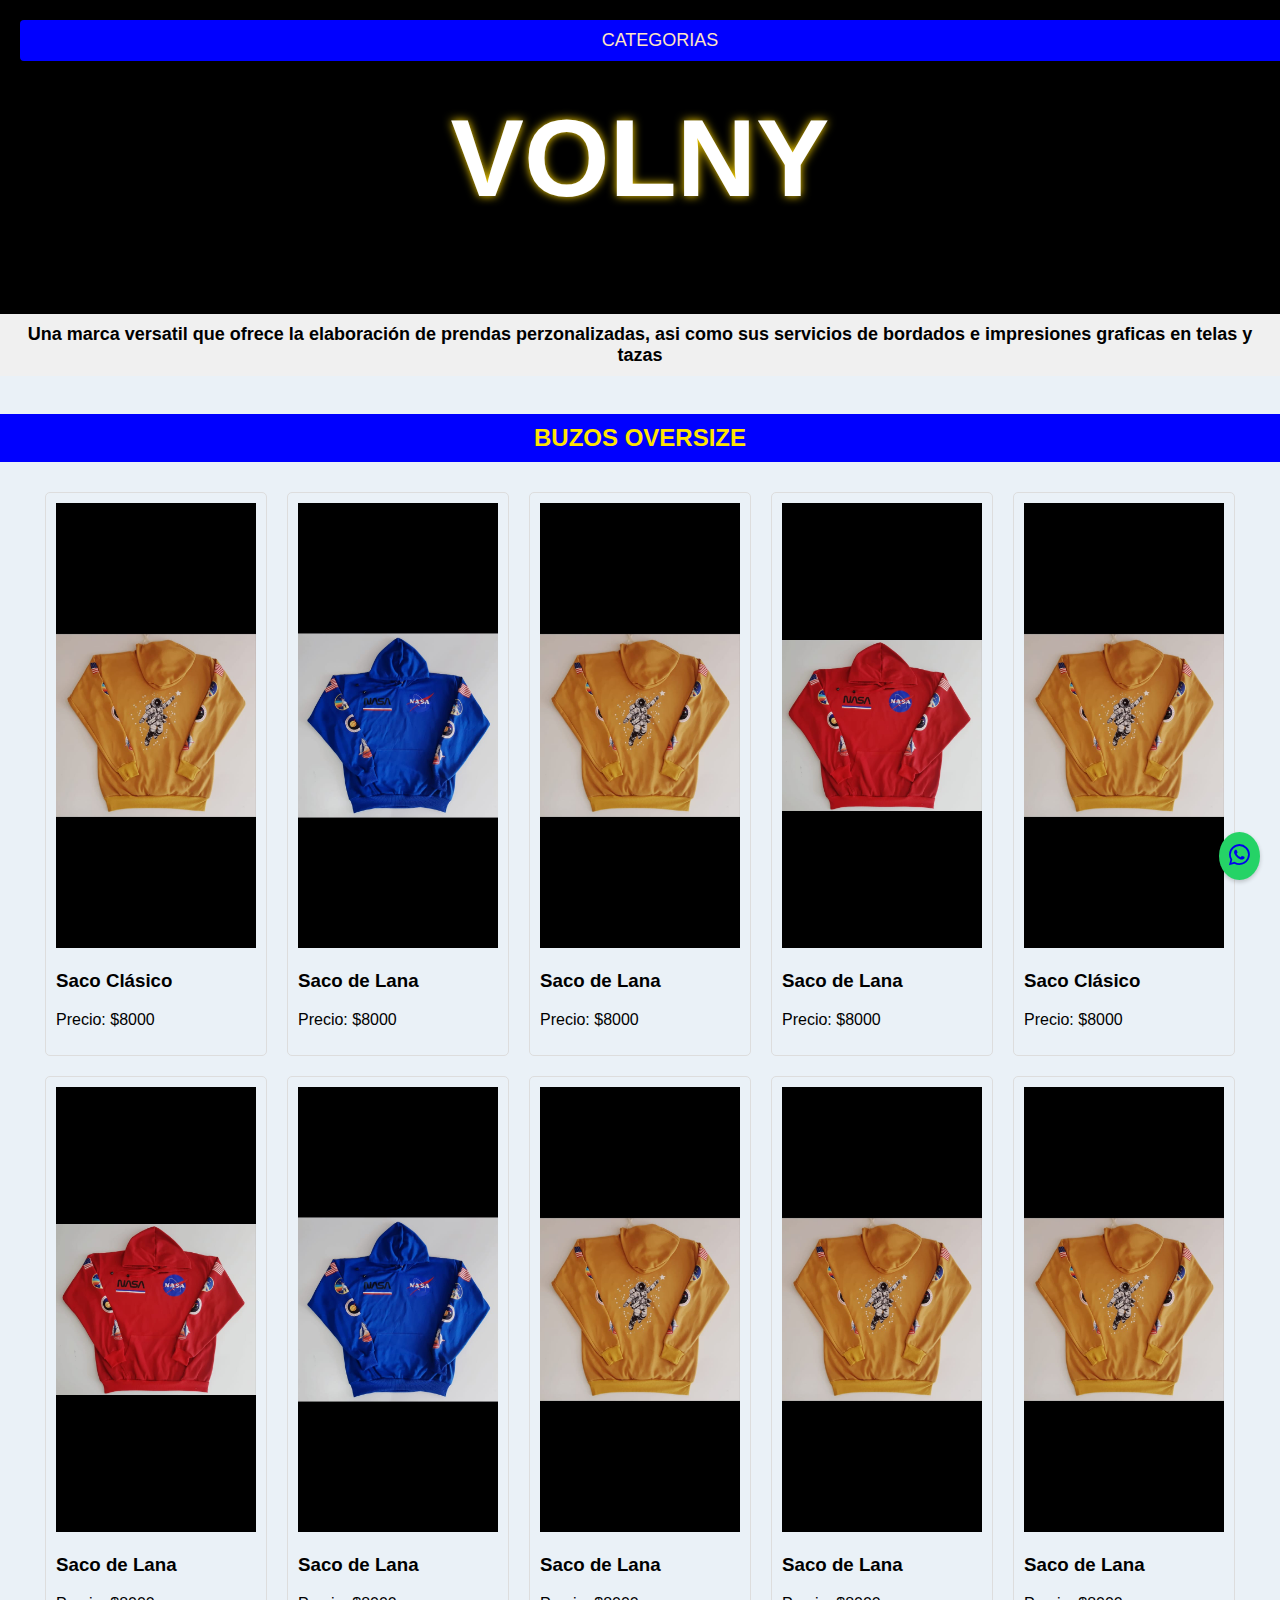
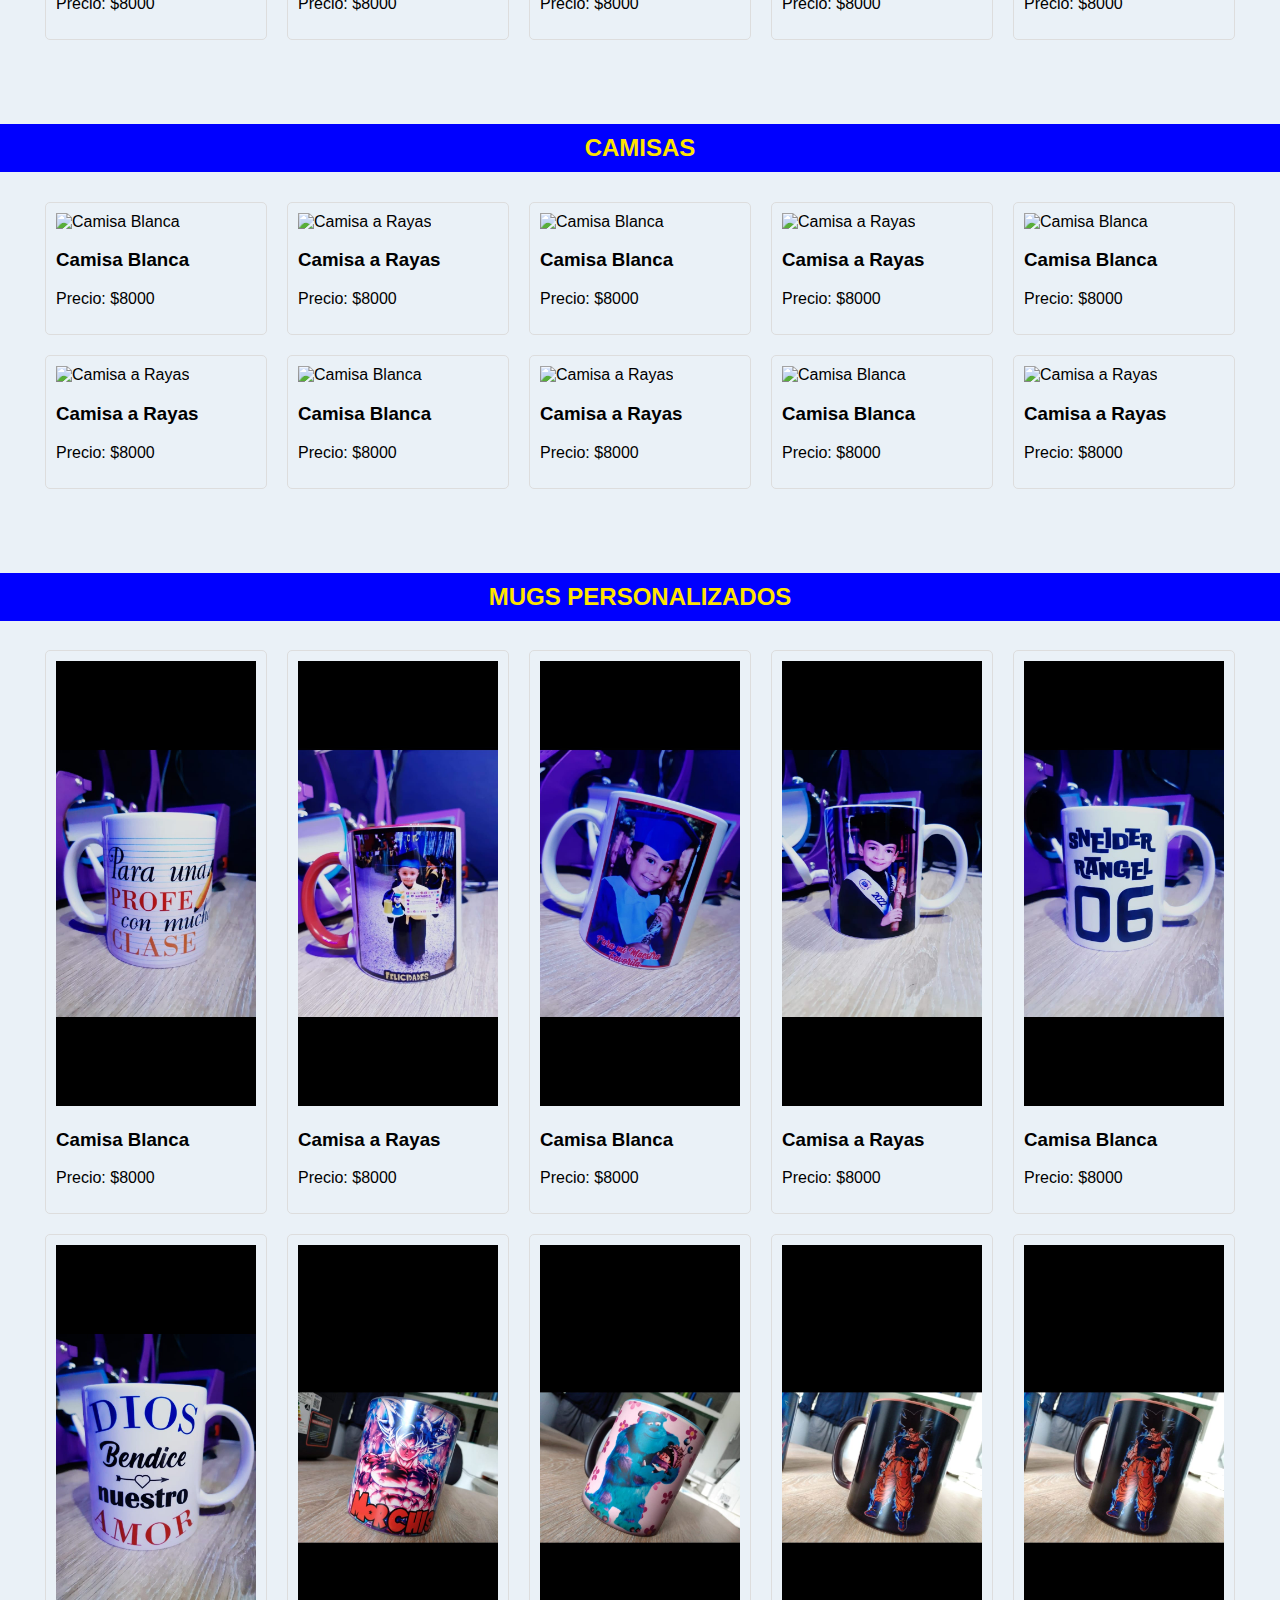
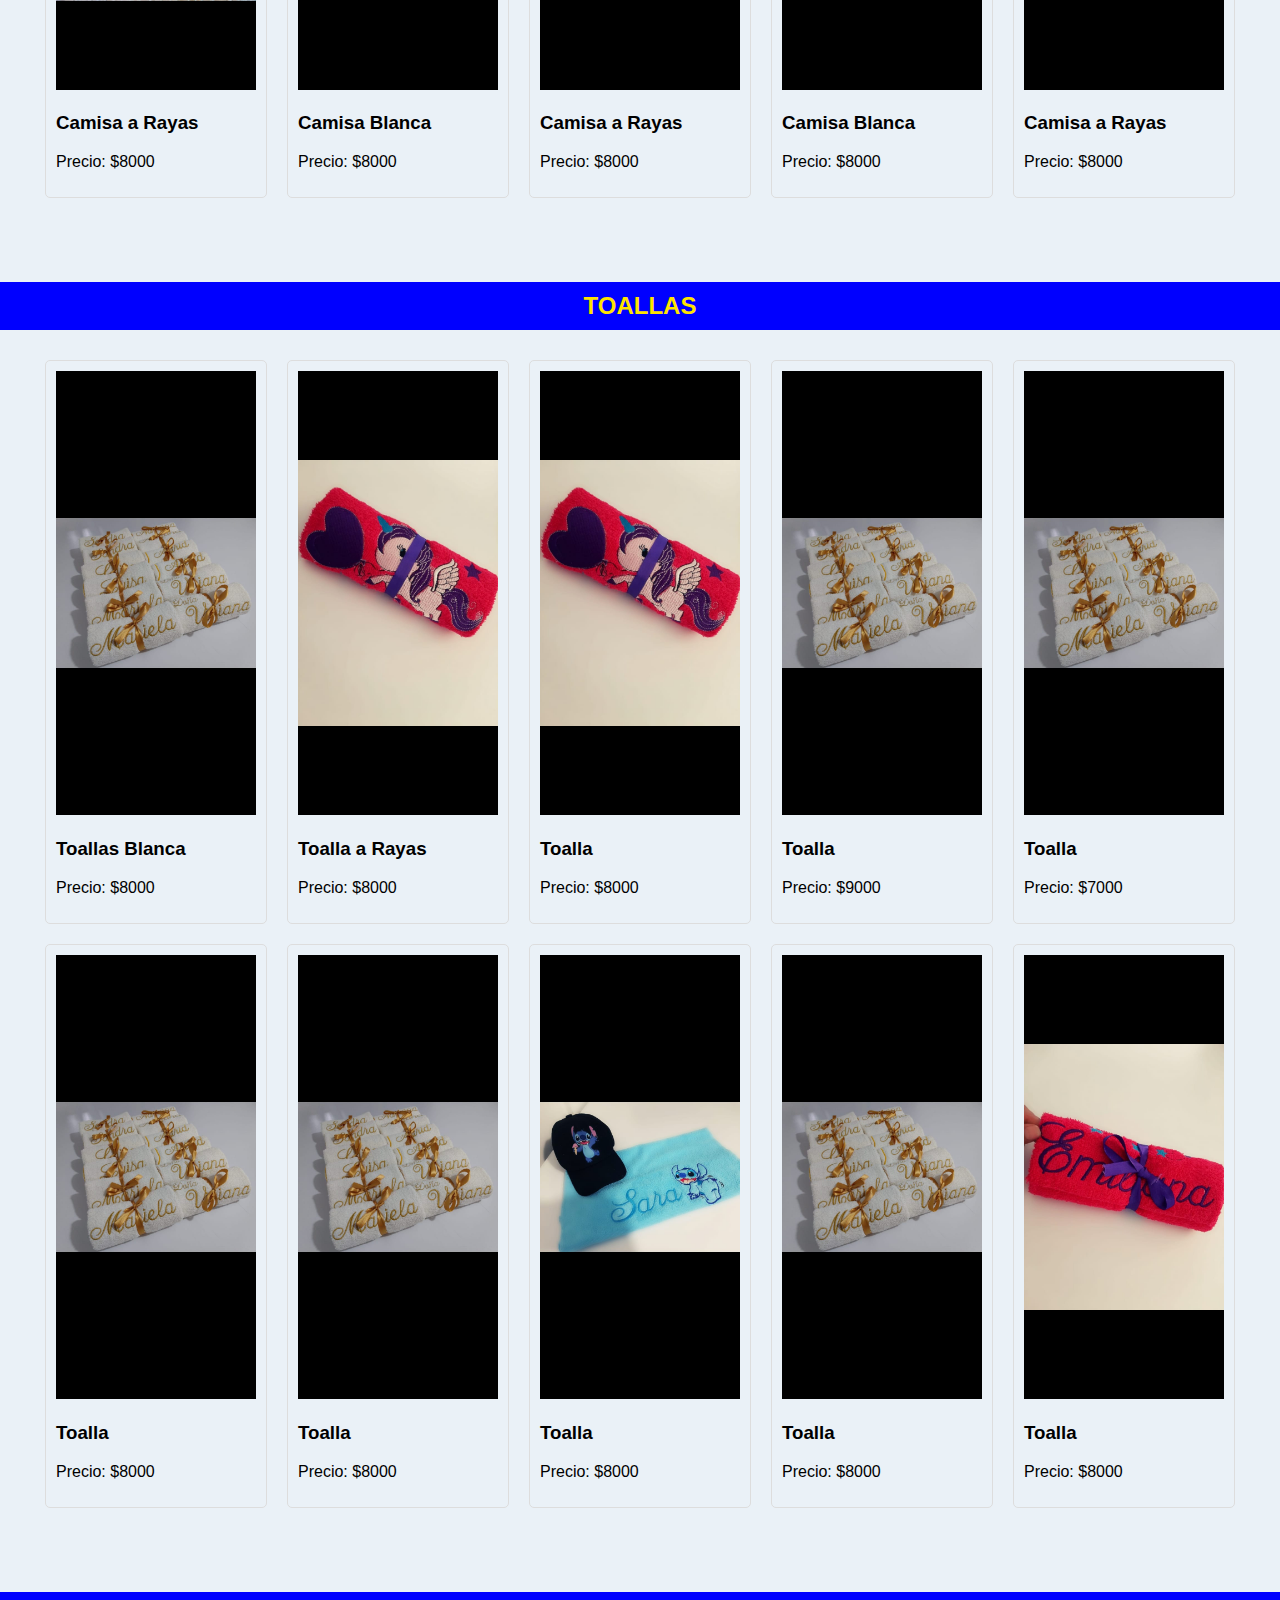
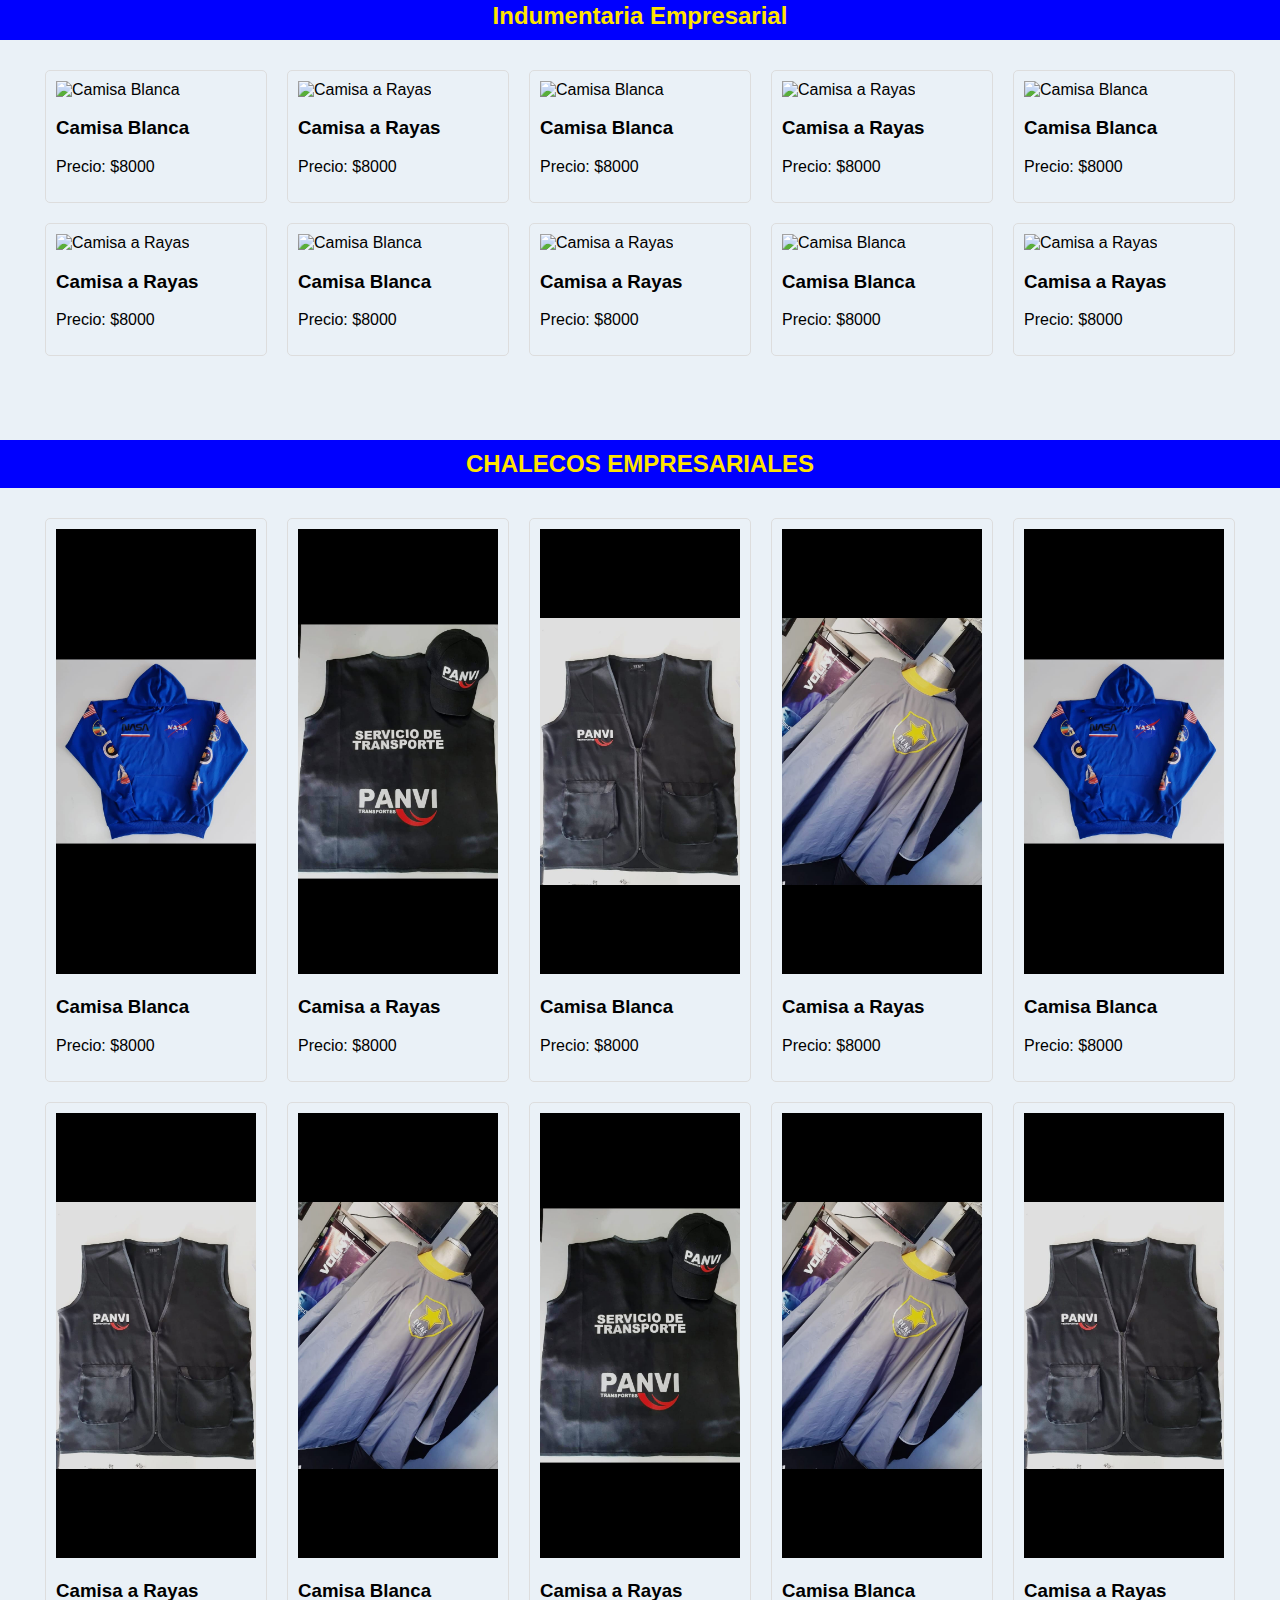
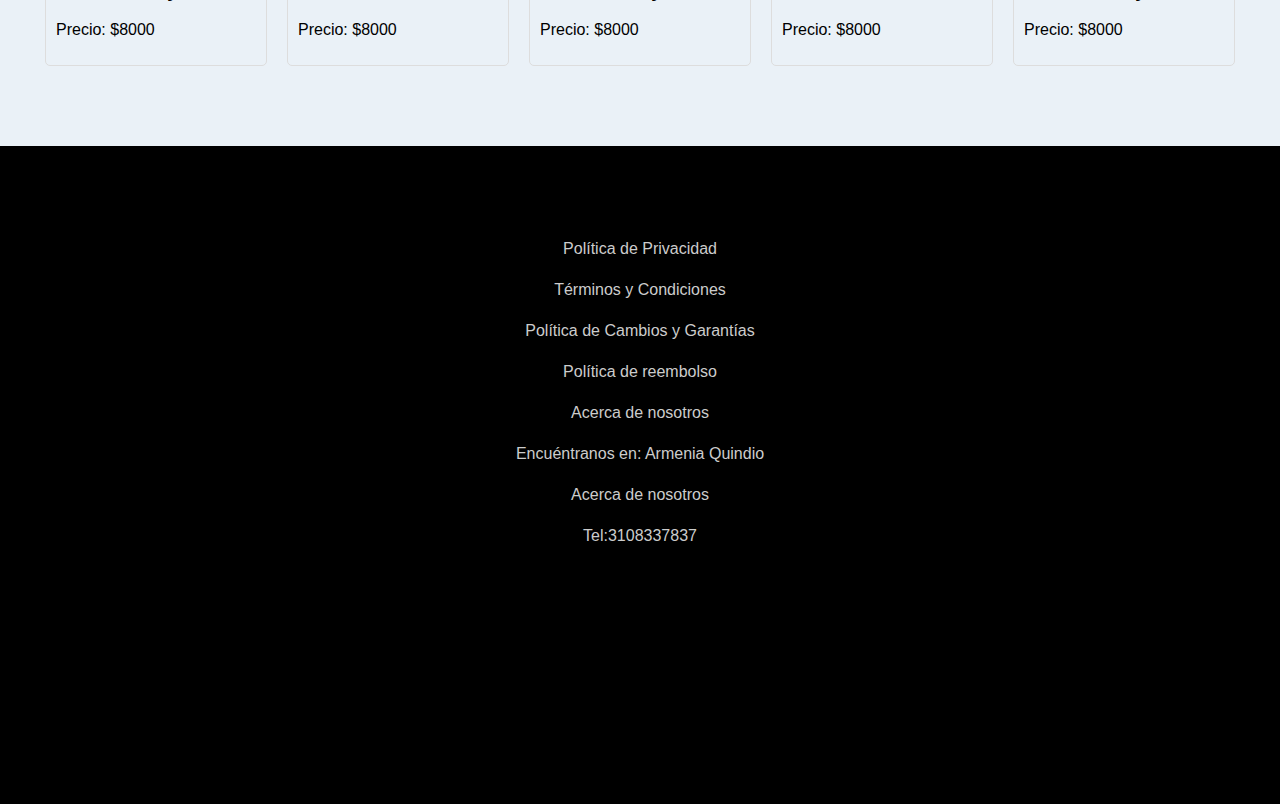
==== index.html @ 7345ee47 "first commit" ====
<!DOCTYPE html>
<html lang="en">
  <head>
    <meta charset="UTF-8" />
    <meta name="viewport" content="width=device-width, initial-scale=1.0" />
    <title>Tienda de Ropa</title>
    <link rel="stylesheet" href="styles.css" />
    <link rel="stylesheet" href="https://cdnjs.cloudflare.com/ajax/libs/font-awesome/6.0.0-beta3/css/all.min.css" />

  </head>
  <body>
    
    <header>
      <h1 class="nombre">VOLNY</h1>
    </header>



    <button id="sidebarToggleBtn" class="categorias">CATEGORIAS</button>

    
    <!-- Iconos de whaapp -->    
    <div class="whatsapp-icon">
      <a href="https://wa.me/+3108337837" target="_blank" title="Contáctame por WhatsApp">
        <i class="fab fa-whatsapp"></i>
      </a>
    </div>
    



    <!-- Barra de informacion -->
    <div class="moving-info">
      Una marca versatil que ofrece la elaboración de prendas perzonalizadas, asi como sus servicios de bordados e impresiones graficas en telas y tazas
    </div>
    <!-- Asegúrate de incluir este script en la sección <body> o al final del archivo HTML -->


  






<script>
  // Función para cambiar el mensaje en la sección
  function changeMessage() {
    let randomIndex = Math.floor(Math.random() * messages.length);
    infoMessage.textContent = messages[randomIndex];
  }

  // Cambiar el mensaje cada 3 segundos (3000 milisegundos)
  setInterval(changeMessage, 6000);
</script><br>










    <!-- Contenedor de varias secciones: camisas, toallas, etc. -->
    <h2 class="sacos">BUZOS OVERSIZE</h2>
        <div class="productSection" id="sacoProducts">
      </div>
      <br /><br /><br />




      <h2 class="camisas">CAMISAS</h2>
      <div class="categorySection">
        <div class="productSection" id="camisaProducts">
      </div>


      <br /><br /><br />

      <div class="categorySection">
        <h2 class="mugs">MUGS PERSONALIZADOS</h2>
        <div class="productSection" id="mugsProducts">
          <!-- Aquí se mostrarán los mugs personalizados -->
        </div>
      </div>
      <br /><br /><br />

      <div class="categorySection">
        <h2 class="toallas">TOALLAS</h2>
        <div class="productSection" id="toallasProducts">
          <!-- Aquí se mostrarán las toallas -->
        </div>
      </div>
      <br /><br /><br />

      <div class="categorySection">
        <h2 class="indumentaria">Indumentaria Empresarial</h2>
        <div class="productSection" id="indumentariaProducts">
          <!-- Aquí se mostrará la indumentaria empresarial -->
        </div>
      </div>
      <br /><br /><br />

      <div class="categorySection">
        <h2 class="chaleco">CHALECOS EMPRESARIALES</h2>
        <div class="productSection" id="chalecoProducts">
          <!-- Aquí se mostrarán los chalecos empresariales -->
        </div>
      </div>
    </div>

    <!-- Sección de la barra lateral -->
    <div class="sidebar" id="sidebar">
      <h2>CATEGORIAS</h2>
          
      <ol>
    
          <li>
            <a
              class="seccion"
              href="buzos.html"
              onclick="toggleCategory('sacoProducts')"
            >
              BUZOS
            </a>
          </li><br><br>
         


          <ol>
    
            <li>
              <a
                class="seccion"
                href="ca.html"
                onclick="toggleCategory('camisaProducts')"
              >
                CAMISAS
              </a>
            </li>        
      
            <!-- ESTA LINEA DE CODIGO NO SIRVE -->
          <a class="seccion2" href="camisas.html" onclick="toggleCategory('camisaProducts')">CAMISAS</a></li><li>  
         

            <a
            class="seccion"
            href="mugs.html"
            onclick="toggleCategory('mugsProducts')"
          >
            MUGS PERSONALIZADOS
          </a>
        </li>
        <li>
          <a
            class="seccion"
            href="chalecos.html"
            onclick="toggleCategory('toallasProducts')"
            >TOALLAS</a
          >
        </li>
        <li><br><br>
          <a
            class="seccion"
            href="indumentaria.html"
            onclick="toggleCategory('indumentariaProducts')"
          >
            INDUMENTARIA Empresarial
          </a>
        </li>
        <li><br><br>
          <a
            class="seccion"
            href="chalecoempresarial.html"
            onclick="toggleCategory('chalecoProducts')"
          >
            CHALECOS EMPRESARIAL
          </a>
        </li><br><br>
      </ol>
    </div>
    <div class="content">
      <!-- Aquí se mostrarán los detalles de las categorías -->
    </div>
    <script src="app.js"></script>
    <scrip src="app2.js"></scrip>
  </body>



  <!-- Informacion de Contacto -->
  <div class="info-section">
    <h2>Información</h2>
    <ul>
      <li><a href="#">Política de Privacidad</a></li><br>
      <li><a href="#">Términos y Condiciones</a></li><br>
      <li><a href="#">Política de Cambios y Garantías</a></li><br>
      <li><a href="#">Política de reembolso</a></li><br>
      <li><a href="#">Acerca de nosotros</a></li><br>
      <li><a href="#">Encuéntranos en: Armenia Quindio</a></li><br>
      <li><a href="#">Acerca de nosotros</a></li><br>
      <li><a href="#">Tel:3108337837
      </a></li><br>


    </ul>

    <h2 class="info-section">Conócenos:</h2>
    <p>Encuéntranos en: Armenia Quindio ###</p>
    <p>Tel:###############
</p>
  </div>


</html>
---- styles.css ----
/* Estilos para el diseño básico de la tienda */
body {
  margin: 0;
  padding: 0;
  font-family: Arial, sans-serif;
  margin: 0;
  padding: 0;
  background-color: #eaf1f7;
}

header {
  background-color: black;
  color: white;
  padding: 10px;
  text-align: center;
}

/* Estilos para los contenedores de productos */
#sacoProducts,
#camisaProducts,
#mugsProducts,
#toallasProducts,
#indumentariaProducts,
#chalecoProducts {
  display: flex;
  flex-wrap: wrap;
  justify-content: center;
}

/* Ajustar el estilo de los productos */
.productCard {
  border: 1px solid #ddd;
  border-radius: 5px;
  padding: 10px;
  margin: 10px;
  width: 200px;
  -webkit-border-radius: 5px;
  -moz-border-radius: 5px;
  -ms-border-radius: 5px;
  -o-border-radius: 5px;
  transition: box-shadow 0.3s ease;
}

/* Resaltar los productos al pasar el cursor sobre ellos */
.productCard:hover {
  box-shadow: 0 2px 4px rgba(0, 0, 0, 0.2);
}

.productCard img {
  width: 100%;
}

.productDetails {
  display: none;
}

/* Estilos para las secciones de categorías */
.sacos,
.camisas,
.mugs,
.toallas,
.indumentaria,
.chaleco {
  text-align: center;
  color: #ffe400;
  background-color: blue; /* Cambia el color aquí al que desees */
  padding: 10px; /* Agrega un espacio interno para que se vea mejor */
  /* Puedes agregar otros estilos según tus necesidades */
}

/* Seccion de la barra lateral */
.sidebar {
  position: fixed;
  left: 0;
  top: 0;
  background-color: #f0f0f0;
  padding: 10px;
}

.content {
  margin-left: 120px; /* Ancho de la barra lateral */
  padding: 20px;
}

/* Estilo para la barra lateral (sidebar) */
.sidebar {
  width: 8000%;
  height: auto;
  padding: 0px;
  background-color: black;
  overflow: hidden;
  transition: width 0.3s ease;
  position: fixed;
  top: 50px;
  width: 600%;
  /*Ajustaelvaloraquíparacambiarlaposiciónvertical*/
}

/* Estilo para la lista de opciones */
.sidebar ol {
  list-style: none; /* Elimina los puntos de la lista */
  padding: 0;
  margin: 0;
}

/* Estilo para los elementos de la lista */
.sidebar li {
  margin-bottom: 10px;
}

/* Estilo para los botones de categorías en la barra lateral */
.sidebar button {
  display: block;
  width: 100%;
  padding: 2px;
  background-color: blue;
  border: 1px solid green;
  text-align: left;
}

/* Agrega este estilo para ocultar la barra lateral */
.sidebar {
  width: 0;
  /*Inicialmenteocultamoslalista*/
  overflow: hidden;
  /*Evitamosquesemuestreelcontenidooculto*/
  list-style: none;
  padding: 0;
  margin-top: 10px;
  background-color: black;
  color: goldenrod;
  border-radius: 4px;
  box-shadow: 0px 2px 4px rgba(0, 0, 0, 0.2);
  transition: width 0.5s ease;
  -webkit-transition: width 0.5s ease;
  -moz-transition: width 0.5s ease;
  -ms-transition: width 0.5s ease;
  -o-transition: width 0.5s ease;
}

.sidebar li {
  padding: 10px;
  border-bottom: 1px solid #f0f0f0;
}

.sidebarli:last-child {
  border-bottom: none;
}

.sidebar li:hover {
  background-color: beige;
  cursor: pointer;
}

/* Agrega este estilo para mostrar la barra lateral cuando tenga contenido */
.sidebar.active {
  width: 200px; /* Ajusta el ancho deseado de la barra lateral aquí */
}

/* Estilo adicional para los botones en la barra lateral (opcional) */
.sidebar ol li button {
  display: block;
  width: 100%;
  padding: 10px;
  border: none;
  background-color: transparent;
  text-align: left;
}

/* styles.css */
.hidden {
  display: none;
}

/* styles.css */
.categorias {
  position: fixed;
  top: 20px;
  left: 20px;
  z-index: 1; /* Asegura que el botón esté por encima del contenido */
}

header {
  padding-top: 50px; /* Añade un espacio para evitar que el contenido se solape con el botón */
}

.sidebar {
  /* Ajusta el margen izquierdo para evitar que se solape con el botón fijo */
  margin-left: 160px;
}
.categorias {
  padding: 10px 20px;
  background-color: blue;
  color: bisque;
  font-size: 18px;
  border: none;
  border-radius: 4px;
  cursor: pointer;
  margin-bottom: 20px;
  width: 100%;
}

.categorias:hover {
  background-color: red;
}

.categorias h2 {
  font-size: 20px;
  margin: 0;
  cursor: pointer;
}

.nombre {
  color: #ccc;
}

/* Resto de tus estilos CSS... */

/* Seccion de categorias con colores */
.seccion {
  color: goldenrod;
}
.contacto {
  position: fixed;
  top: 20px;
  left: 20px;
  z-index: 1; /* Asegura que el botón esté por encima del contenido */
  color: black;
  background-color: #0066cc;
  height: 45px;
  width: 150px; /* Ajusta el ancho del botón según tus necesidades */
}

/* Ocultar el menú de contacto inicialmente */

/* ESTILOS CONTACTO */
/* Estilos para la sección de información */
.info-section {
  margin-top: 30px;
  background-color: #000; /* Fondo negro */
  color: black; /* Texto blanco */
  padding: 20px; /* Añadir un espaciado interno para mejor legibilidad */
}

.info-section h2 {
  font-size: 24px;
  margin-bottom: 10px;
}

.info-section ul {
  list-style-type: none;
  padding: 0;
  margin-bottom: 20px;
}

.info-section li {
  margin-bottom: 5px;
}

.info-section a {
  text-decoration: none;
  color: #ccc; /* Cambia el color a tu preferencia */
}

.info-section a:hover {
  text-decoration: underline;
}

.info-section p {
  margin-bottom: 10px;
}

/* Estilos para la sección "Encuéntranos en" */
.encuentranos {
  font-weight: bold;
}

/* Estilos para el bloque de redes sociales */
.social-block {
  margin-top: 20px;
}

.social-block a {
  display: inline-block;
  margin-right: 10px;
}

/* Estilos para el formulario de suscripción */
.form-section {
  margin-top: 30px;
}

.form-section h2 {
  font-size: 18px;
  margin-bottom: 10px;
}

.form-section input[type="email"] {
  width: 100%;
  padding: 10px;
  margin-bottom: 10px;
}

.form-section input[type="submit"] {
  background-color: #ccc; /* Cambia el color a tu preferencia */
  color: #000;
  border: none;
  padding: 10px 20px;
  cursor: pointer;
}

.form-section input[type="submit"]:hover {
  background-color: #0052a3; /* Cambia el color a tu preferencia */
}
/* Estilos para la sección de información */
.info-section {
  margin-top: 30px;
  background-color: #000; /* Fondo negro */
  color: black; /* Texto blanco */
  padding: 20px; /* Añadir un espaciado interno para mejor legibilidad */
  display: flex;
  flex-direction: column;
  align-items: center;
  justify-content: center;
  text-align: center;
}

.info-section h2 {
  font-size: 24px;
  margin-bottom: 10px;
}

.info-section ul {
  list-style-type: none;
  padding: 0;
  margin-bottom: 20px;
}

.info-section li {
  margin-bottom: 5px;
}

.info-section a:hover {
  text-decoration: underline;
}

.info-section p {
  margin-bottom: 10px;
}

/* Estilos para la sección "Encuéntranos en" */
.encuentranos {
  font-weight: bold;
}

/* Estilos para el bloque de redes sociales */
.social-block {
  margin-top: 20px;
}

.social-block a {
  display: inline-block;
  margin-right: 10px;
}

/* Estilos para el formulario de suscripción */
.form-section {
  margin-top: 30px;
}

.form-section h2 {
  font-size: 18px;
  margin-bottom: 10px;
}

.form-section input[type="email"] {
  width: 100%;
  padding: 10px;
  margin-bottom: 10px;
}

.form-section input[type="submit"] {
  background-color: #0066cc; /* Cambia el color a tu preferencia */
  color: black;
  border: none;
  padding: 10px 20px;
  cursor: pointer;
}

.form-section input[type="submit"]:hover {
  background-color: #0052a3; /* Cambia el color a tu preferencia */
}

/* Icono whaapp */
/* Estilos para el icono de WhatsApp */
.whatsapp-icon {
  font-size: 24px;
  position: fixed;
  bottom: 20px;
  right: 20px;
  background-color: #25d366; /* Cambia el color a tu preferencia */
  color: black;
  padding: 10px;
  border-radius: 50%;
  box-shadow: 0 2px 4px rgba(0, 0, 0, 0.2);
}

/* Estilos para la sección de información */
.moving-info {
  background-color: #f0f0f0;
  padding: 10px;
  text-align: center;
  font-size: 20px;
  font-weight: bold;
  animation: moveText 10s infinite alternate;
  -webkit-animation: moveText 10s infinite alternate;
}

/* Animación para mover el texto */
@keyframes moveText {
  0% {
    transform: translateY(0);
    -webkit-transform: translateY(0);
    -moz-transform: translateY(0);
    -ms-transform: translateY(0);
    -o-transform: translateY(0);
  }
  100% {
    transform: translateY(10px);
    -webkit-transform: translateY(10px);
    -moz-transform: translateY(10px);
    -ms-transform: translateY(10px);
    -o-transform: translateY(10px);
  }
}

#info-message {
  color: black; /* Color de letra negro */
}

/* Estilos para la sección de información */
.moving-info {
  background-color: #f0f0f0;
  padding: 10px;
  display: flex;
  align-items: center;
  justify-content: center;
  font-size: 18px;
  animation: flashBlue 3.5s infinite;
  -webkit-animation: flashBlue 3.5s infinite;
}

/* Animación para el flash de color azul */
@keyframes flashBlue {
  0% {
    background-color: #f0f0f0; /* Color inicial */
  }
  50% {
    background-color: #007bff; /* Color azul */
  }
  100% {
    background-color: #f0f0f0; /* Volver al color inicial */
  }
}

/* BOTON DE RETROCEDER */
.button-container {
  margin-top: 20px;
}

.button {
  text-align: center;
  display: inline-block;
  padding: 10px 20px;
  background-color: red; /* Cambia el color de fondo a tu preferencia */
  color: white; /* Cambia el color del texto a tu preferencia */
  border: none;
  border-radius: 5px;
  text-decoration: none;
  font-size: 16px;
  cursor: pointer;
  bottom: 30px;
  width: 20%;
  position: fixed;
}

/* Destelledo dorado del texto */

header {
  background-color: black;
  text-align: center;
  padding: 20px;
}

.nombre {
  font-size: 36px;
  color: white;
  text-shadow: 0 0 10px gold;
  font-size: 110px;
}

/* ESTA LINE DE CODIGO NO SIRVE */
.seccion2 {
  color: #000;
}
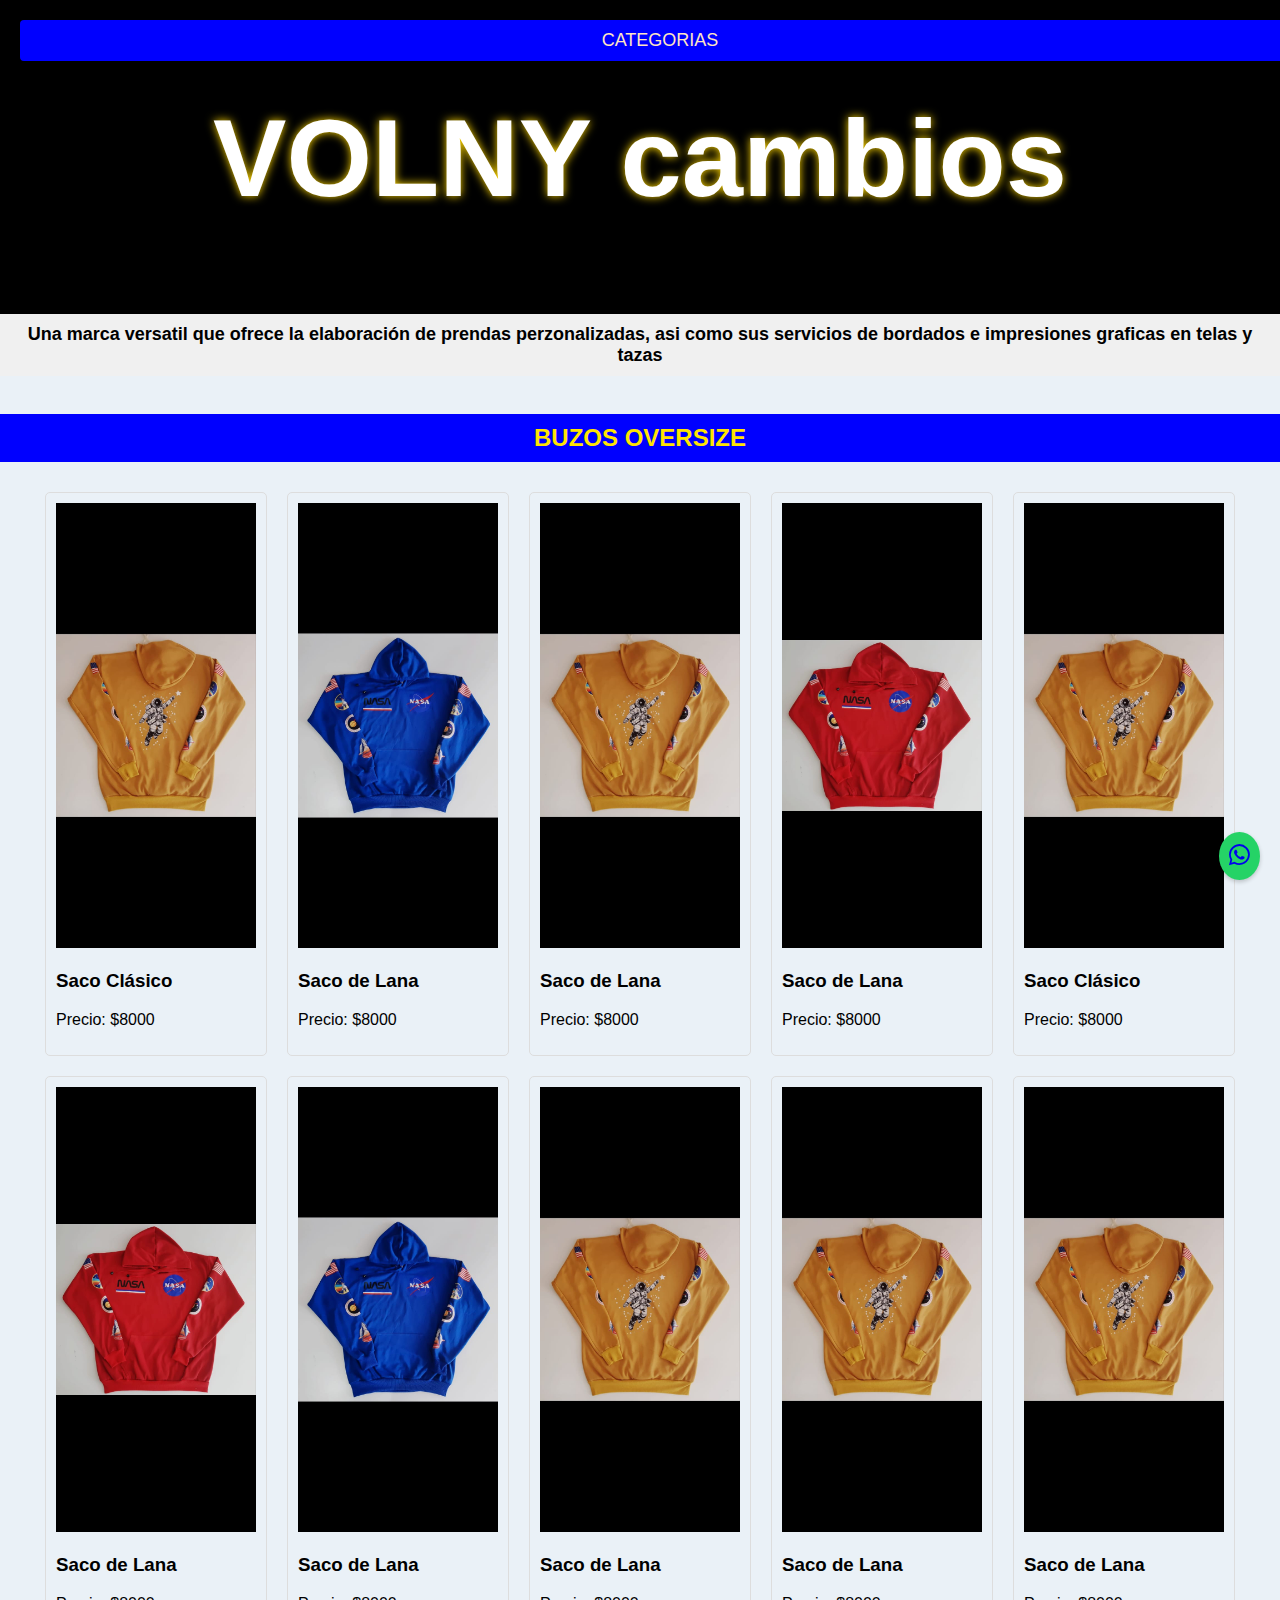
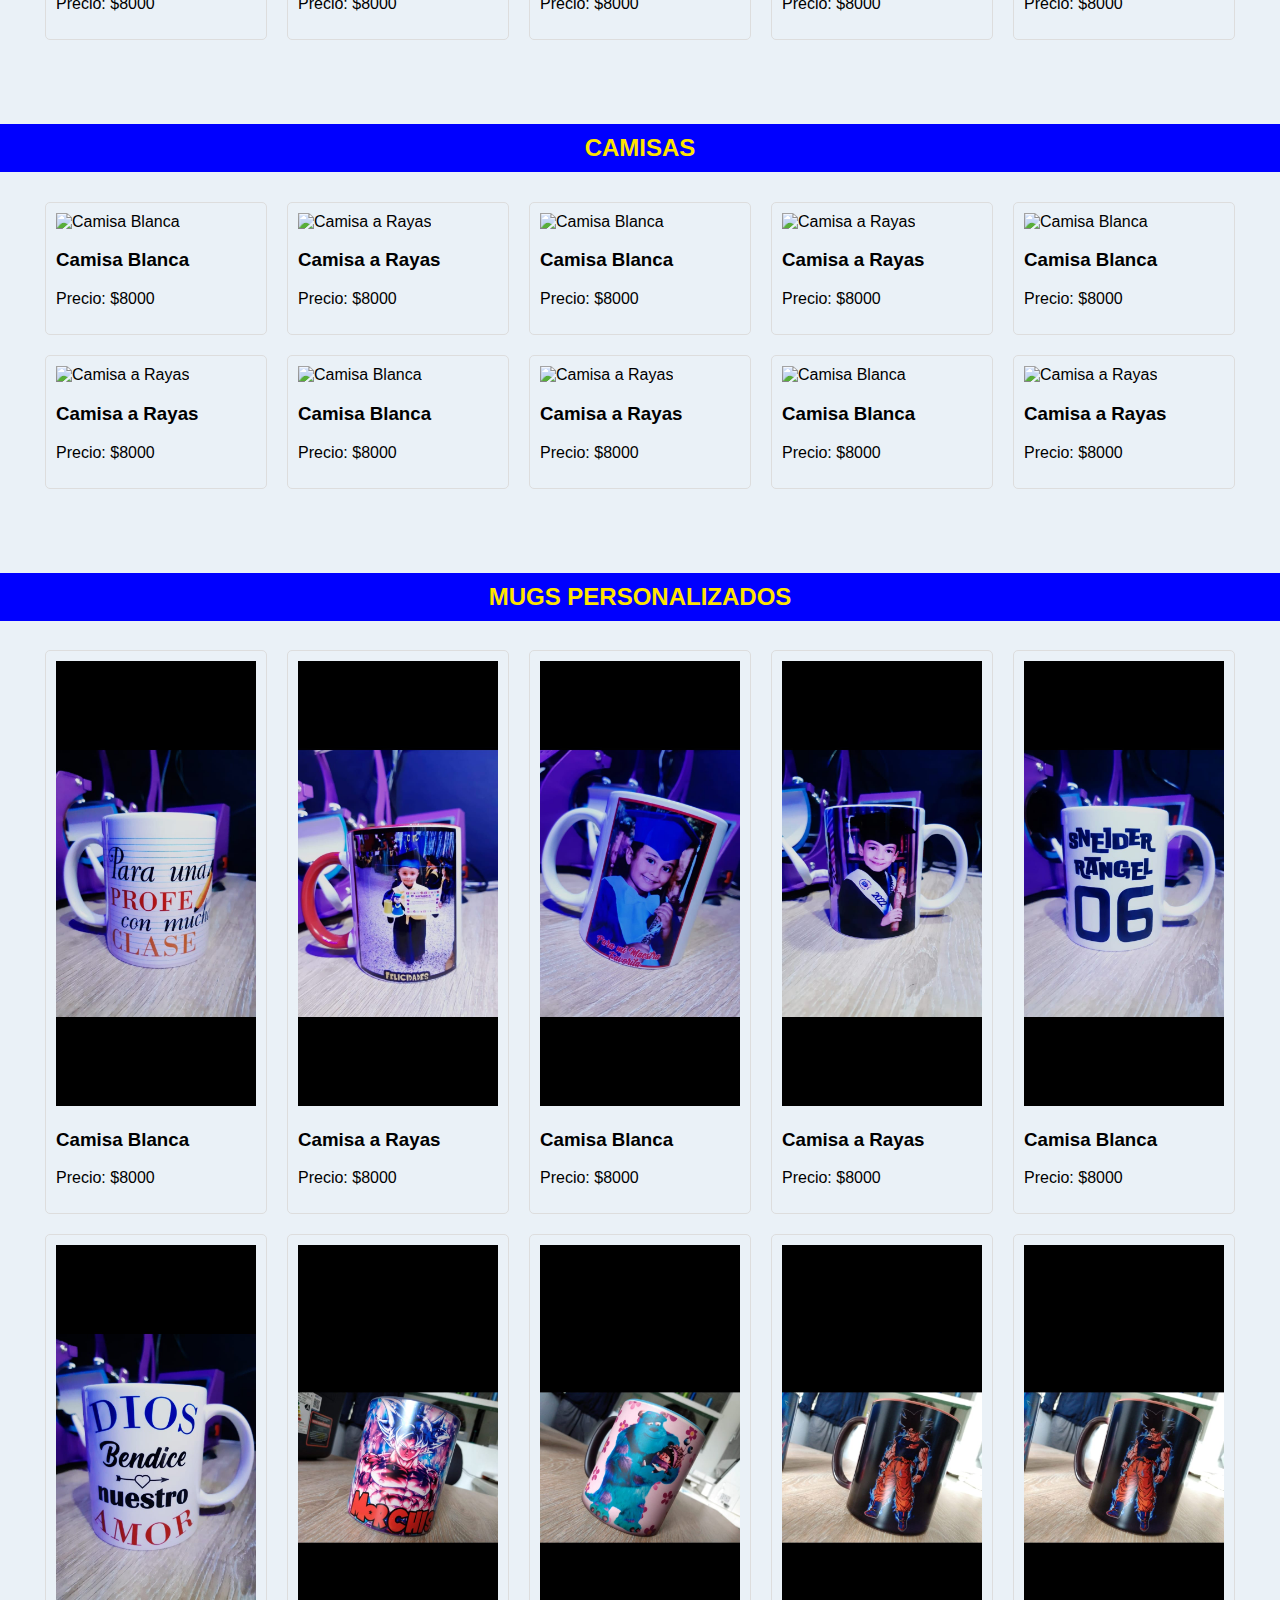
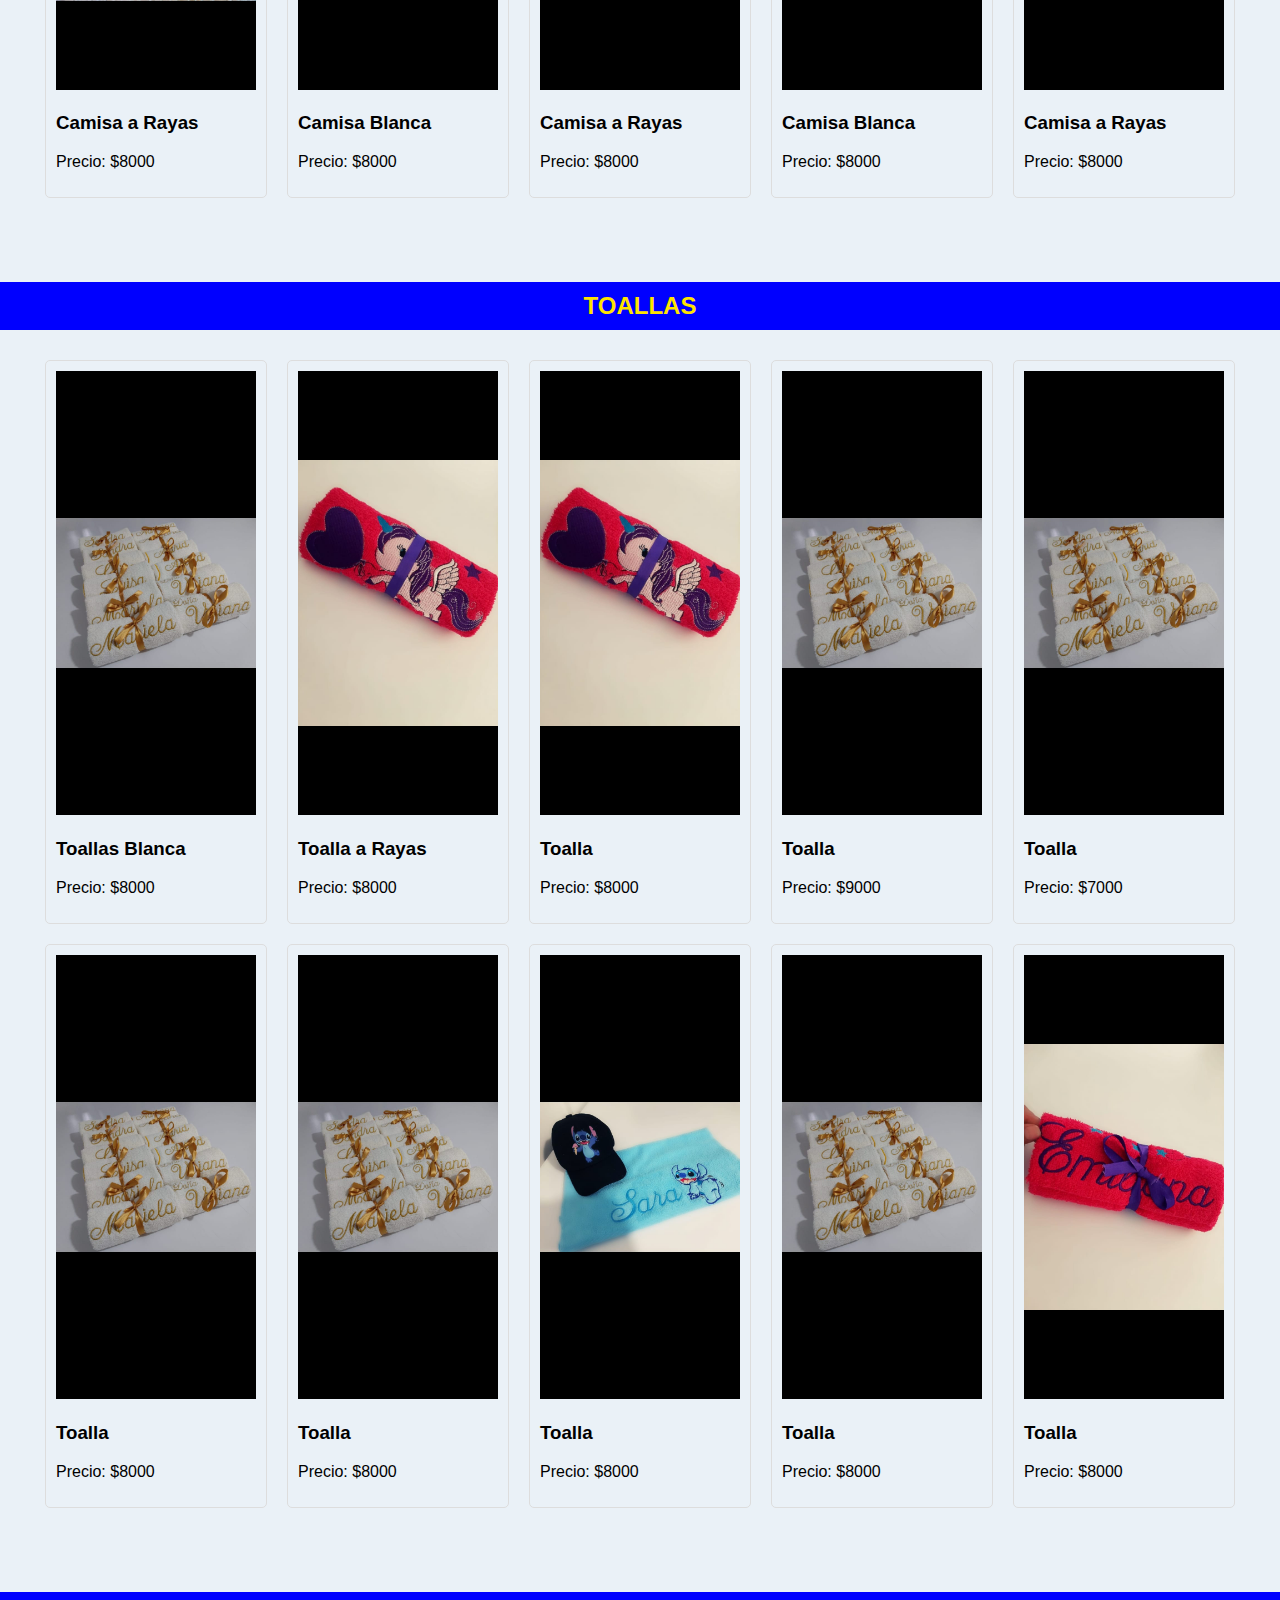
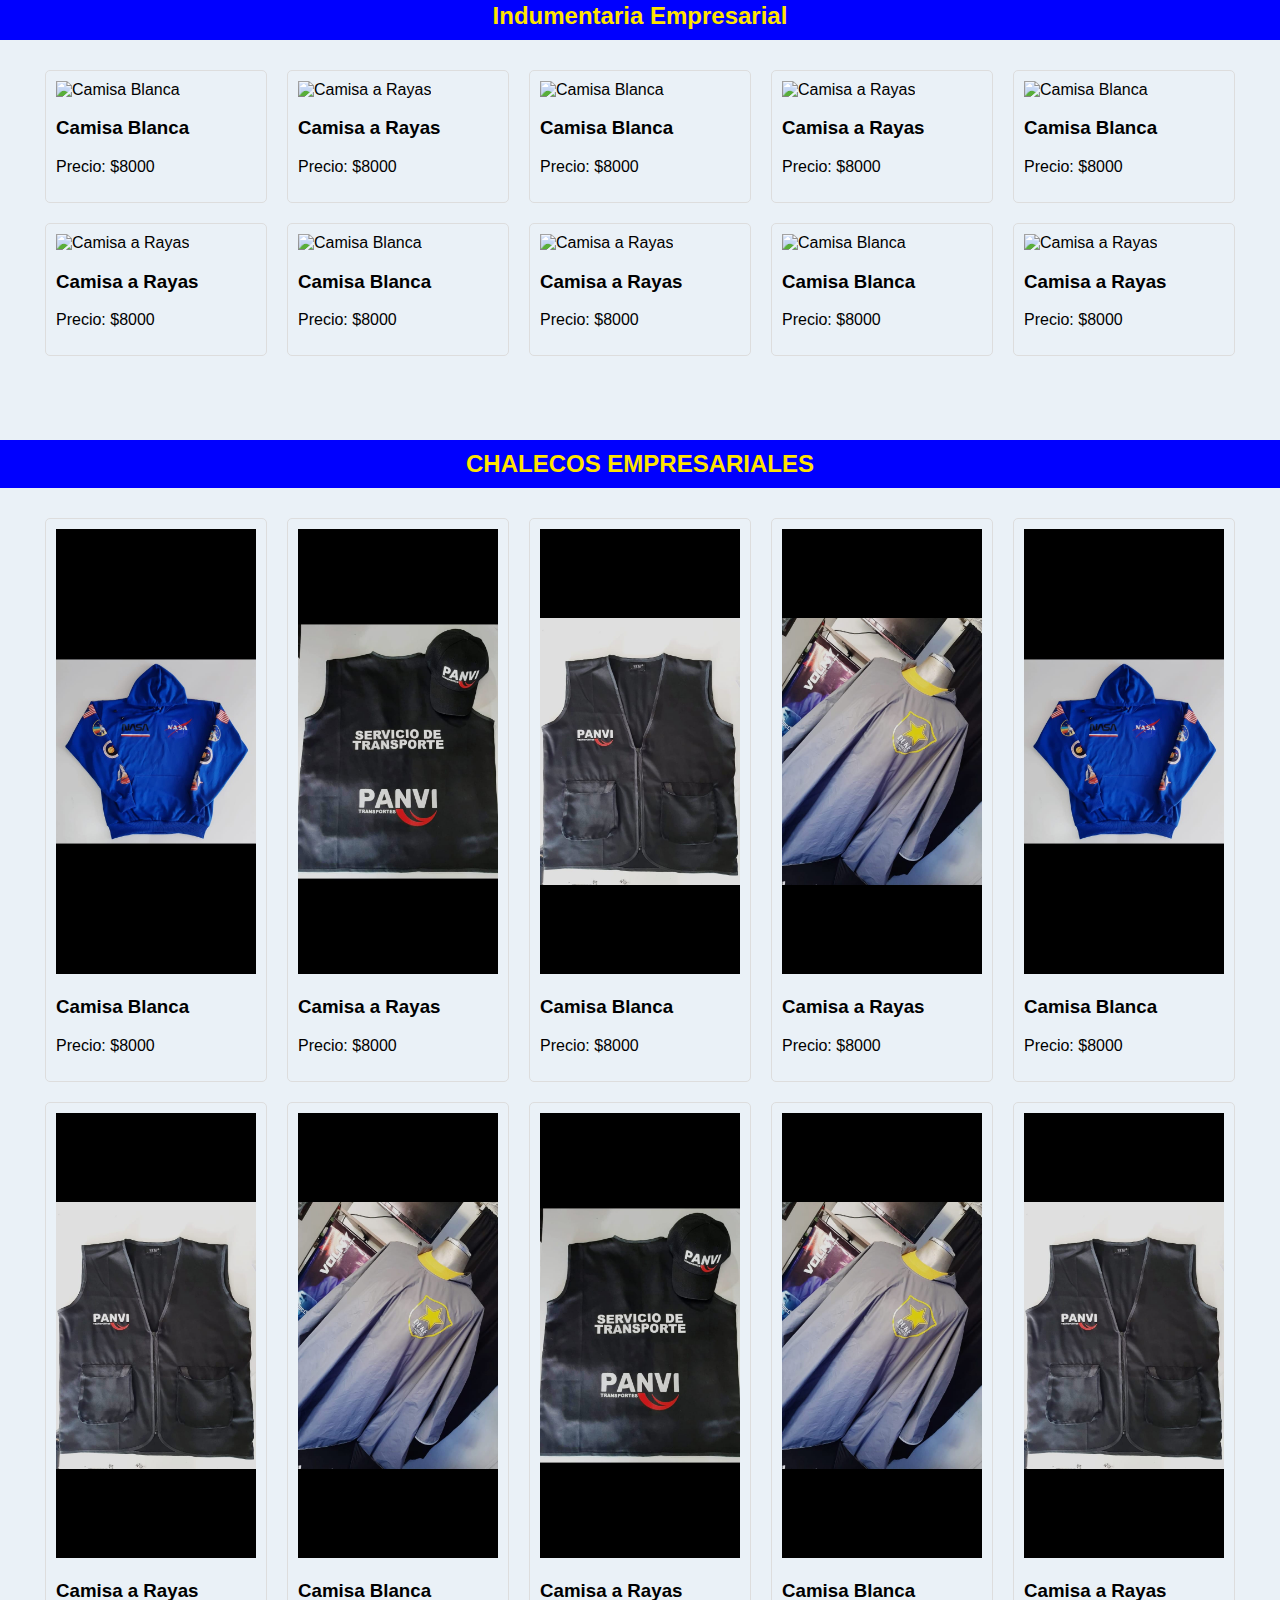
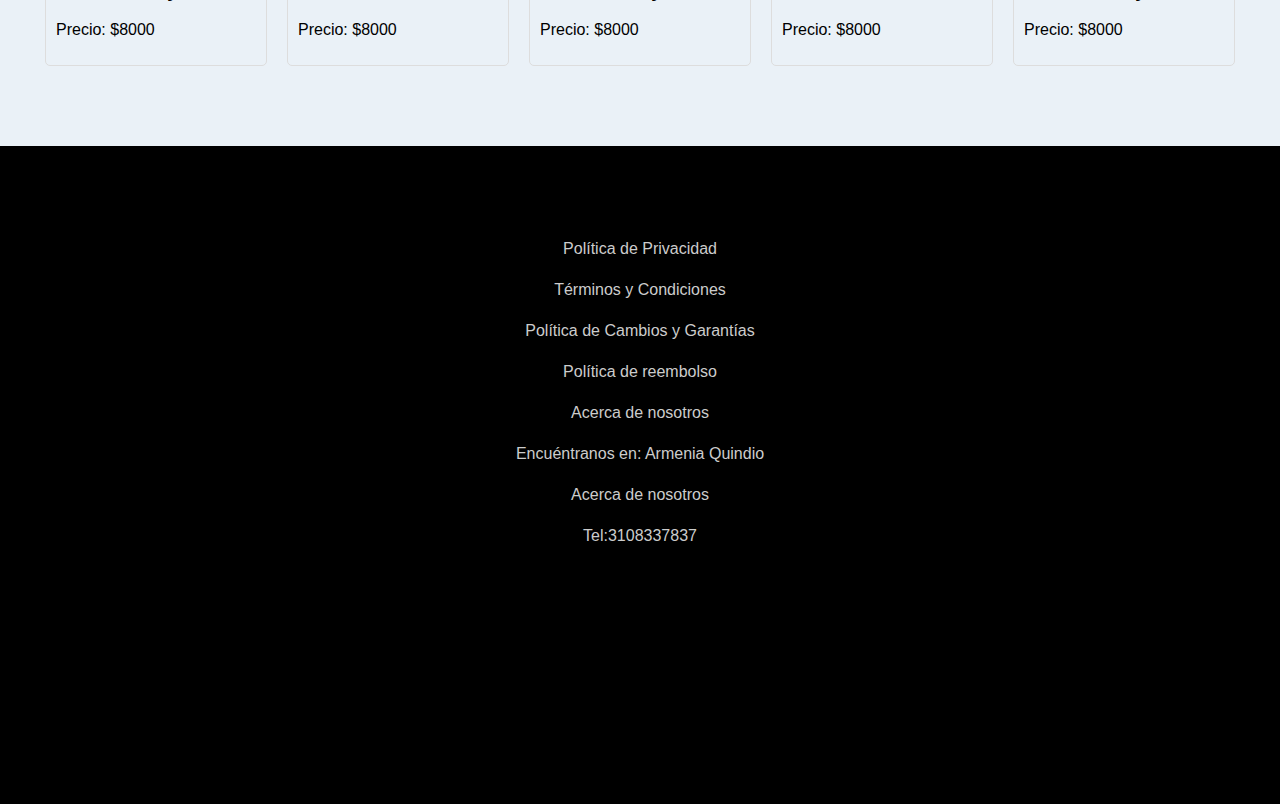
==== commit a9089e0d: "first commit" ====
--- a/index.html
+++ b/index.html
@@ -11,7 +11,7 @@
   <body>
     
     <header>
-      <h1 class="nombre">VOLNY</h1>
+      <h1 class="nombre">VOLNY cambios</h1>
     </header>
 
 
@@ -135,7 +135,7 @@
             <li>
               <a
                 class="seccion"
-                href="ca.html"
+                href="camisas.html"
                 onclick="toggleCategory('camisaProducts')"
               >
                 CAMISAS
--- a/styles.css
+++ b/styles.css
@@ -84,15 +84,6 @@
 
 /* Estilo para la barra lateral (sidebar) */
 .sidebar {
-  width: 8000%;
-  height: auto;
-  padding: 0px;
-  background-color: black;
-  overflow: hidden;
-  transition: width 0.3s ease;
-  position: fixed;
-  top: 50px;
-  width: 600%;
   /*Ajustaelvaloraquíparacambiarlaposiciónvertical*/
 }
 
@@ -132,10 +123,14 @@
   border-radius: 4px;
   box-shadow: 0px 2px 4px rgba(0, 0, 0, 0.2);
   transition: width 0.5s ease;
-  -webkit-transition: width 0.5s ease;
-  -moz-transition: width 0.5s ease;
-  -ms-transition: width 0.5s ease;
-  -o-transition: width 0.5s ease;
+  -webkit-transition: width 0.3s cubic-bezier(0.68, -0.55, 0.265, 1.55);
+  -moz-transition: width 0.3s cubic-bezier(0.68, -0.55, 0.265, 1.55);
+  -ms-transition: width 0.3s cubic-bezier(0.68, -0.55, 0.265, 1.55);
+  -o-transition: width 0.3s cubic-bezier(0.68, -0.55, 0.265, 1.55);
+  -webkit-border-radius: 4px;
+  -moz-border-radius: 4px;
+  -ms-border-radius: 4px;
+  -o-border-radius: 4px;
 }
 
 .sidebar li {
@@ -204,6 +199,11 @@
   background-color: red;
 }
 
+/* Ocultar categorias */
+.categorias.ocultar {
+  opacity: 0; /* Ocultamos la barra cambiando la opacidad a 0 */
+}
+
 .categorias h2 {
   font-size: 20px;
   margin: 0;
@@ -218,7 +218,7 @@
 
 /* Seccion de categorias con colores */
 .seccion {
-  color: goldenrod;
+  color: red;
 }
 .contacto {
   position: fixed;
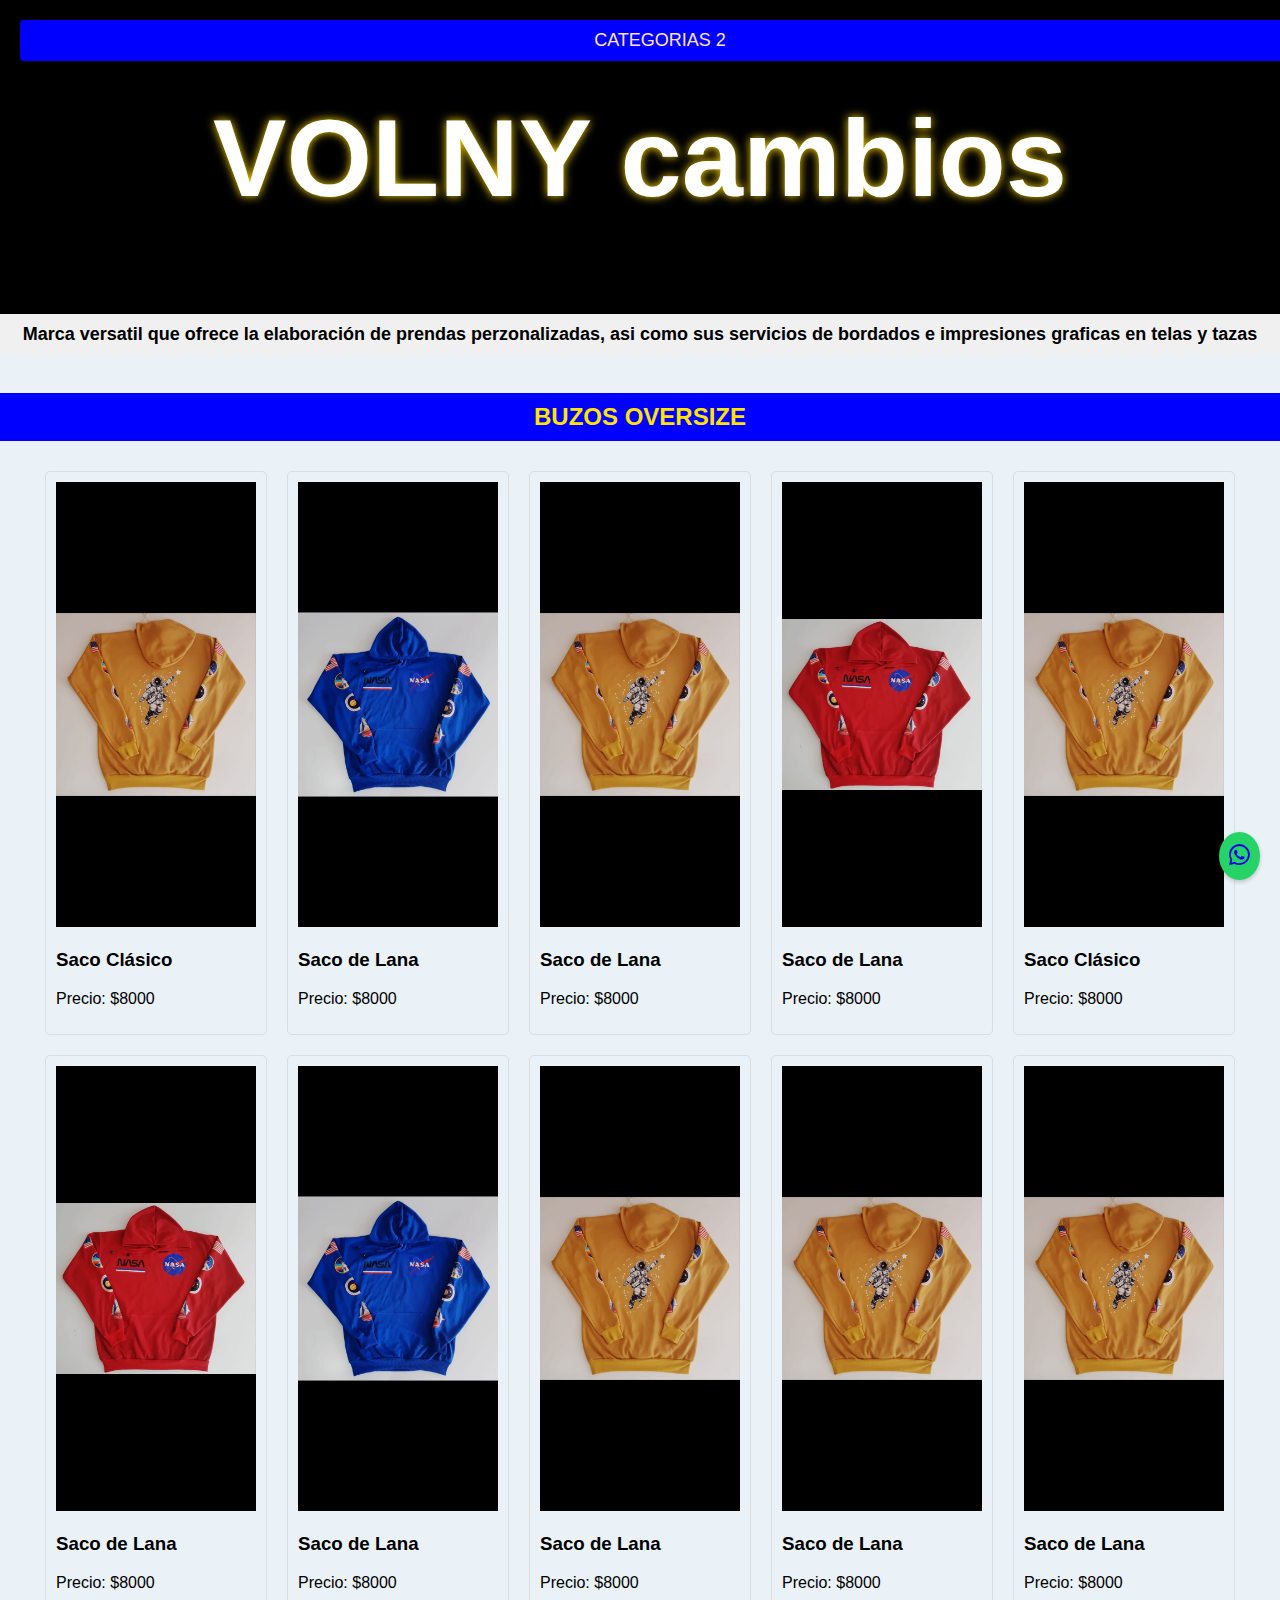
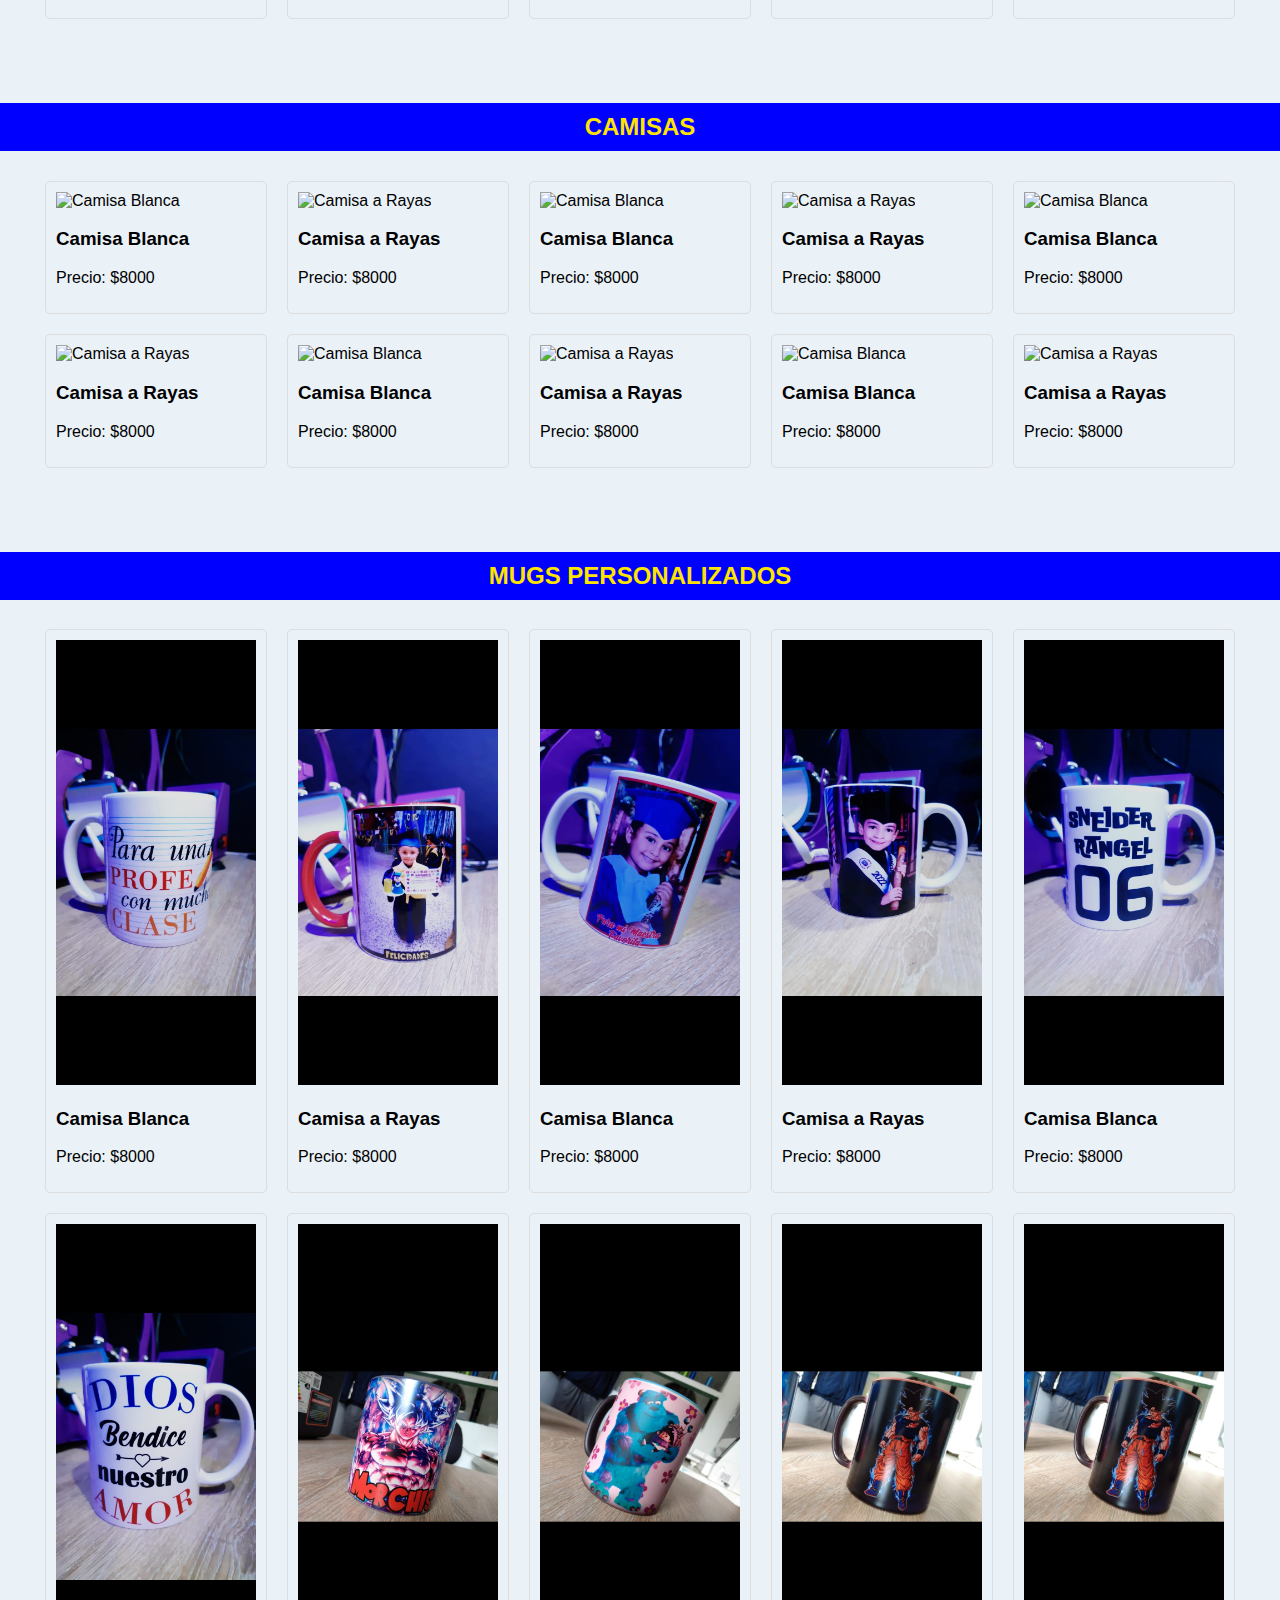
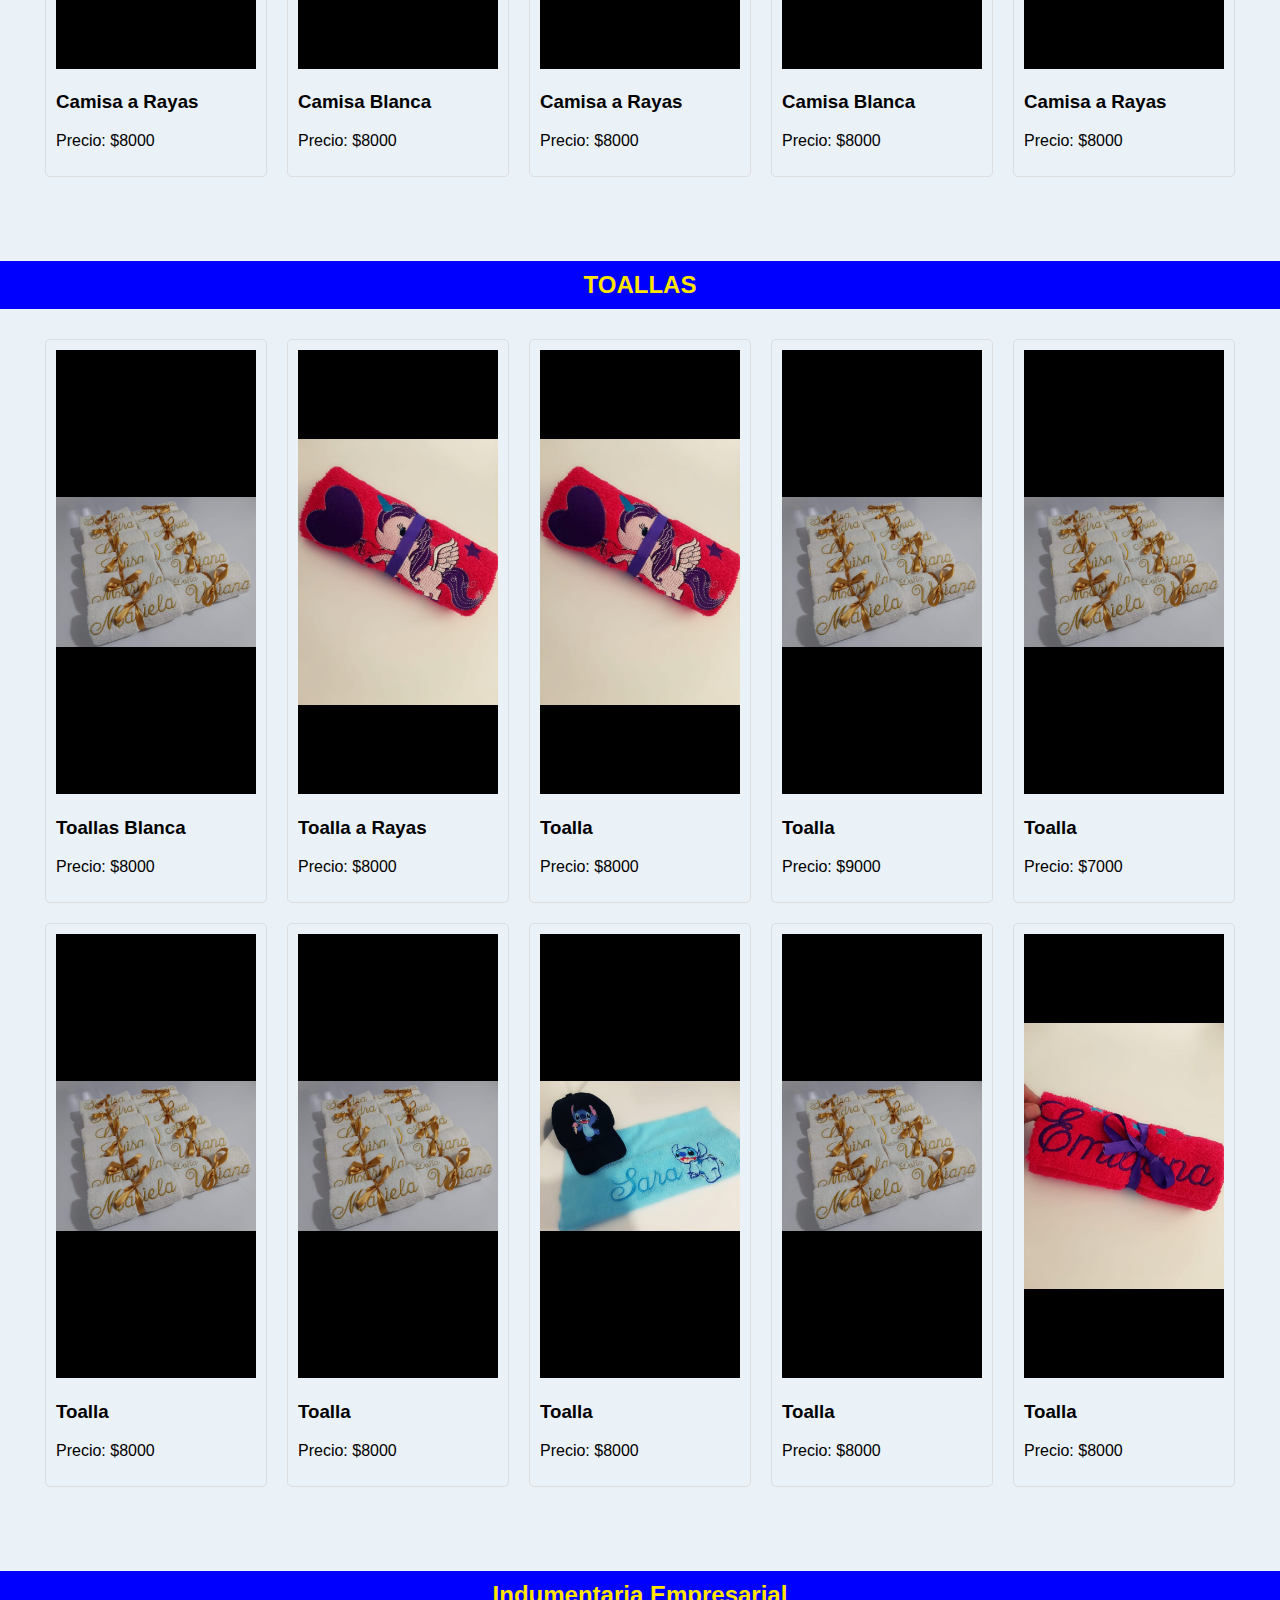
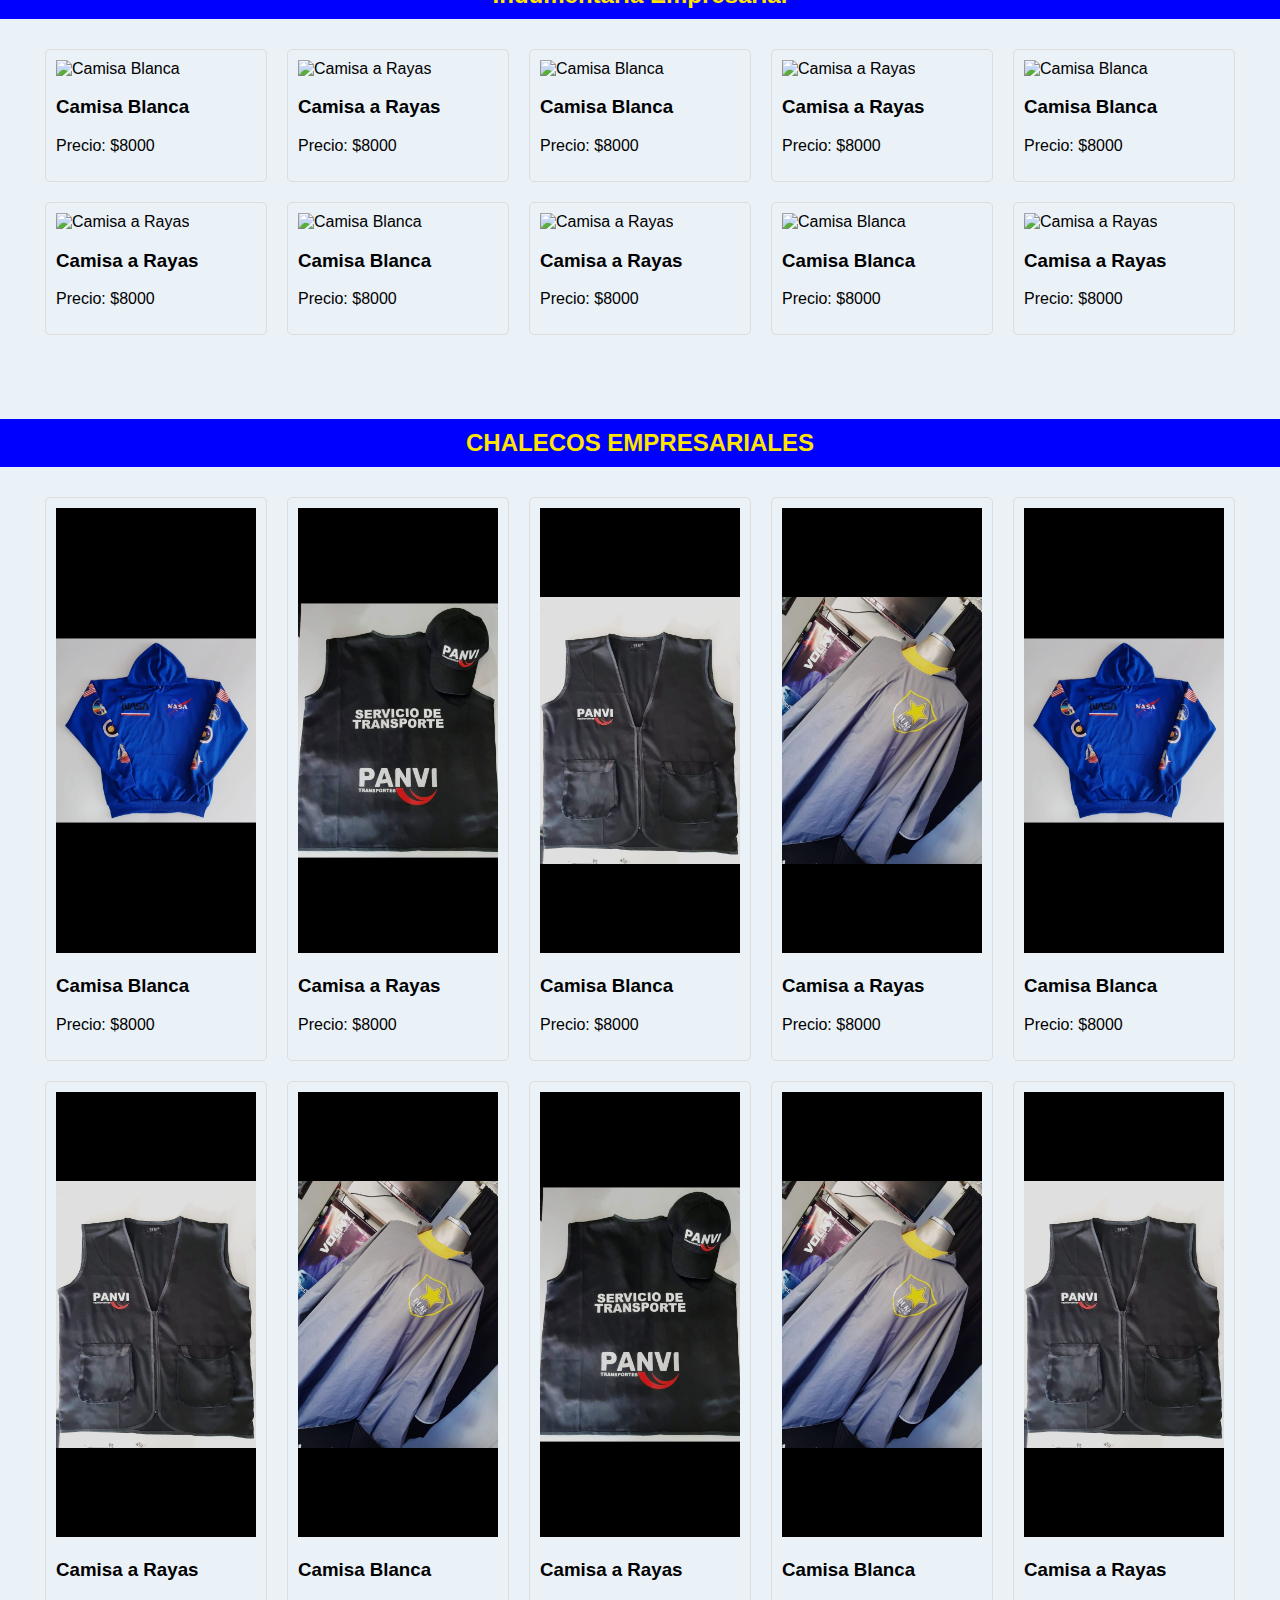
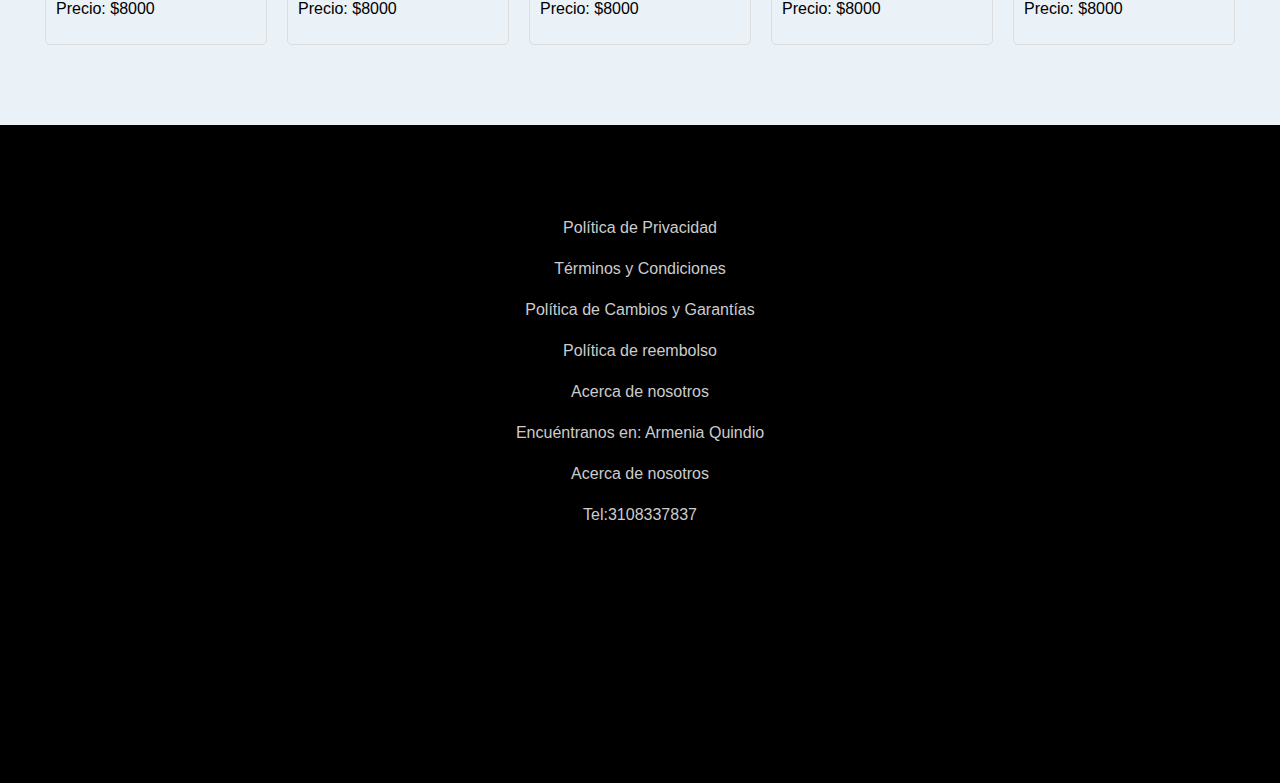
==== commit facf31e6: "first commit" ====
--- a/index.html
+++ b/index.html
@@ -3,7 +3,7 @@
   <head>
     <meta charset="UTF-8" />
     <meta name="viewport" content="width=device-width, initial-scale=1.0" />
-    <title>Tienda de Ropa</title>
+    <title>Tienda de Ropa ff</title>
     <link rel="stylesheet" href="styles.css" />
     <link rel="stylesheet" href="https://cdnjs.cloudflare.com/ajax/libs/font-awesome/6.0.0-beta3/css/all.min.css" />
 
@@ -16,7 +16,7 @@
 
 
 
-    <button id="sidebarToggleBtn" class="categorias">CATEGORIAS</button>
+    <button id="sidebarToggleBtn" class="categorias">CATEGORIAS 2</button>
 
     
     <!-- Iconos de whaapp -->    
@@ -31,7 +31,7 @@
 
     <!-- Barra de informacion -->
     <div class="moving-info">
-      Una marca versatil que ofrece la elaboración de prendas perzonalizadas, asi como sus servicios de bordados e impresiones graficas en telas y tazas
+     Marca versatil que ofrece la elaboración de prendas perzonalizadas, asi como sus servicios de bordados e impresiones graficas en telas y tazas
     </div>
     <!-- Asegúrate de incluir este script en la sección <body> o al final del archivo HTML -->
 
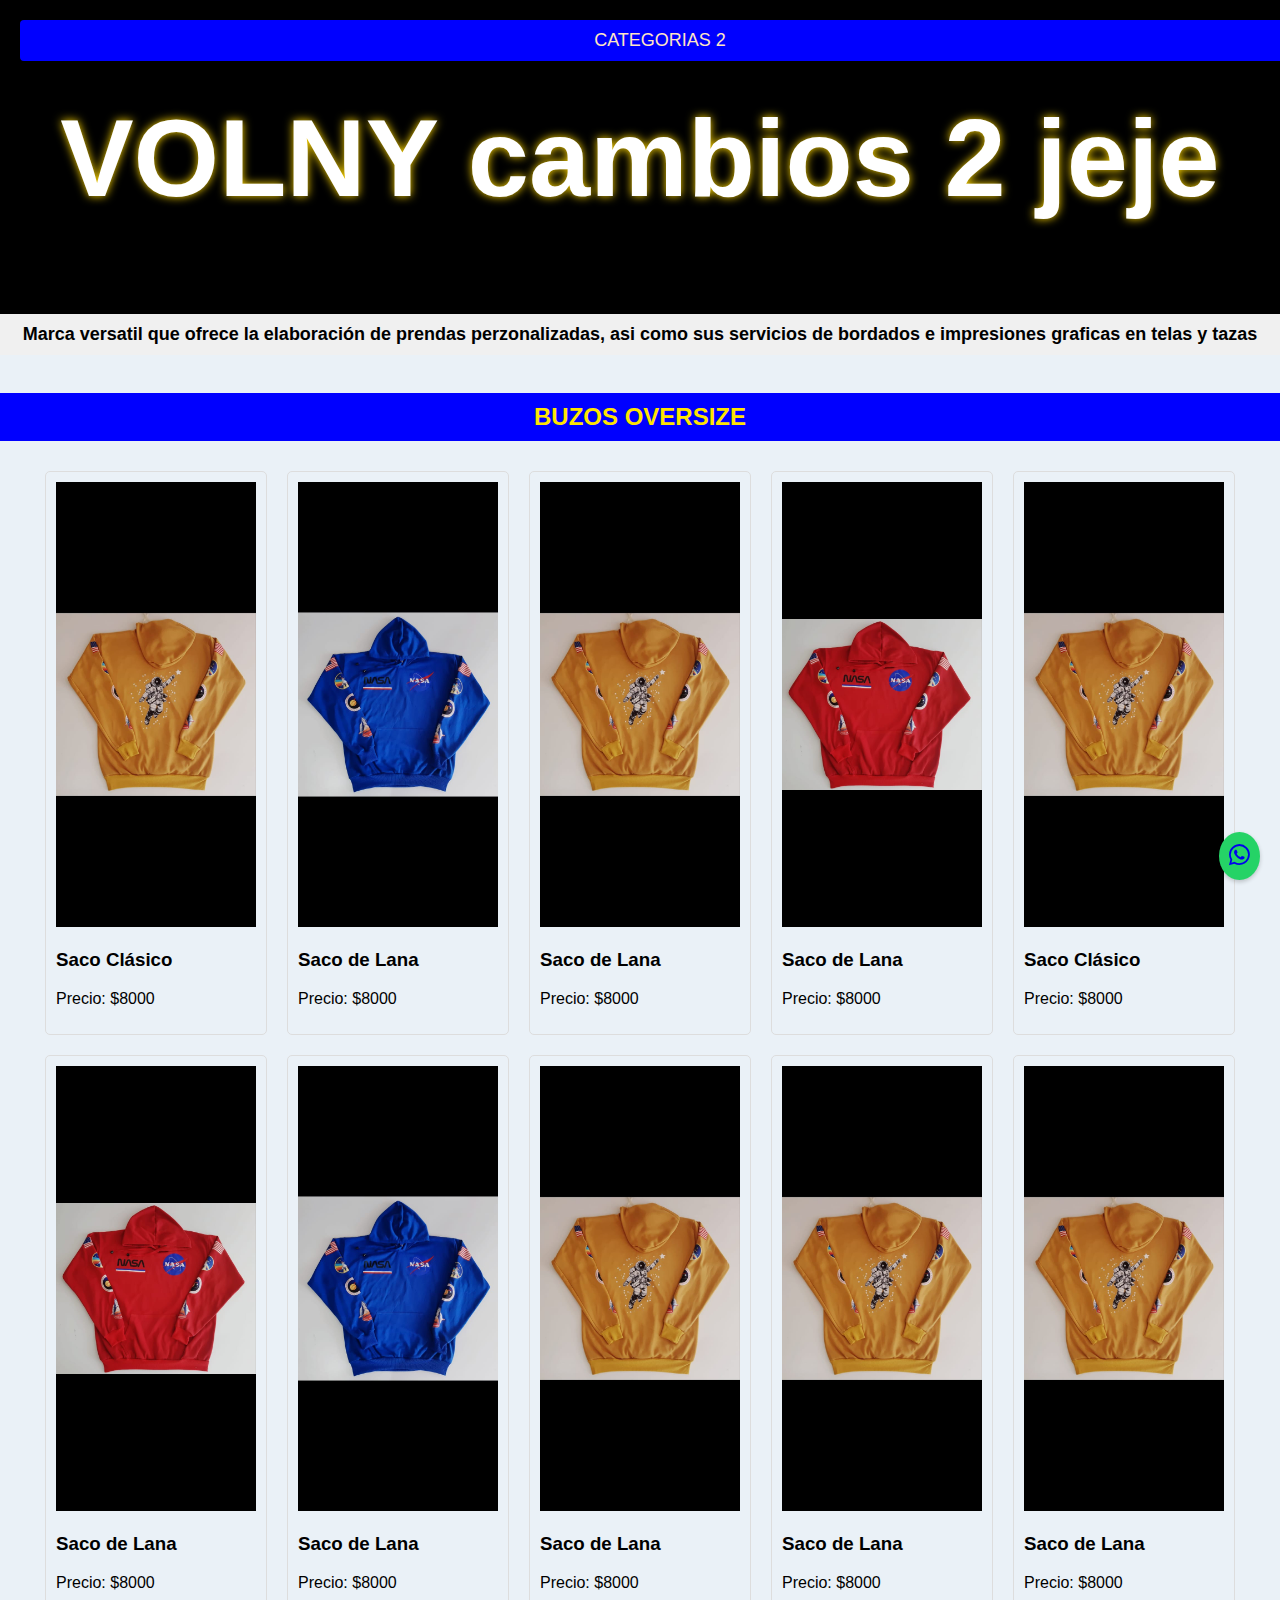
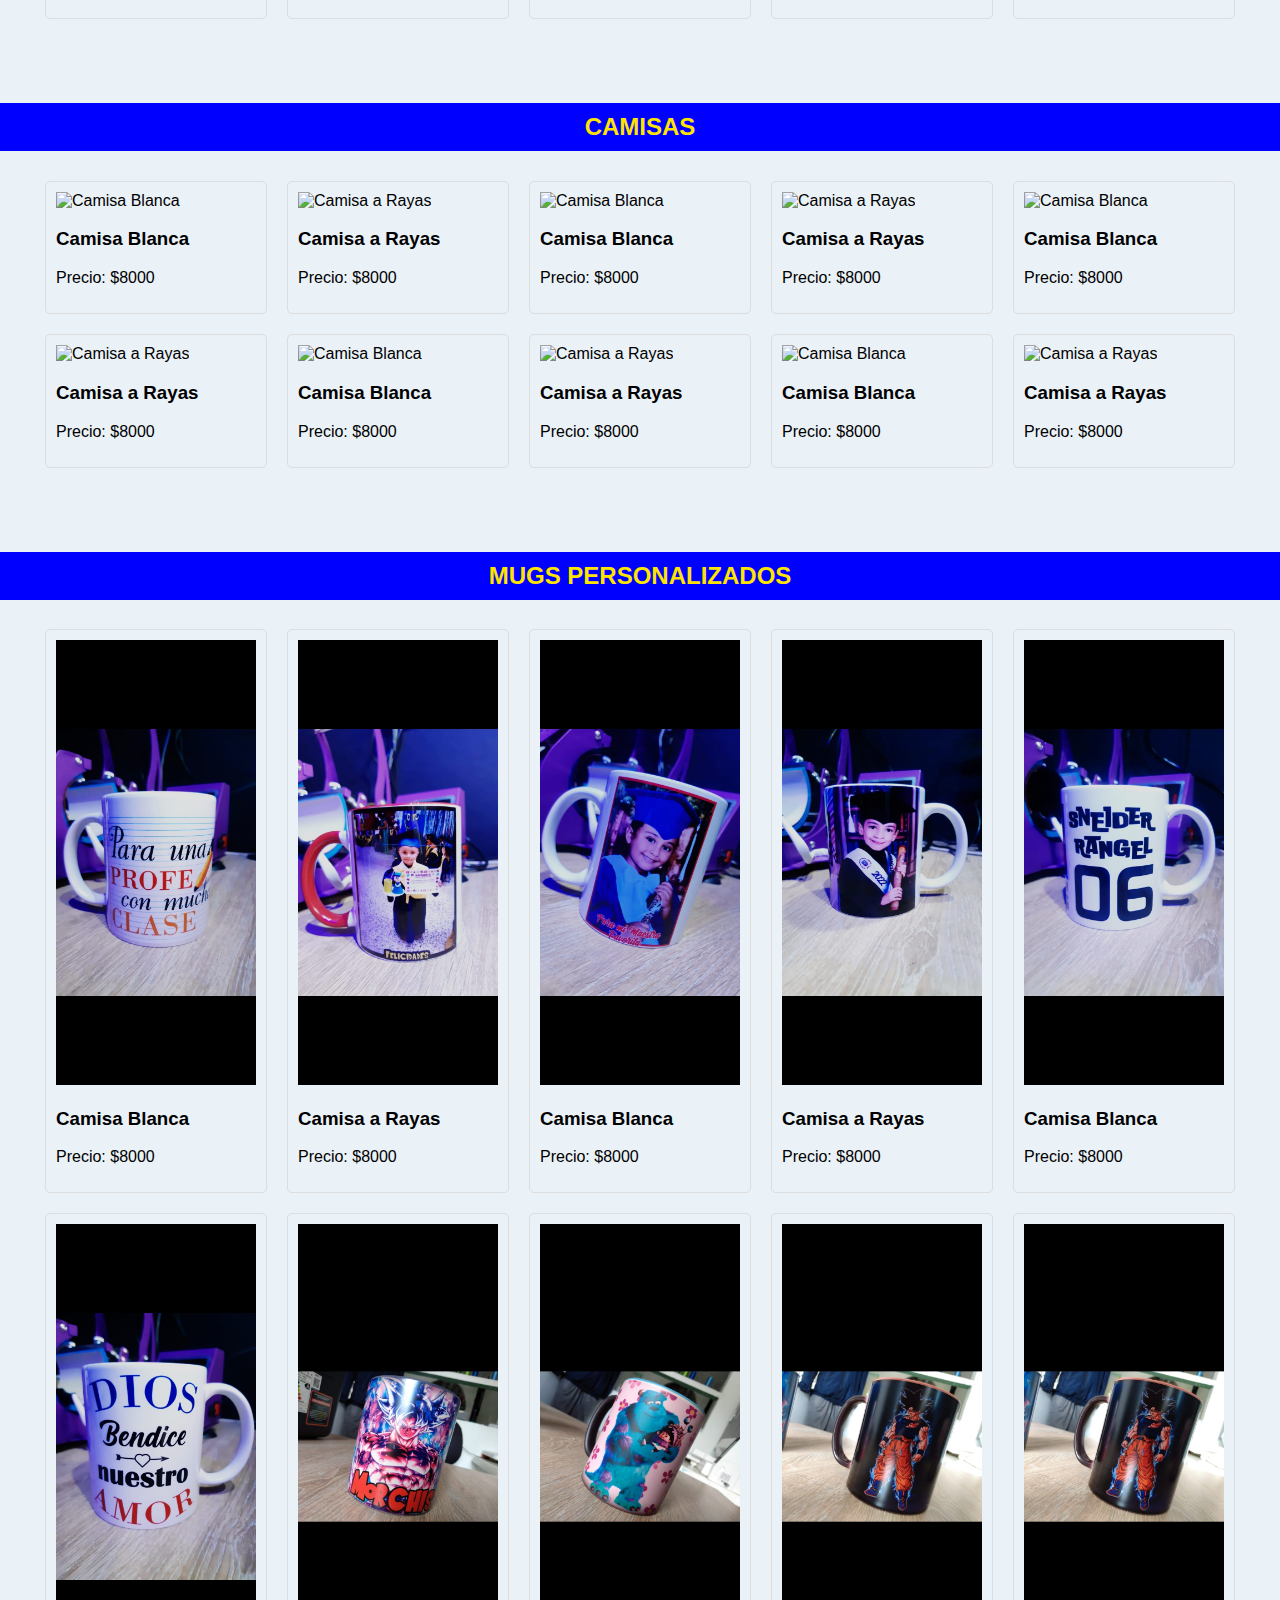
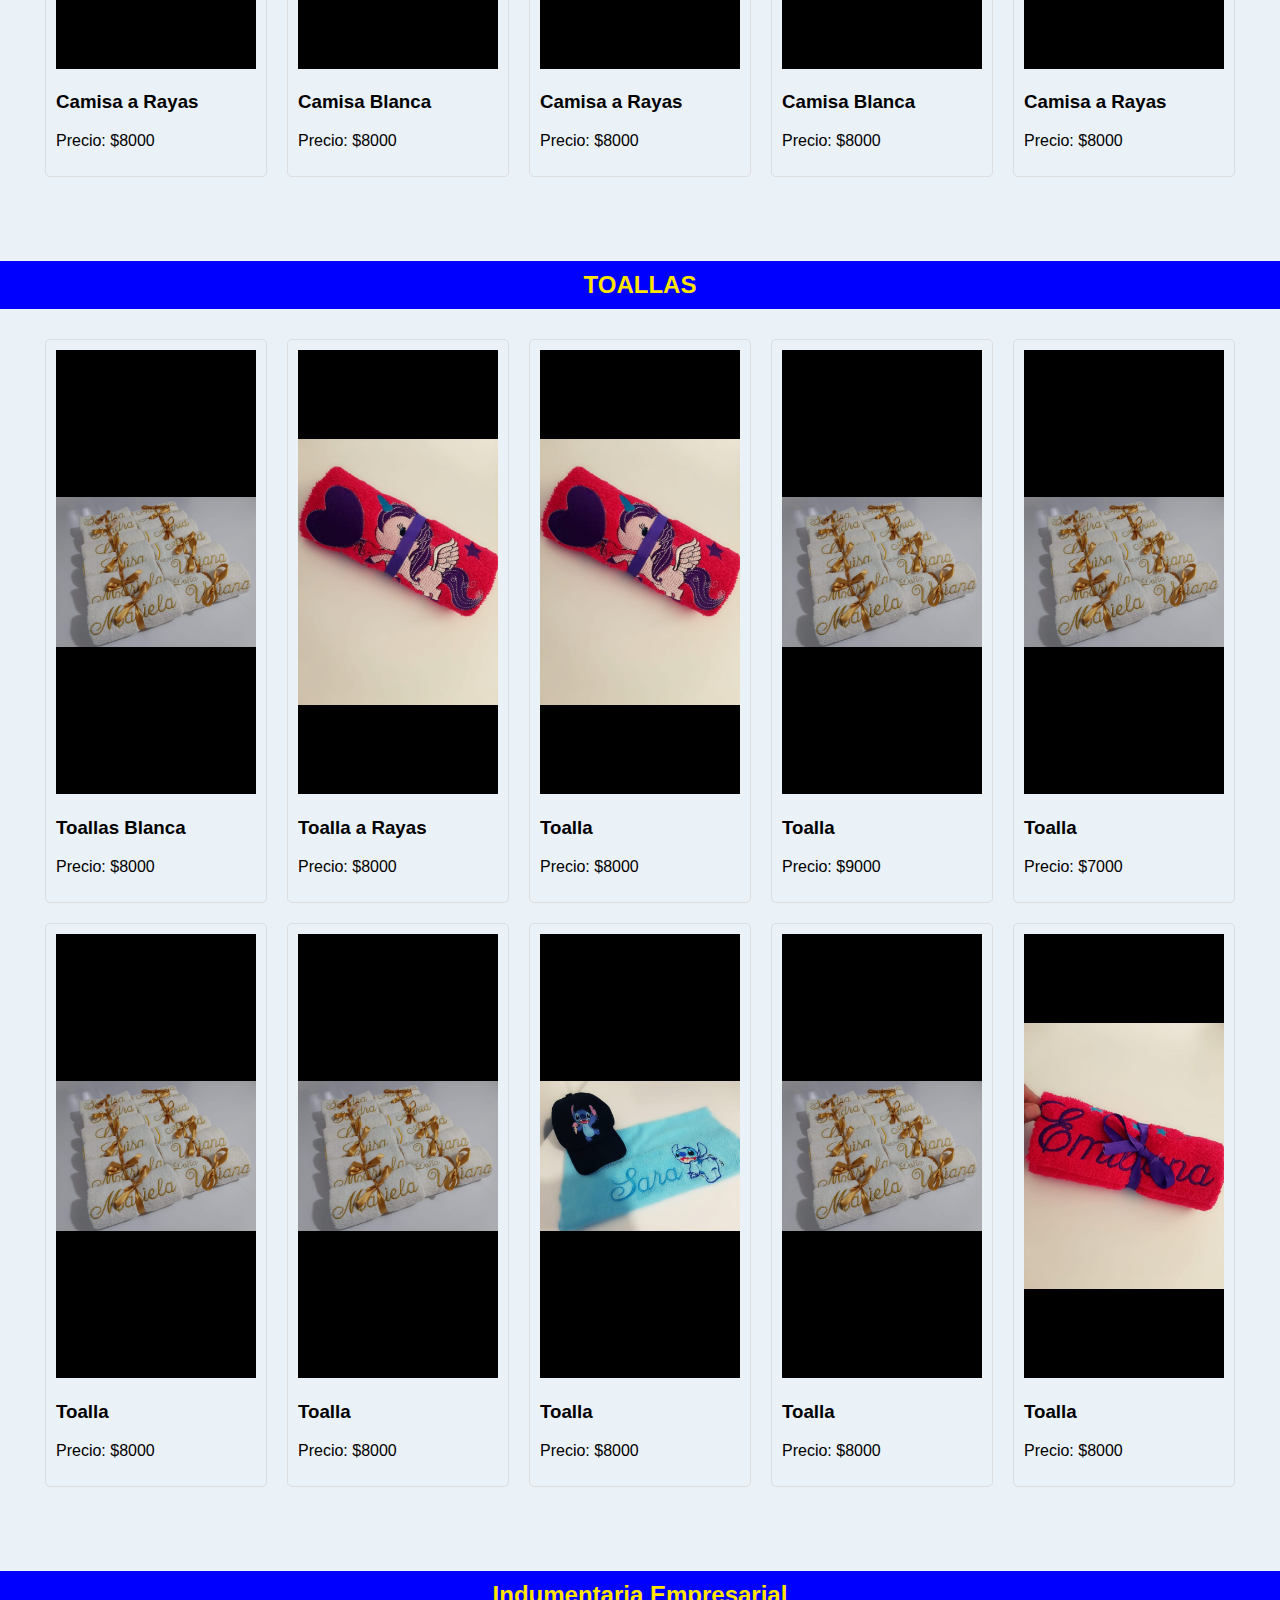
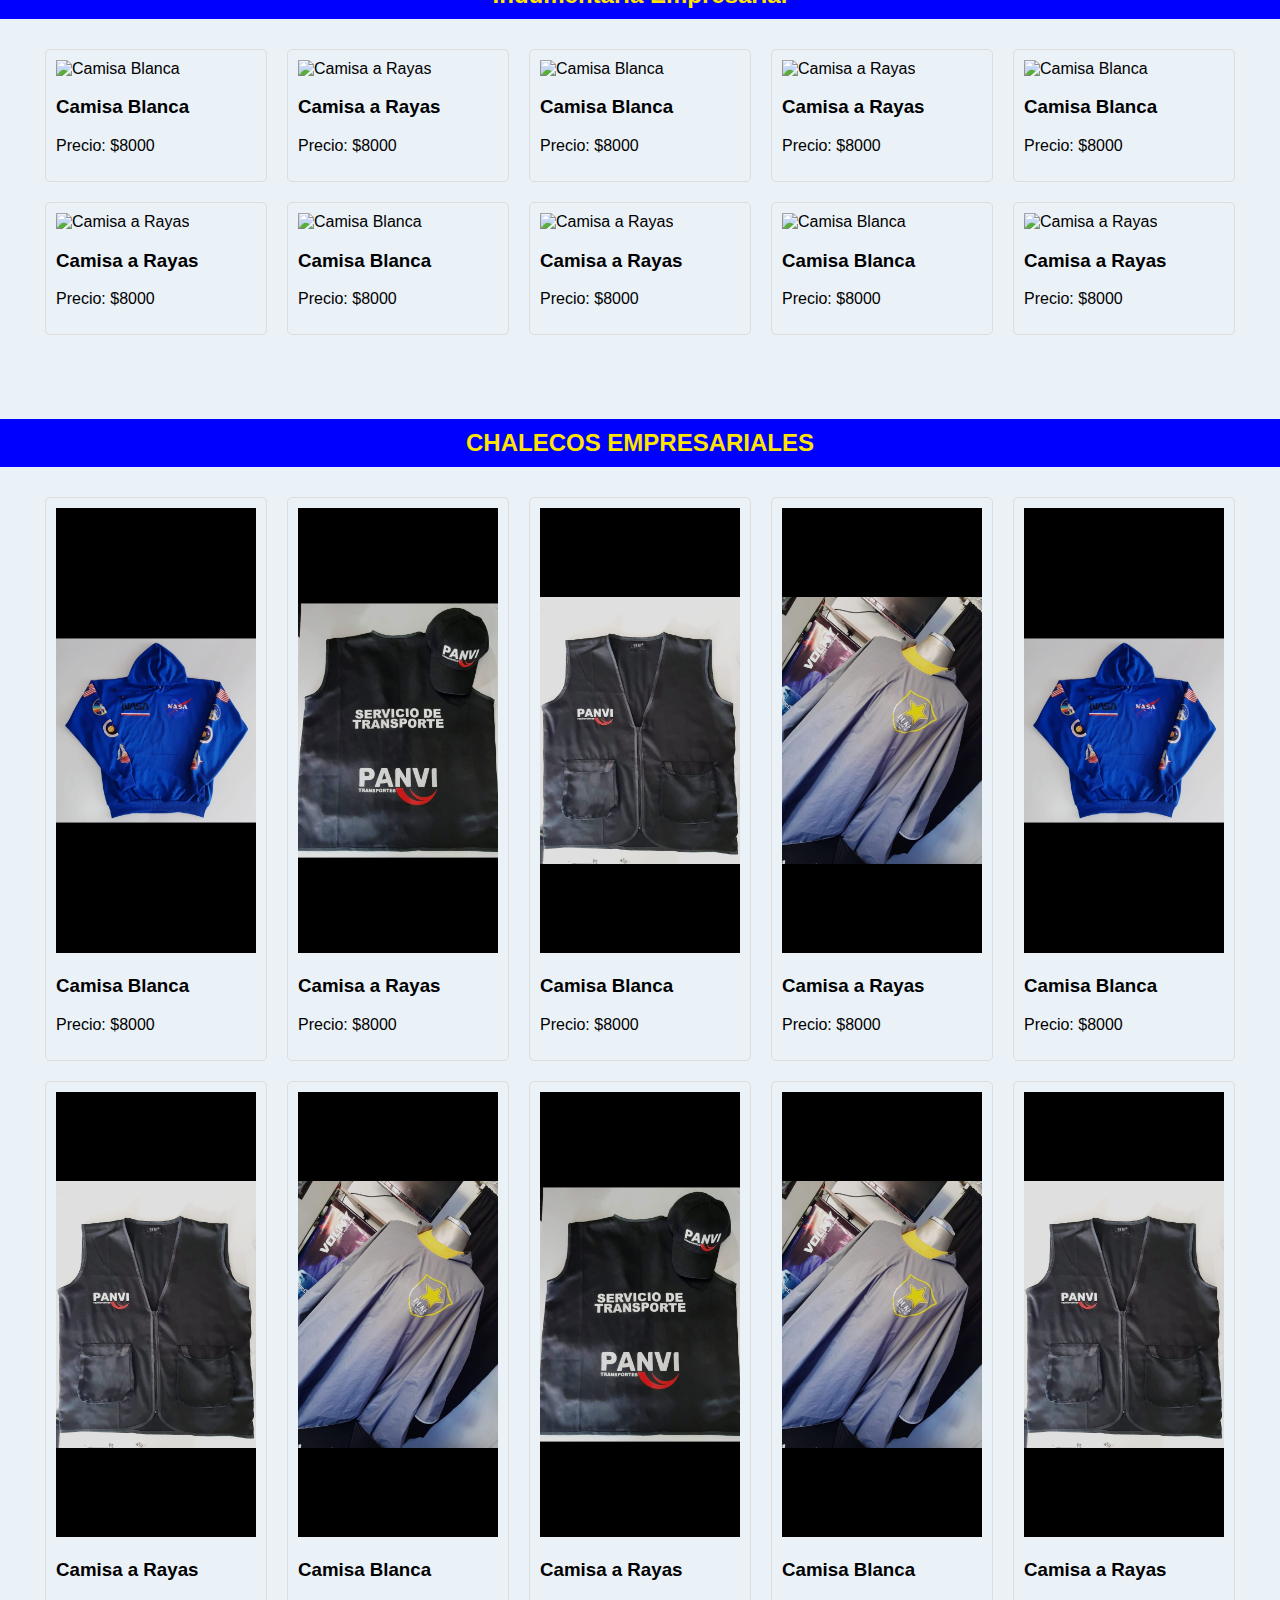
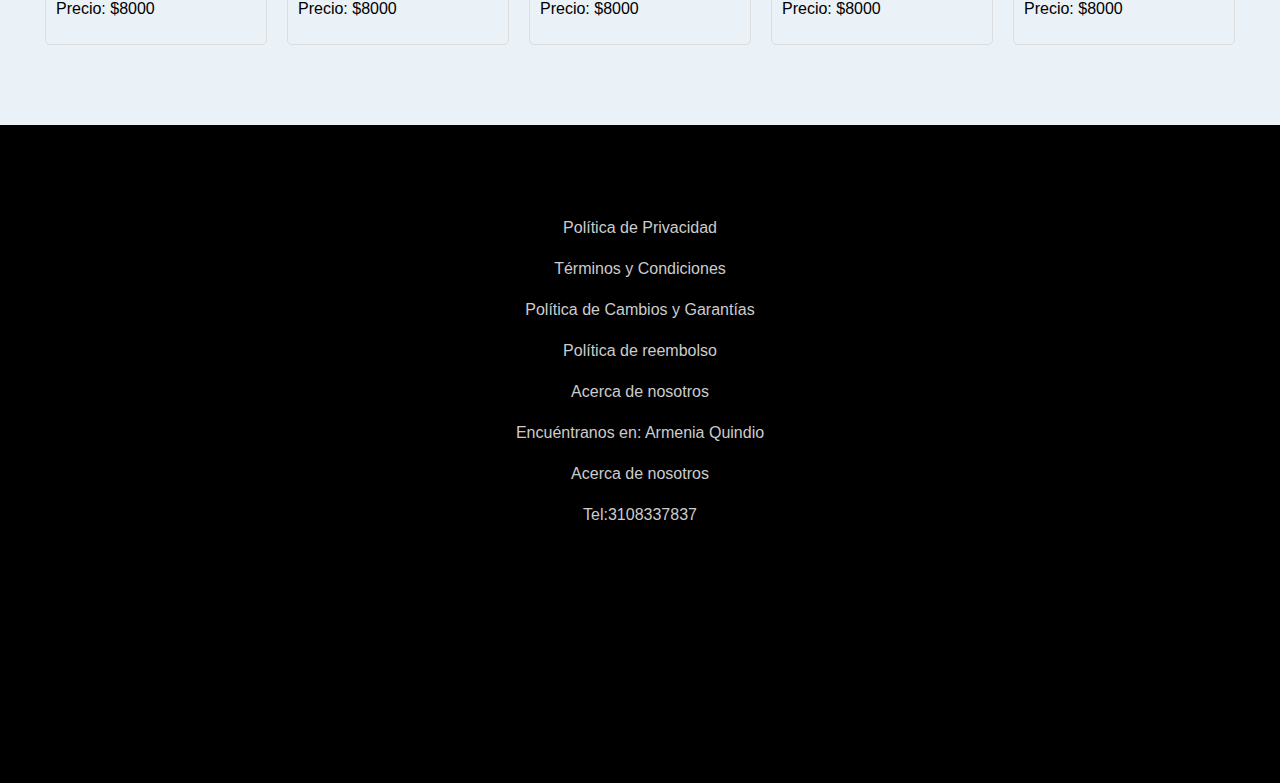
==== commit a4a26272: "first commit" ====
--- a/index.html
+++ b/index.html
@@ -11,7 +11,7 @@
   <body>
     
     <header>
-      <h1 class="nombre">VOLNY cambios</h1>
+      <h1 class="nombre">VOLNY cambios 2 jeje</h1>
     </header>
 
 
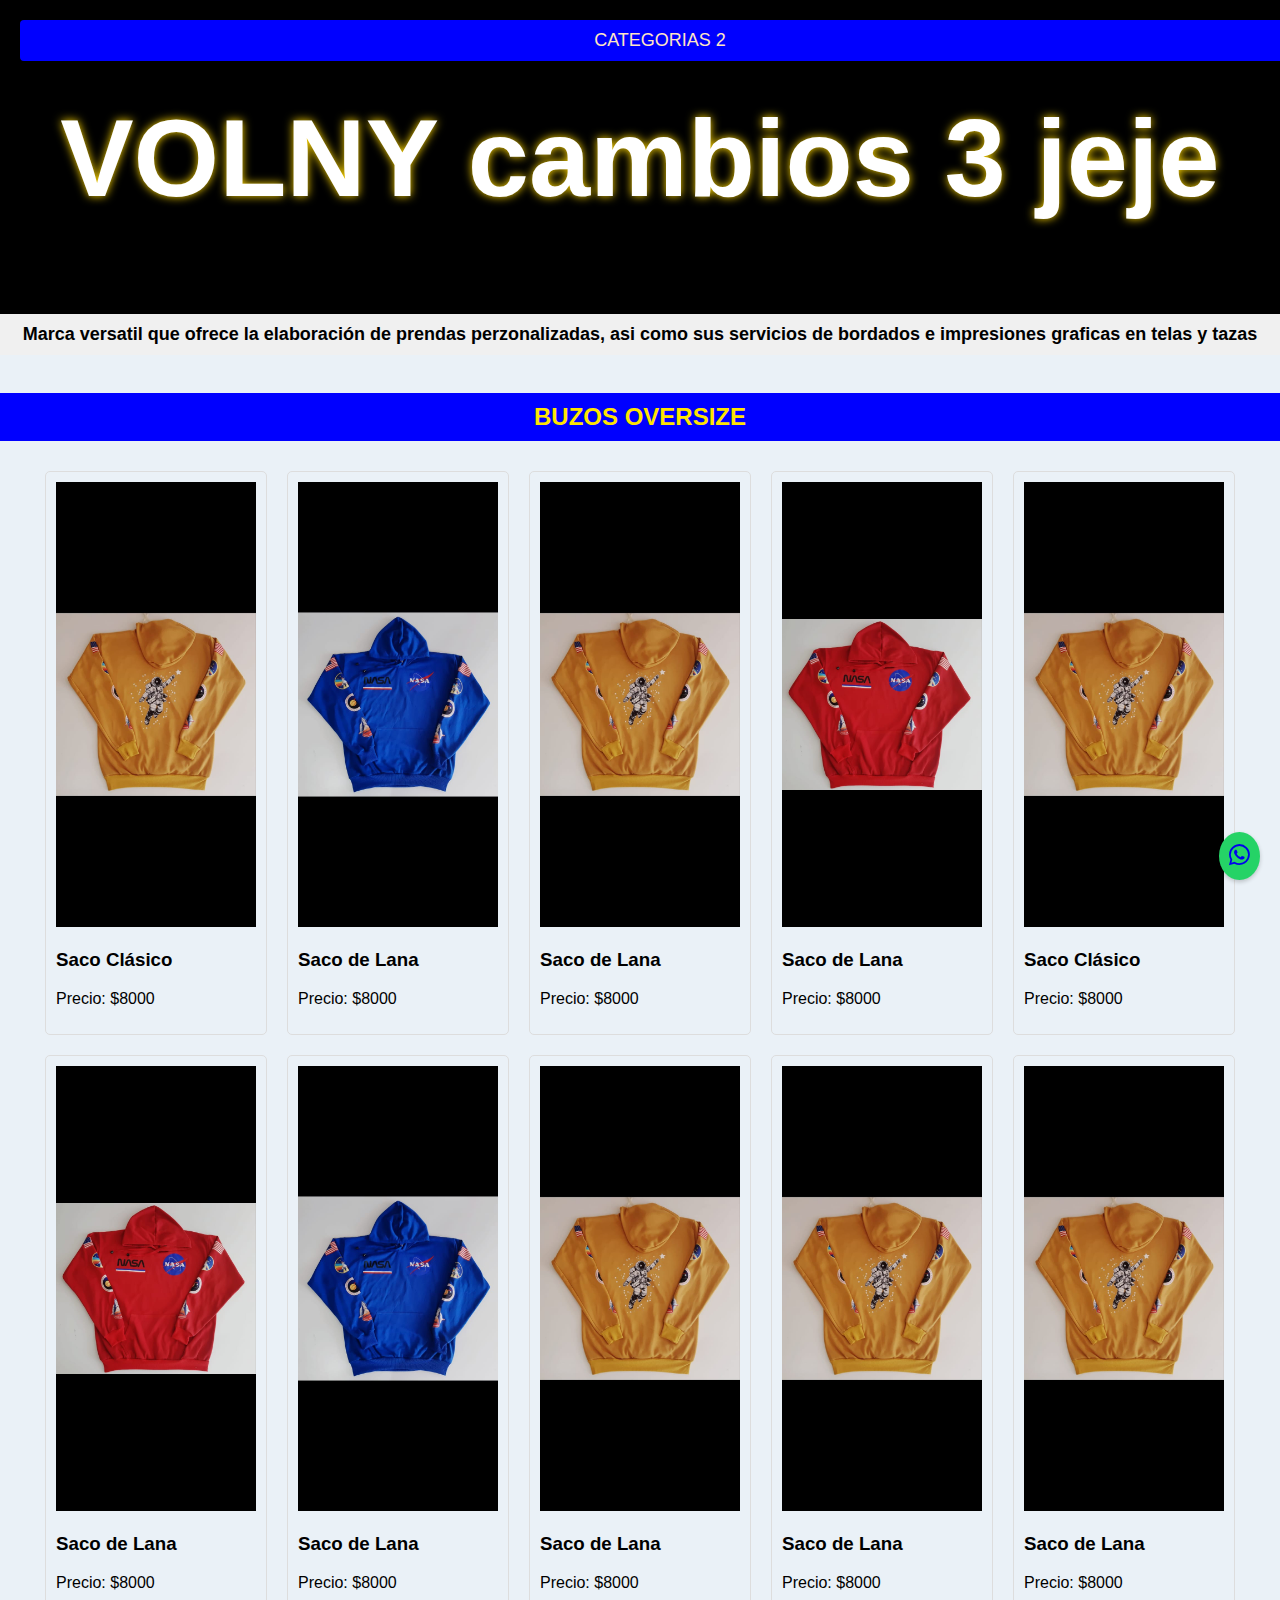
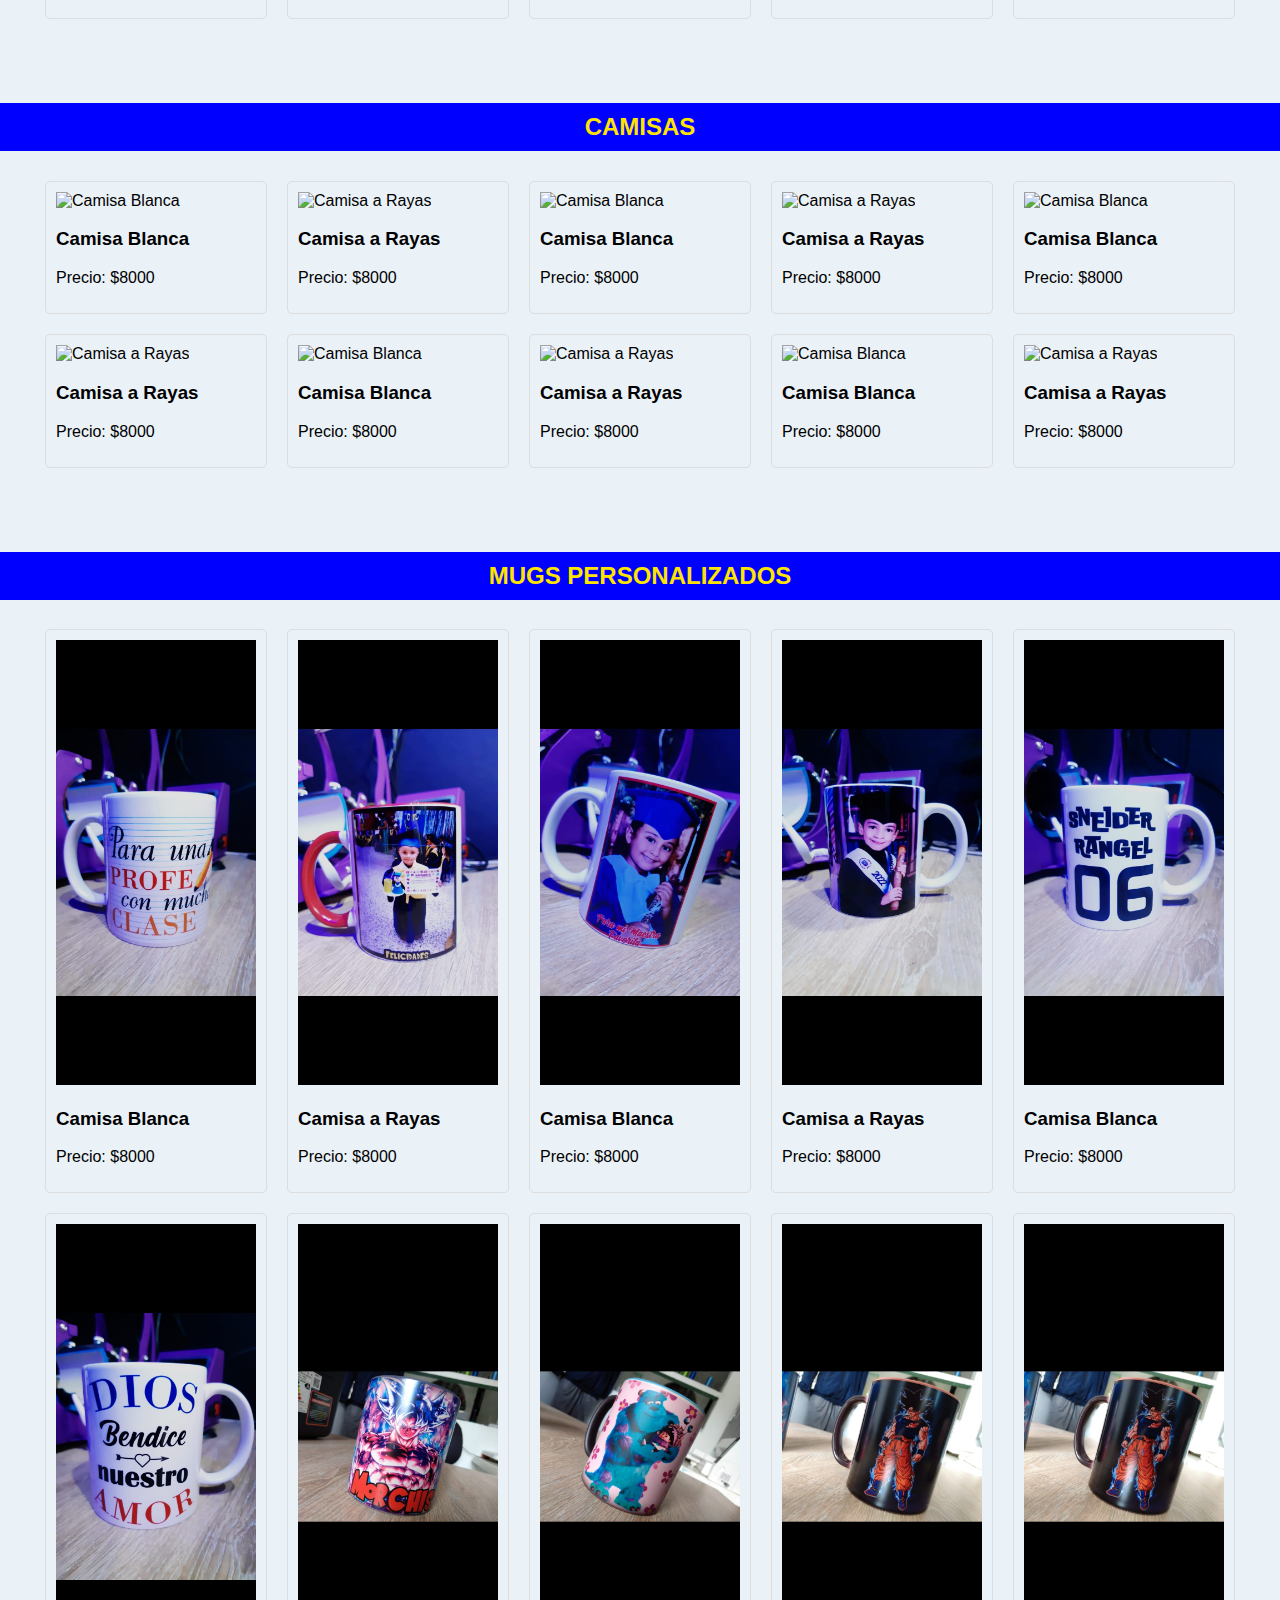
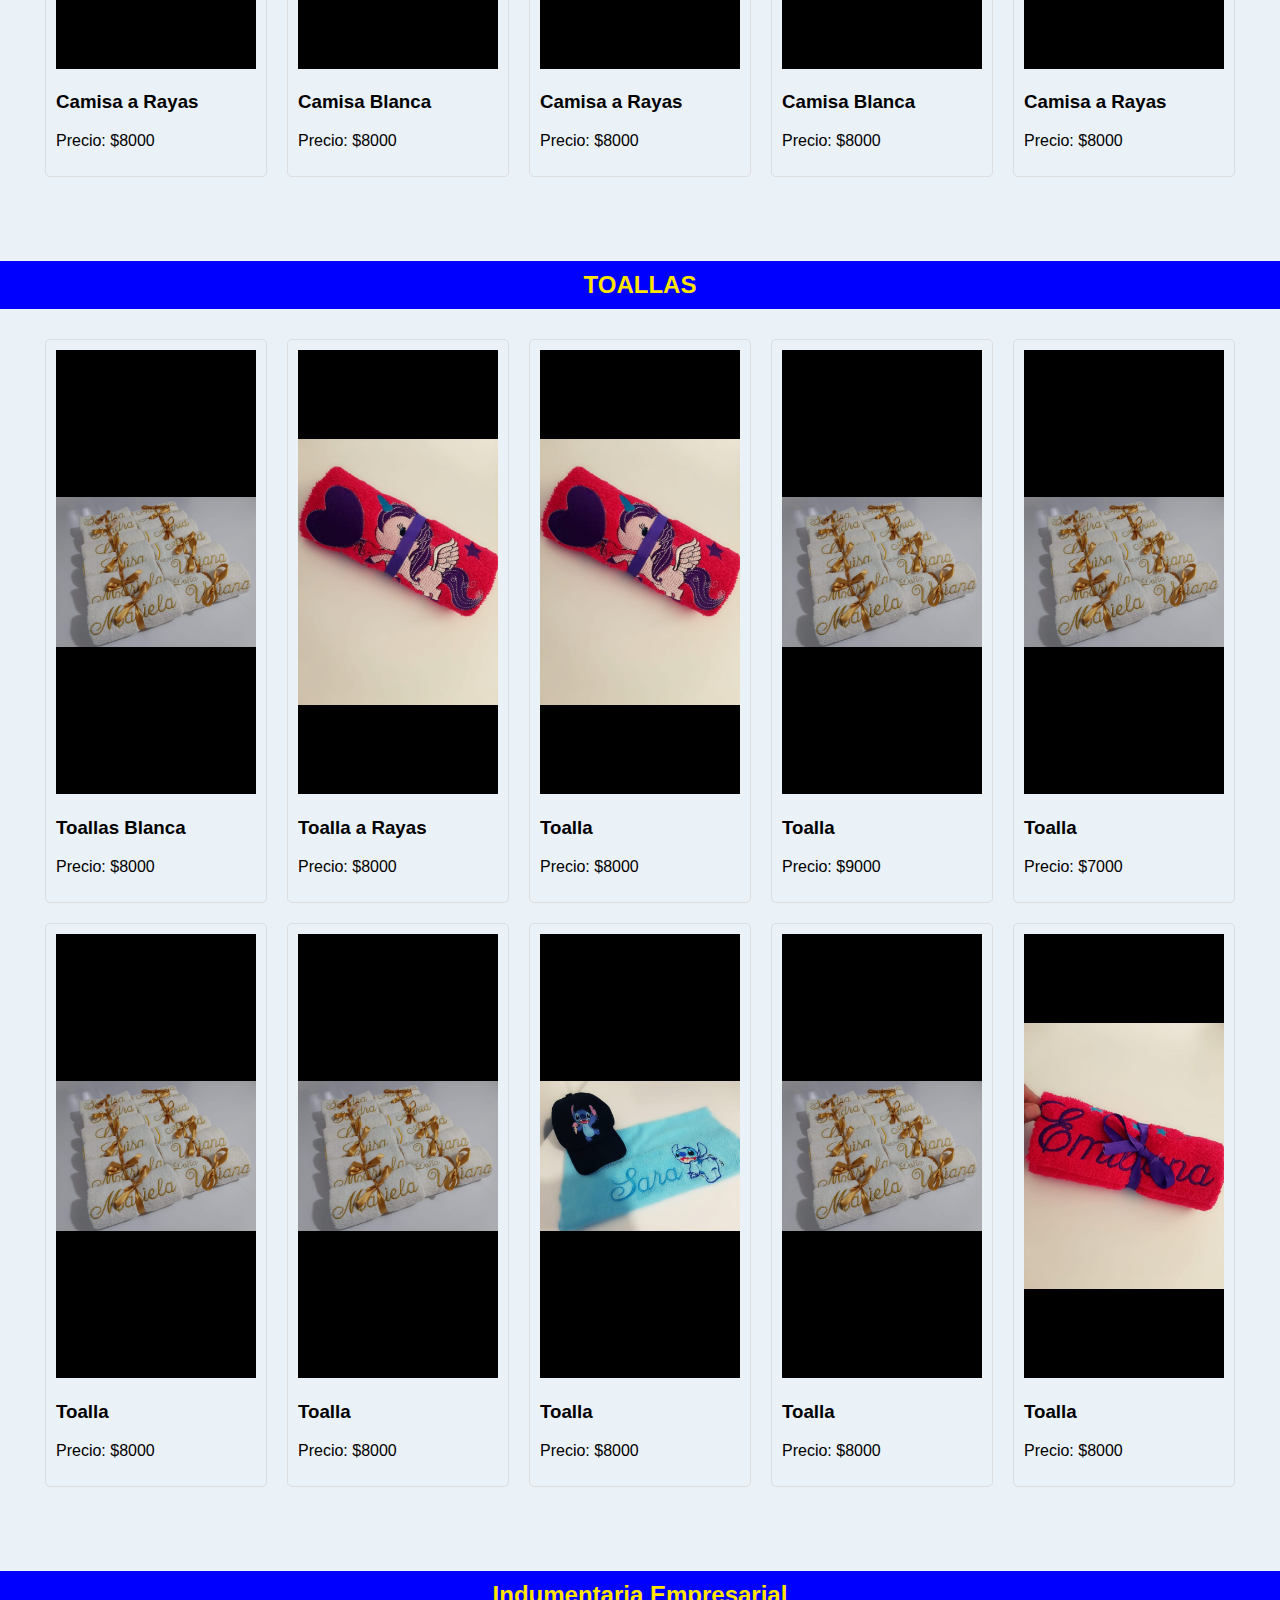
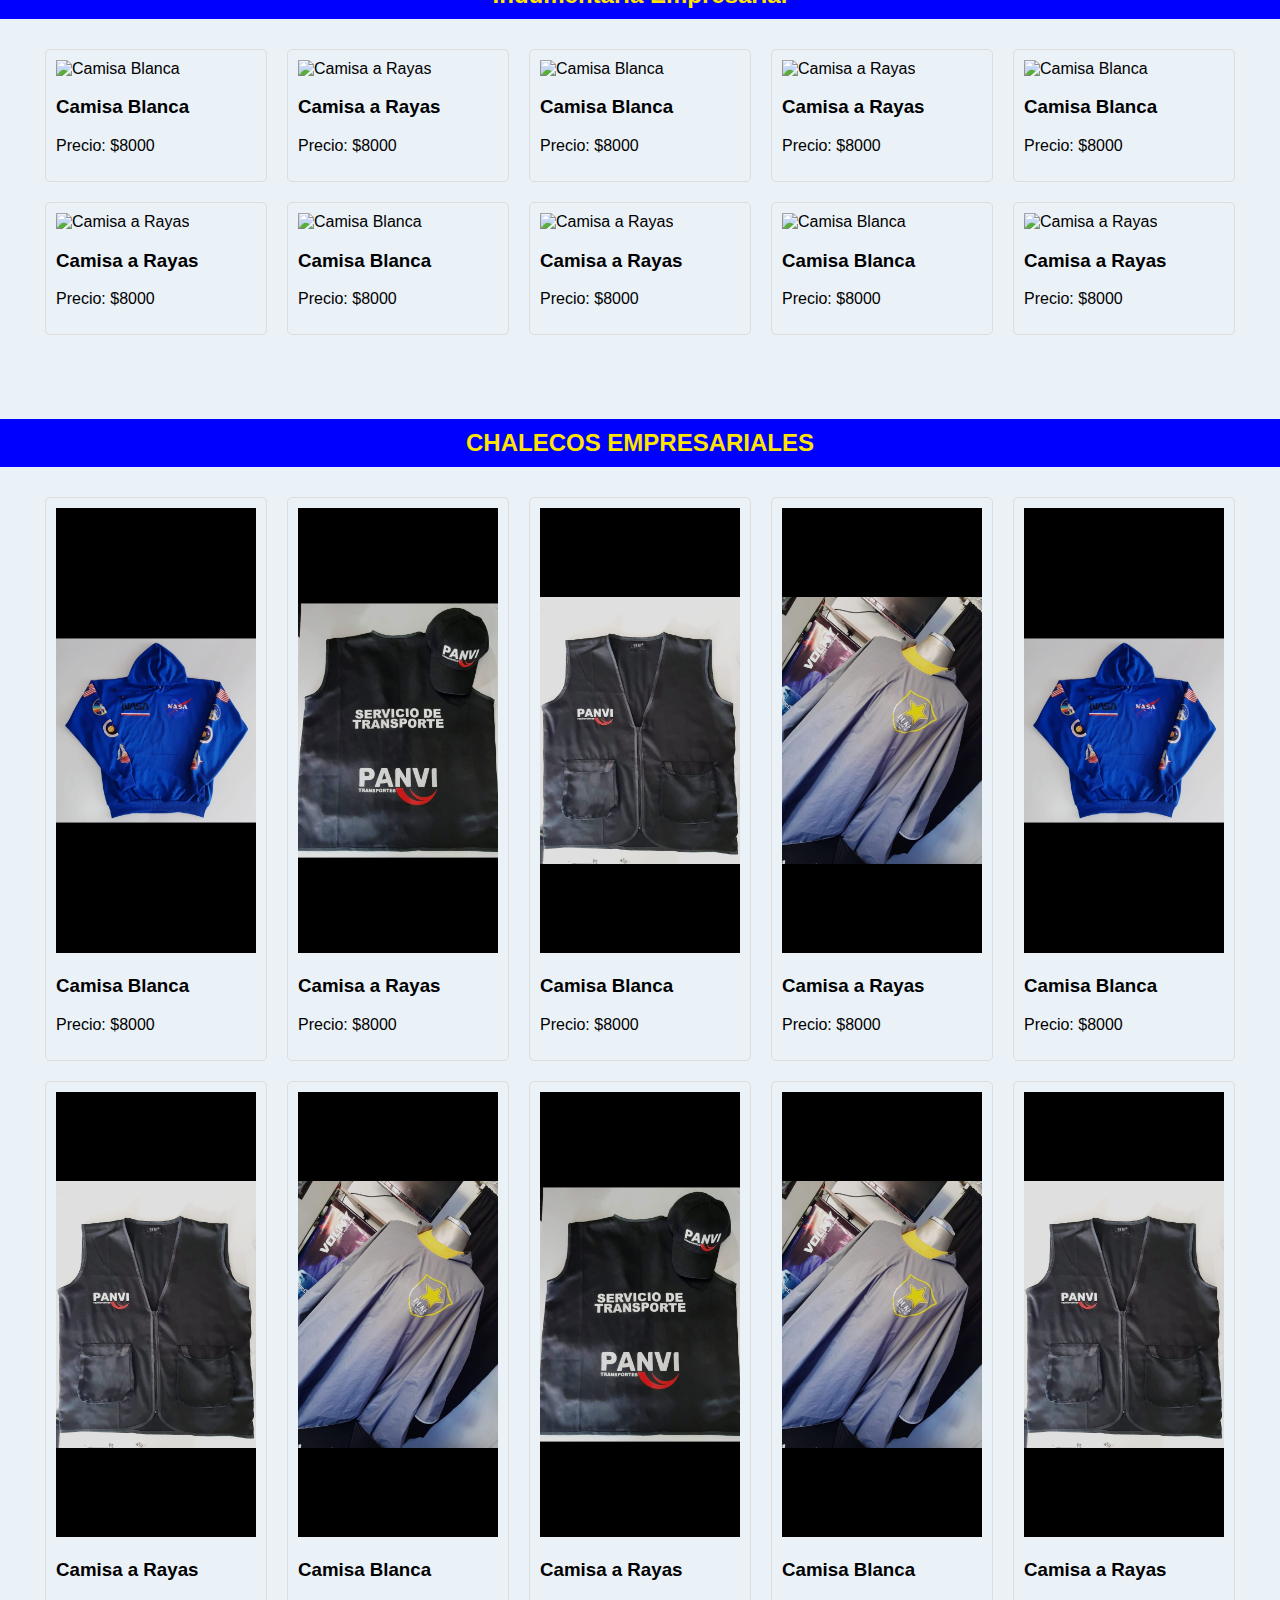
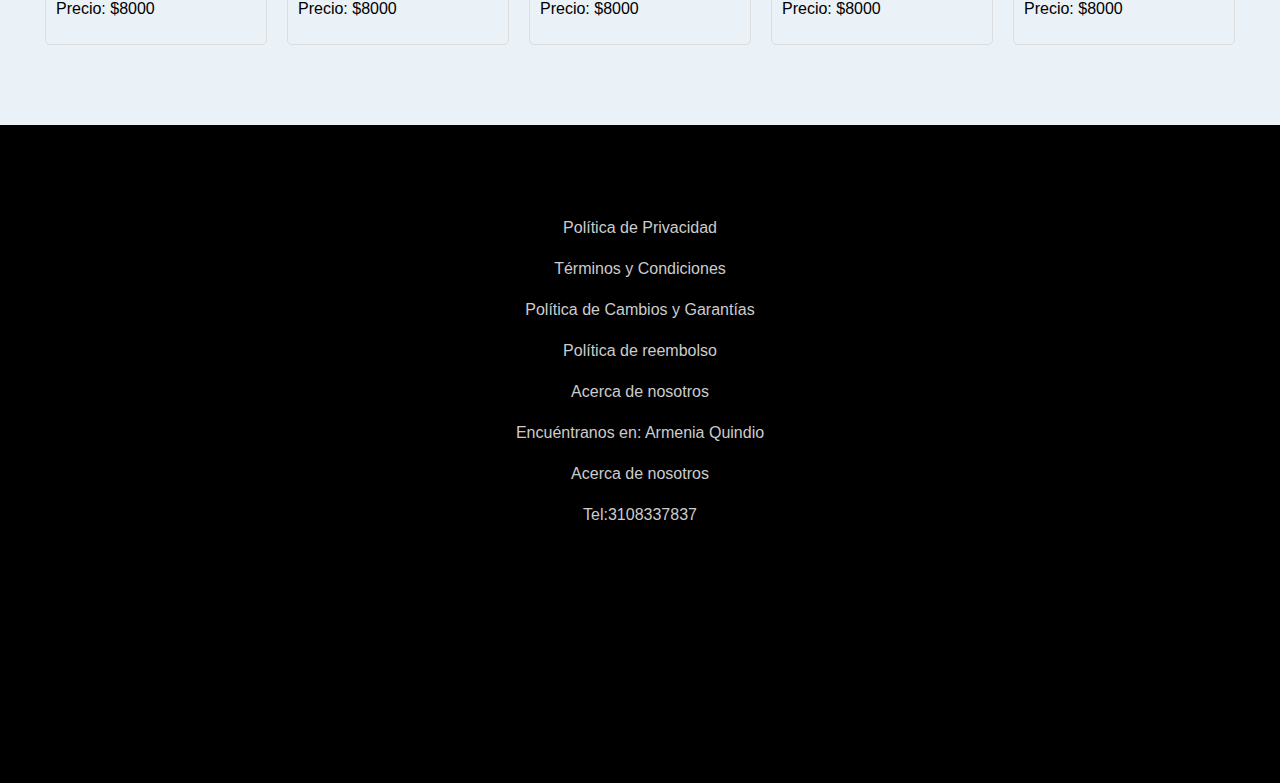
==== commit 86df96e6: "first commit" ====
--- a/index.html
+++ b/index.html
@@ -11,7 +11,7 @@
   <body>
     
     <header>
-      <h1 class="nombre">VOLNY cambios 2 jeje</h1>
+      <h1 class="nombre">VOLNY cambios 3 jeje</h1>
     </header>
 
 
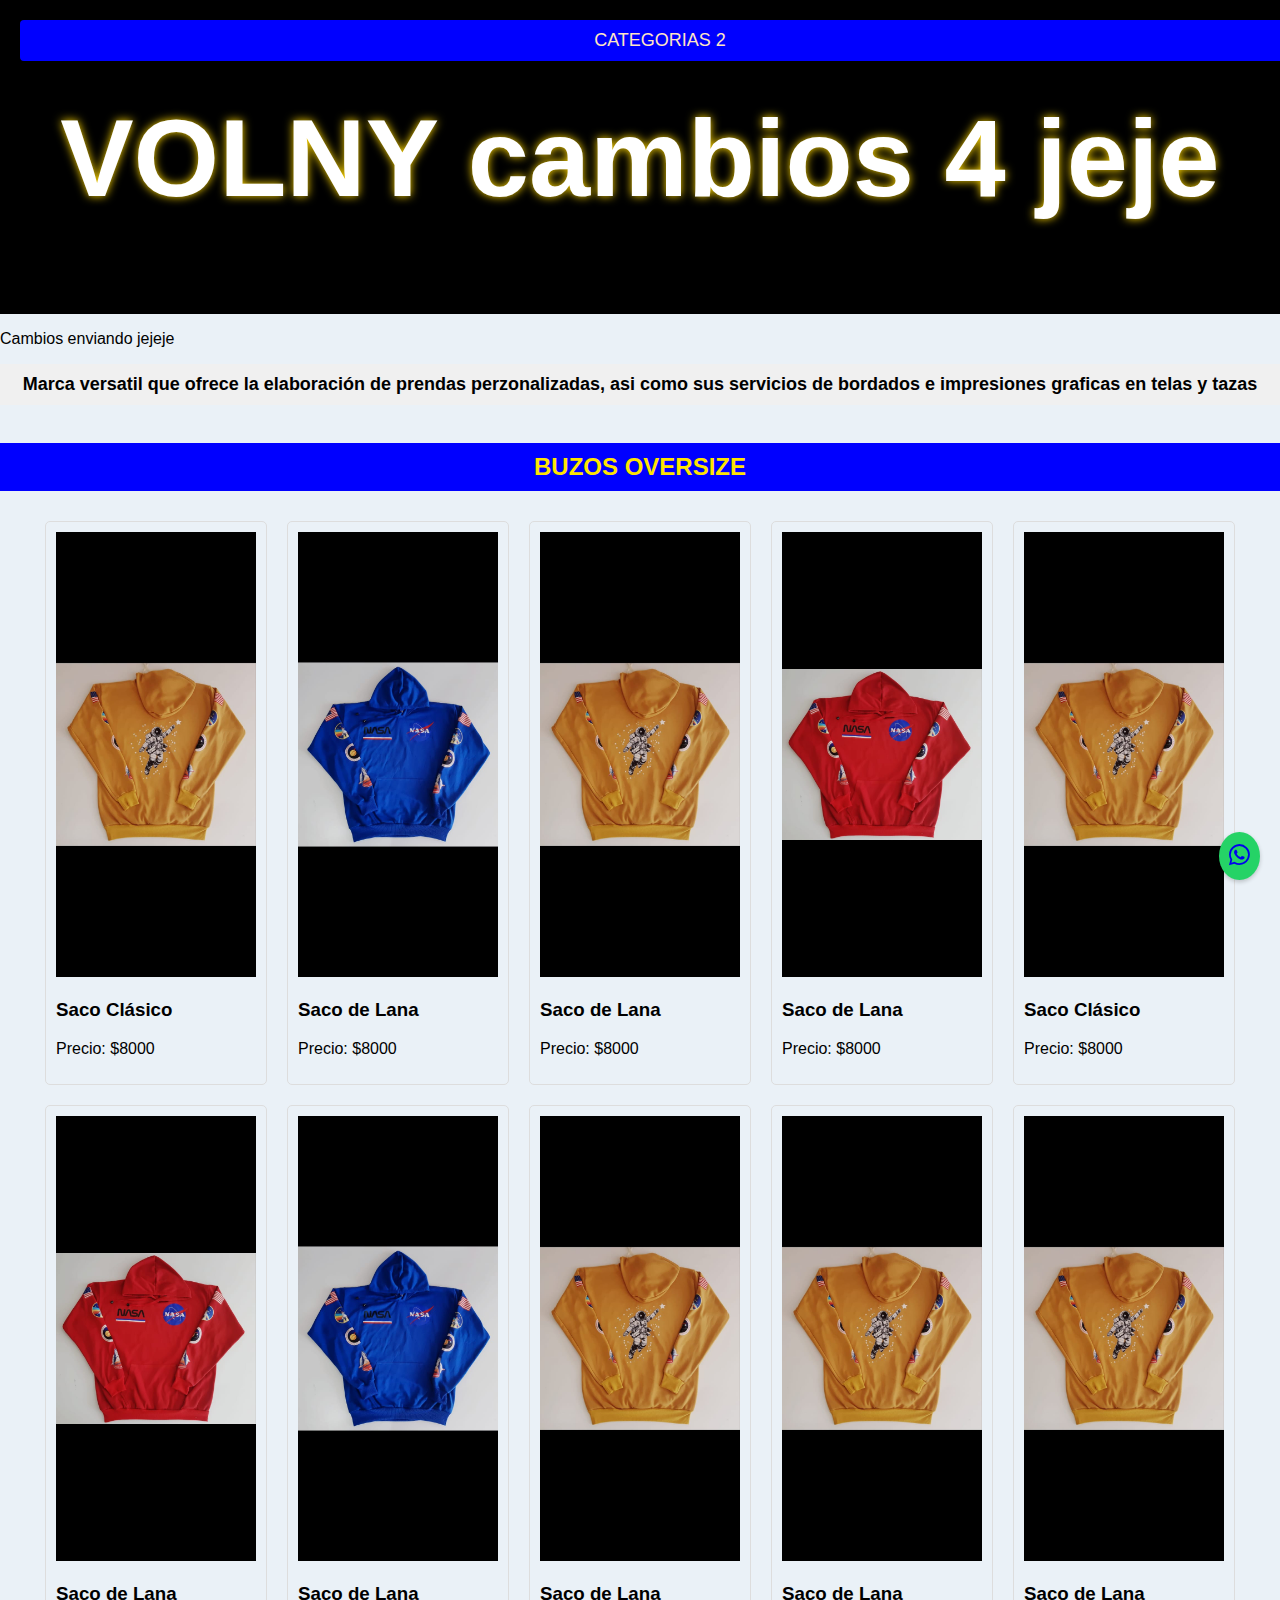
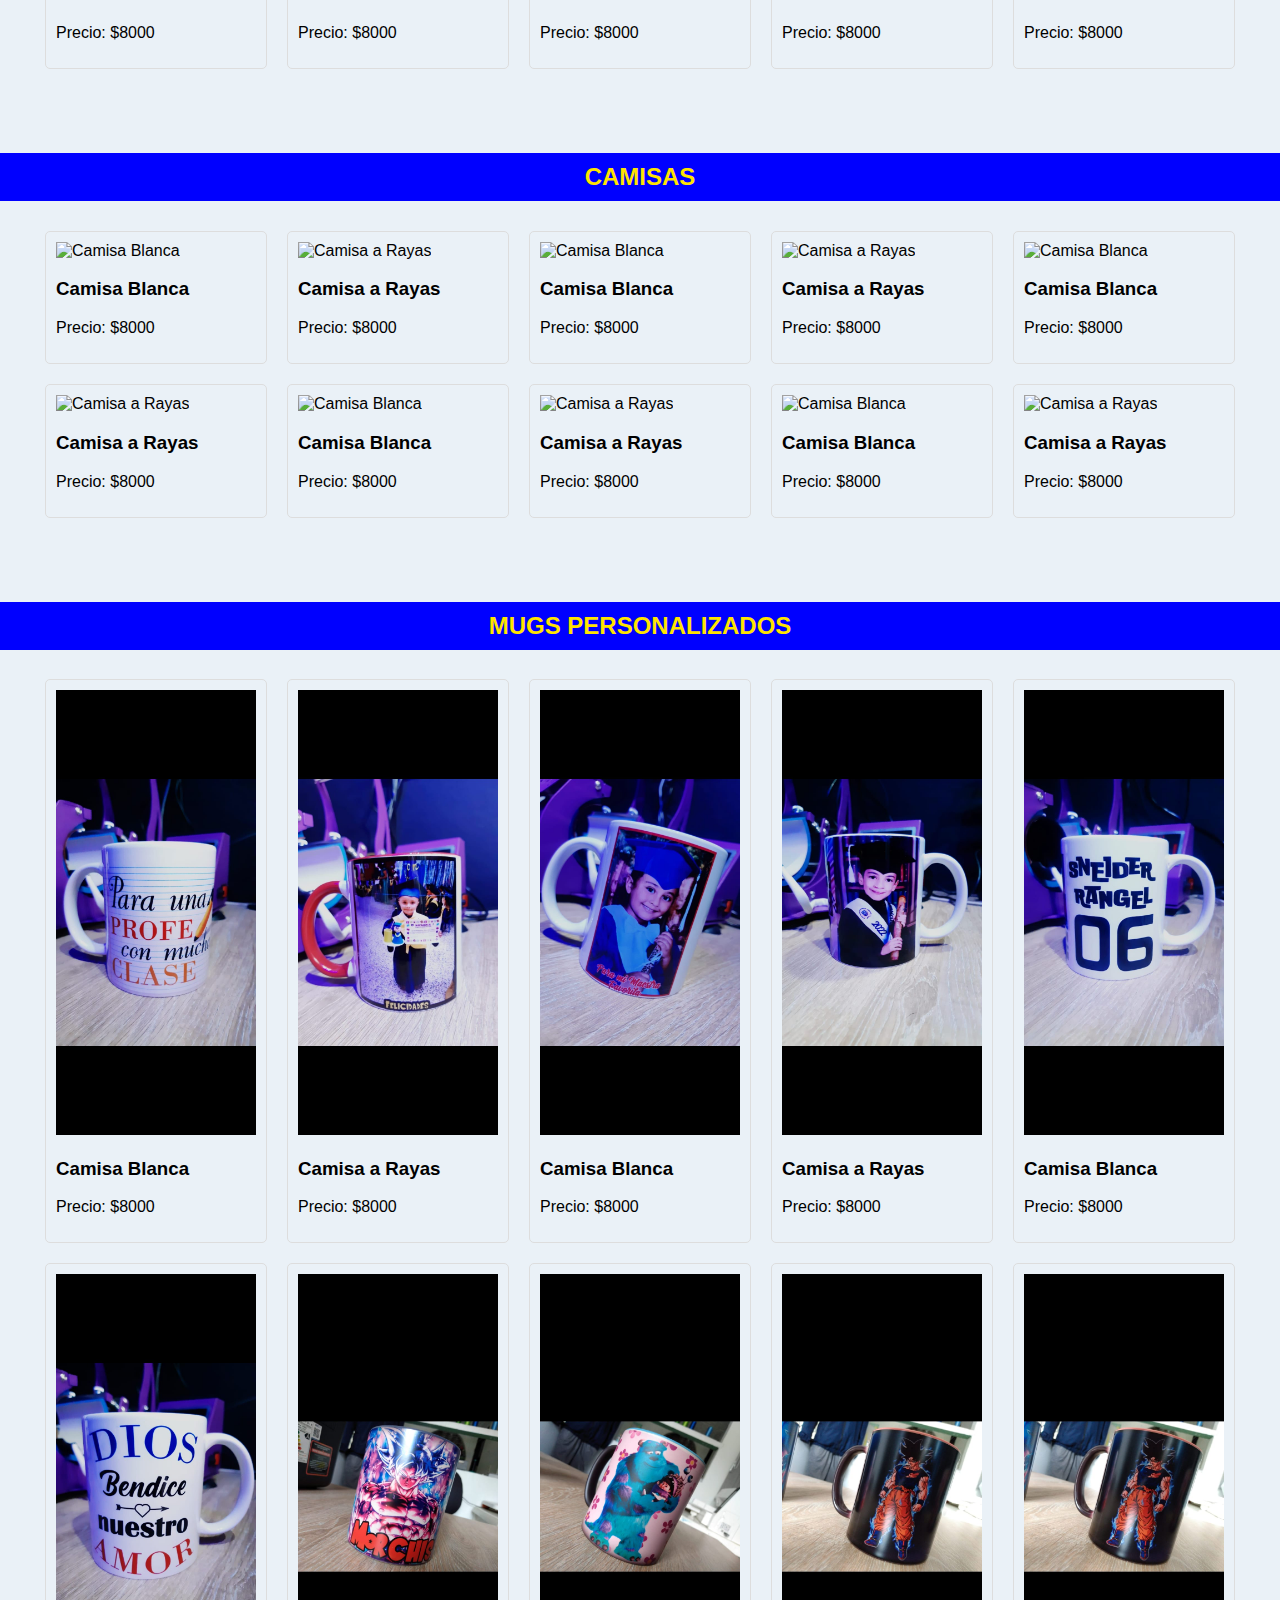
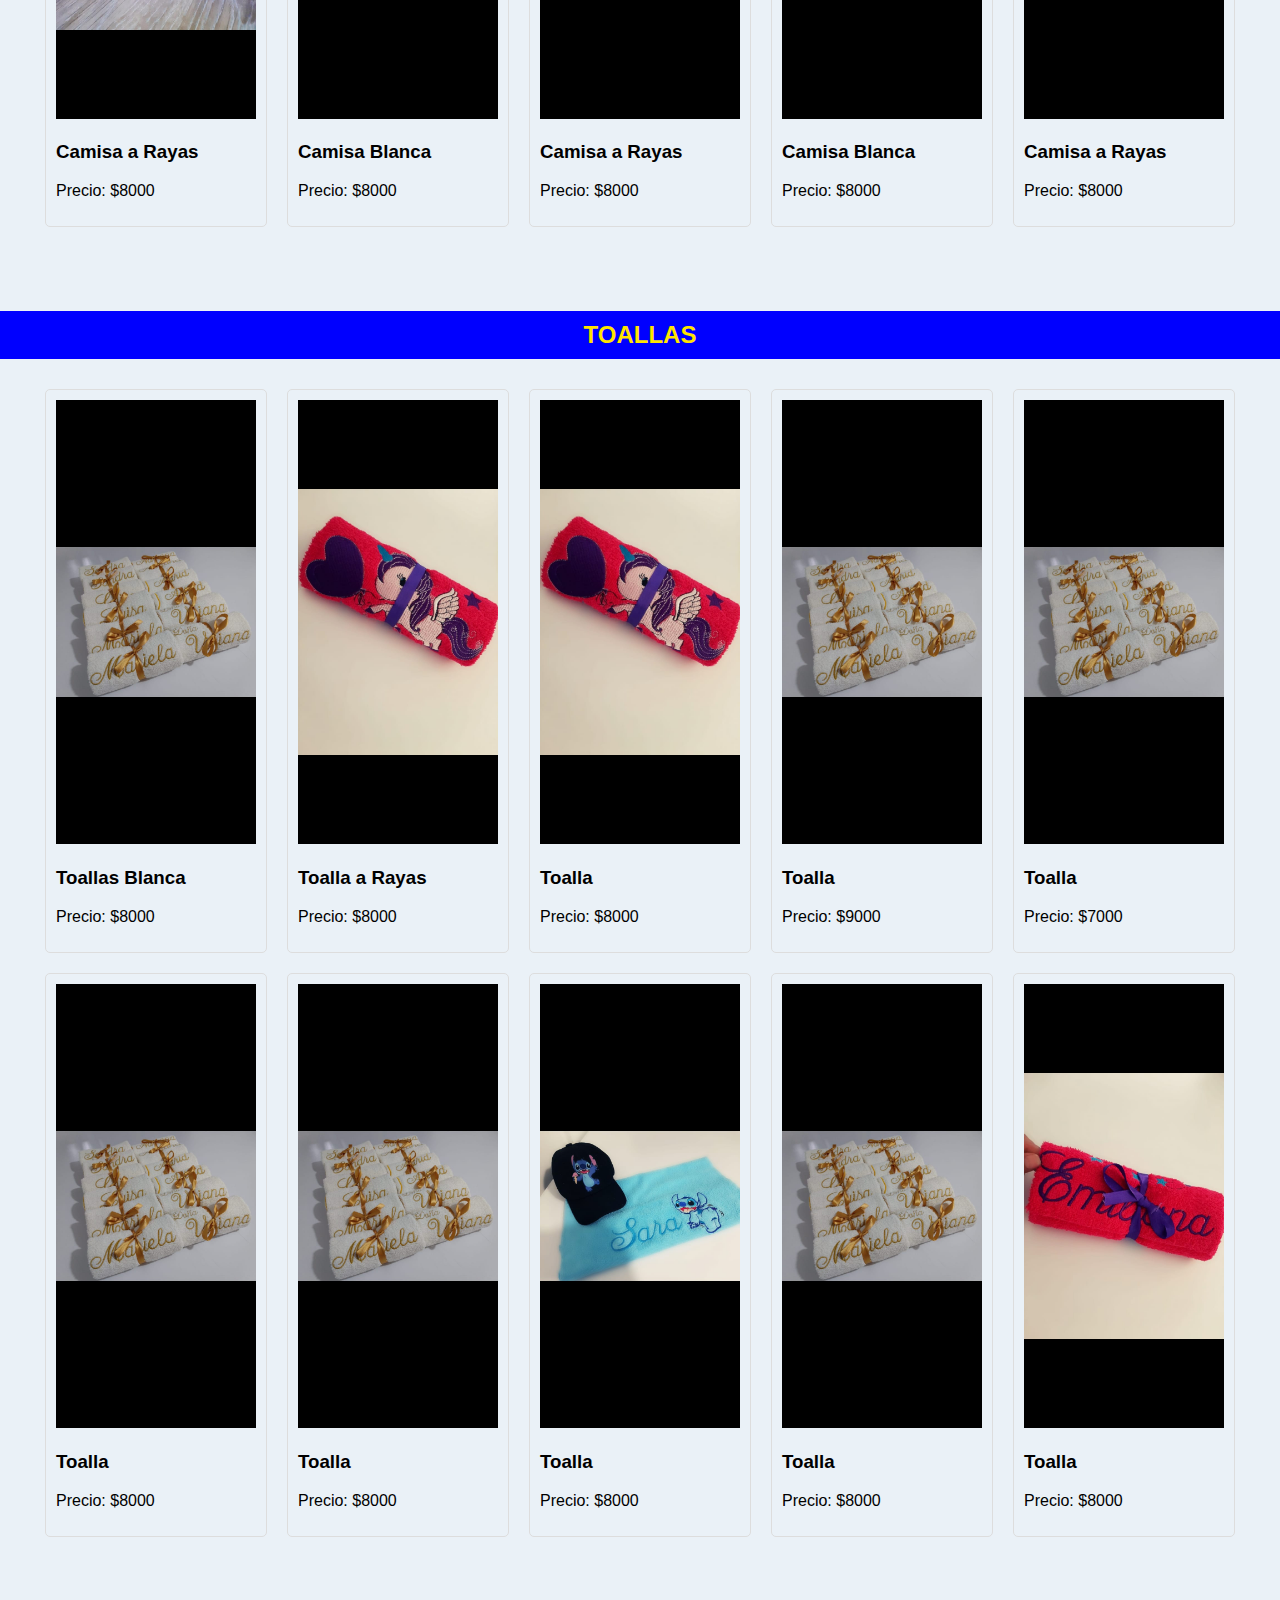
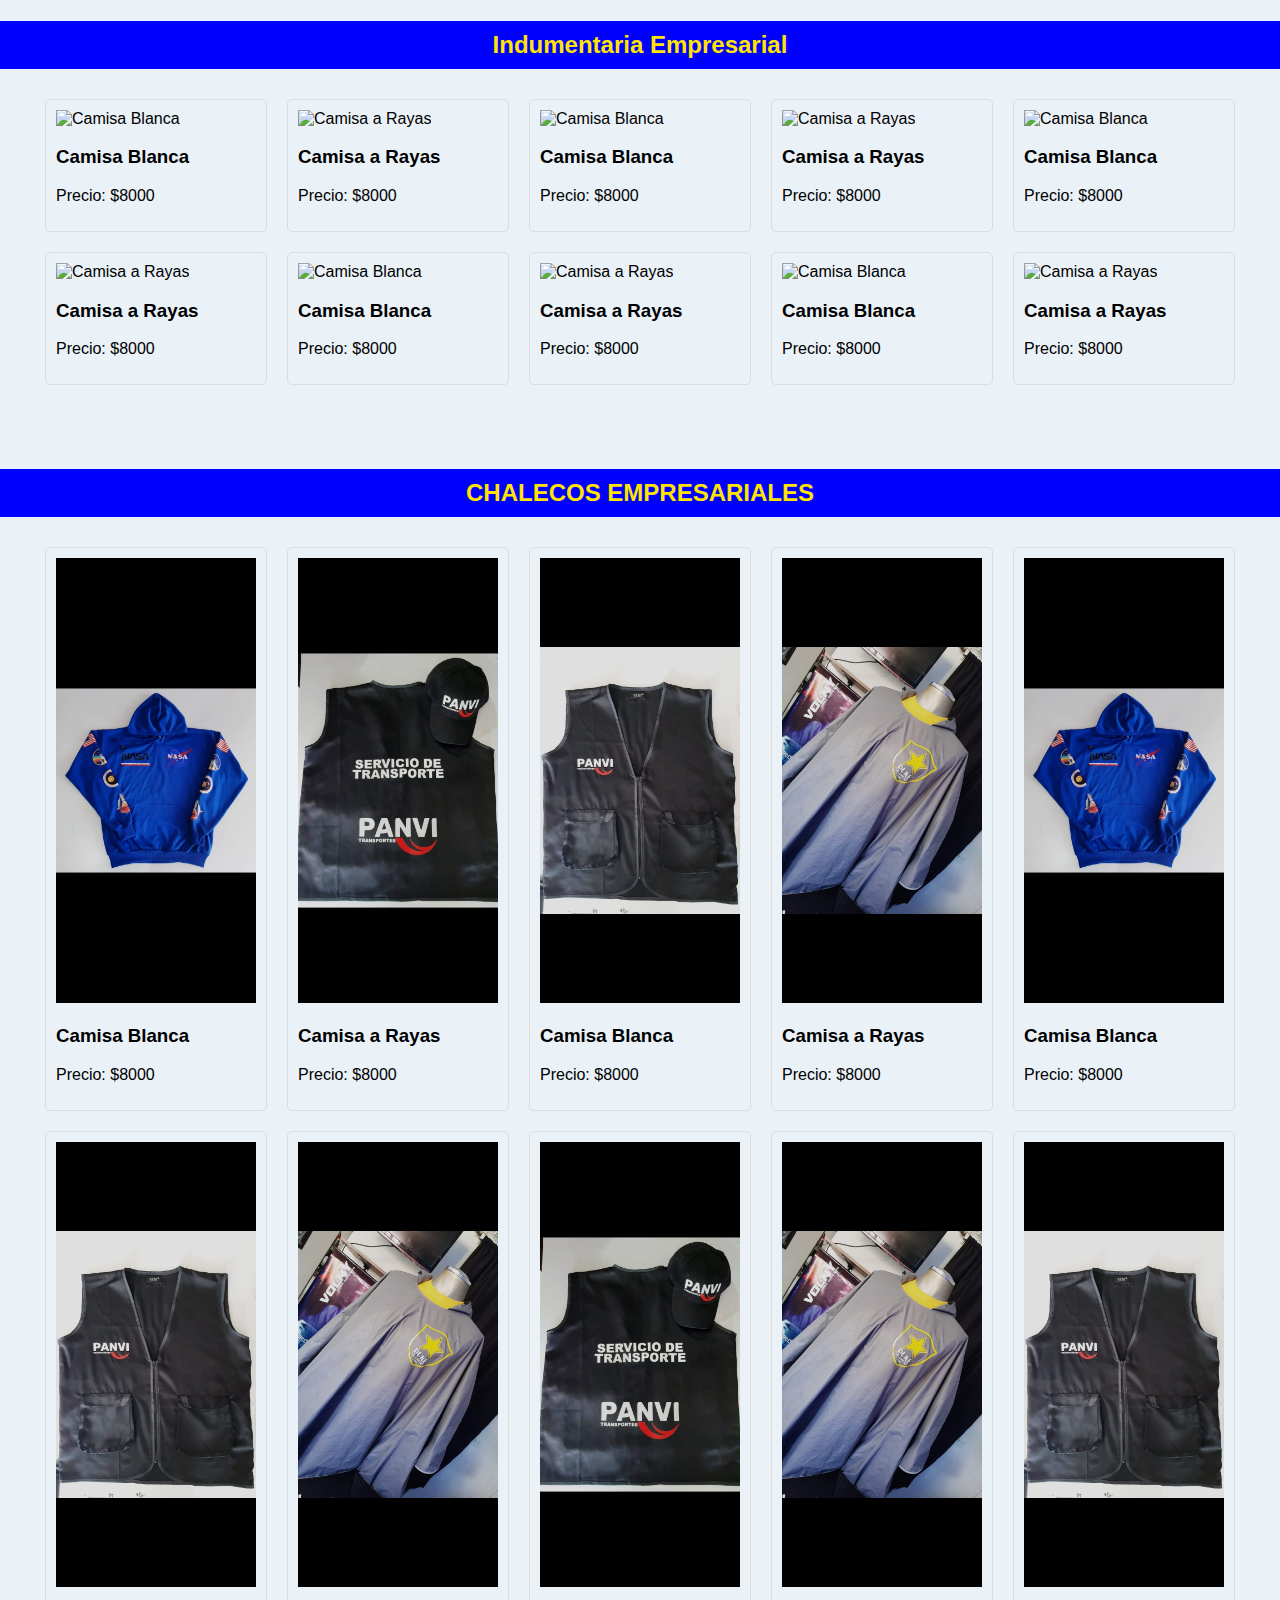
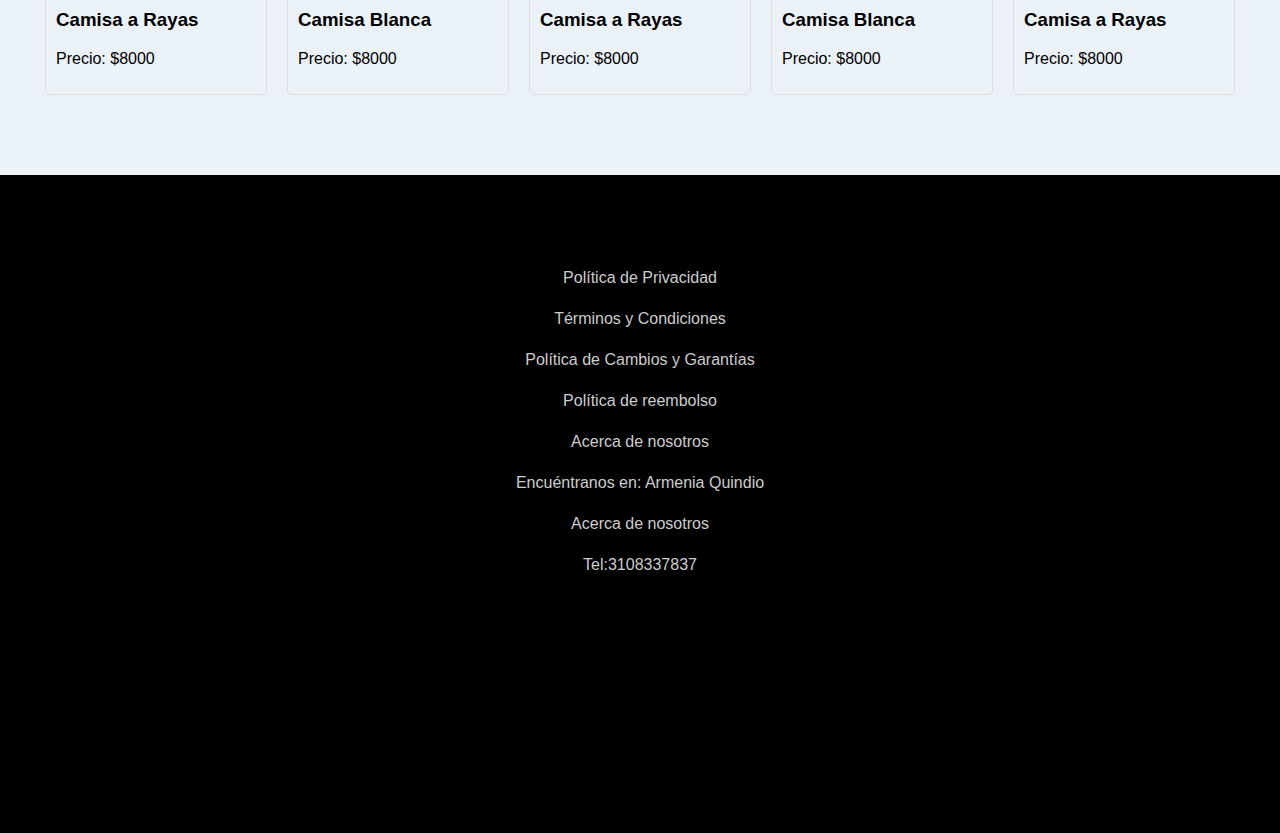
==== commit 17fdd909: "first commit" ====
--- a/index.html
+++ b/index.html
@@ -11,9 +11,10 @@
   <body>
     
     <header>
-      <h1 class="nombre">VOLNY cambios 3 jeje</h1>
+      <h1 class="nombre">VOLNY cambios 4 jeje</h1>
     </header>
 
+<p>Cambios enviando jejeje</p>
 
 
     <button id="sidebarToggleBtn" class="categorias">CATEGORIAS 2</button>
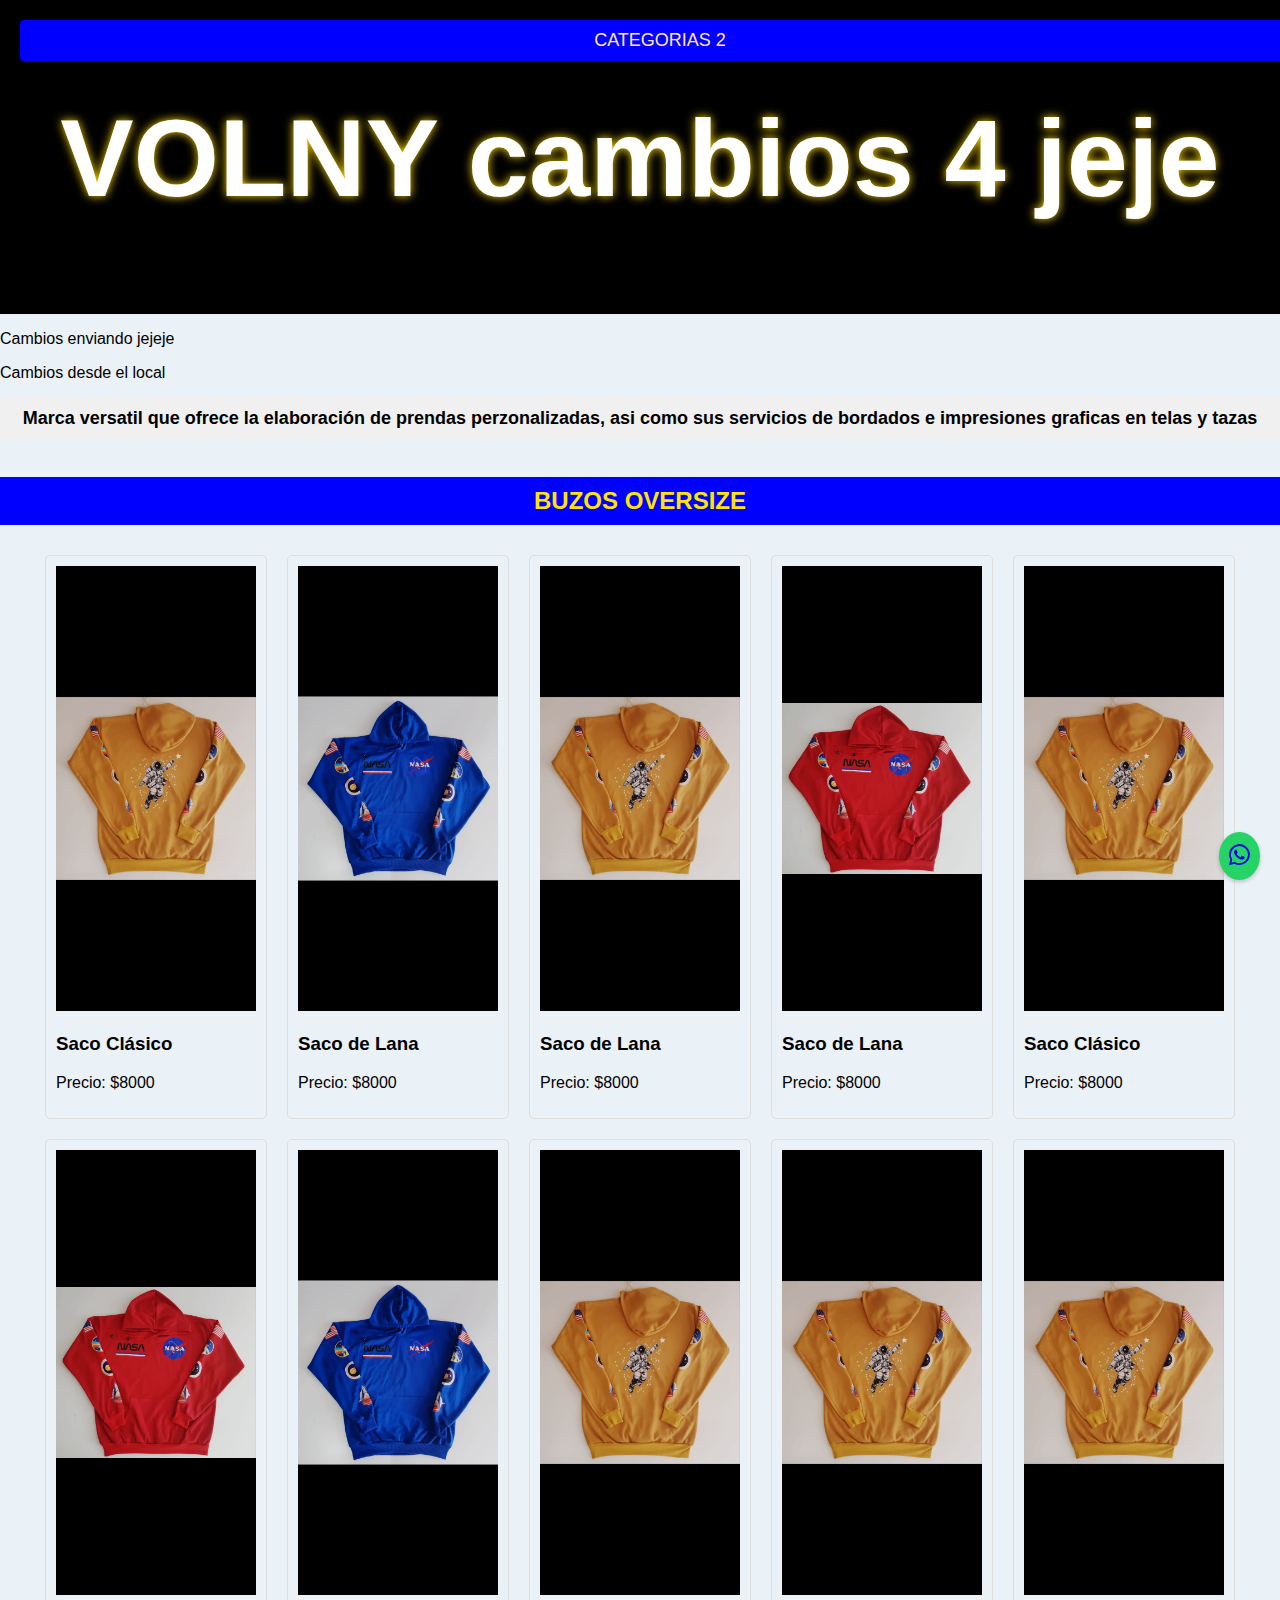
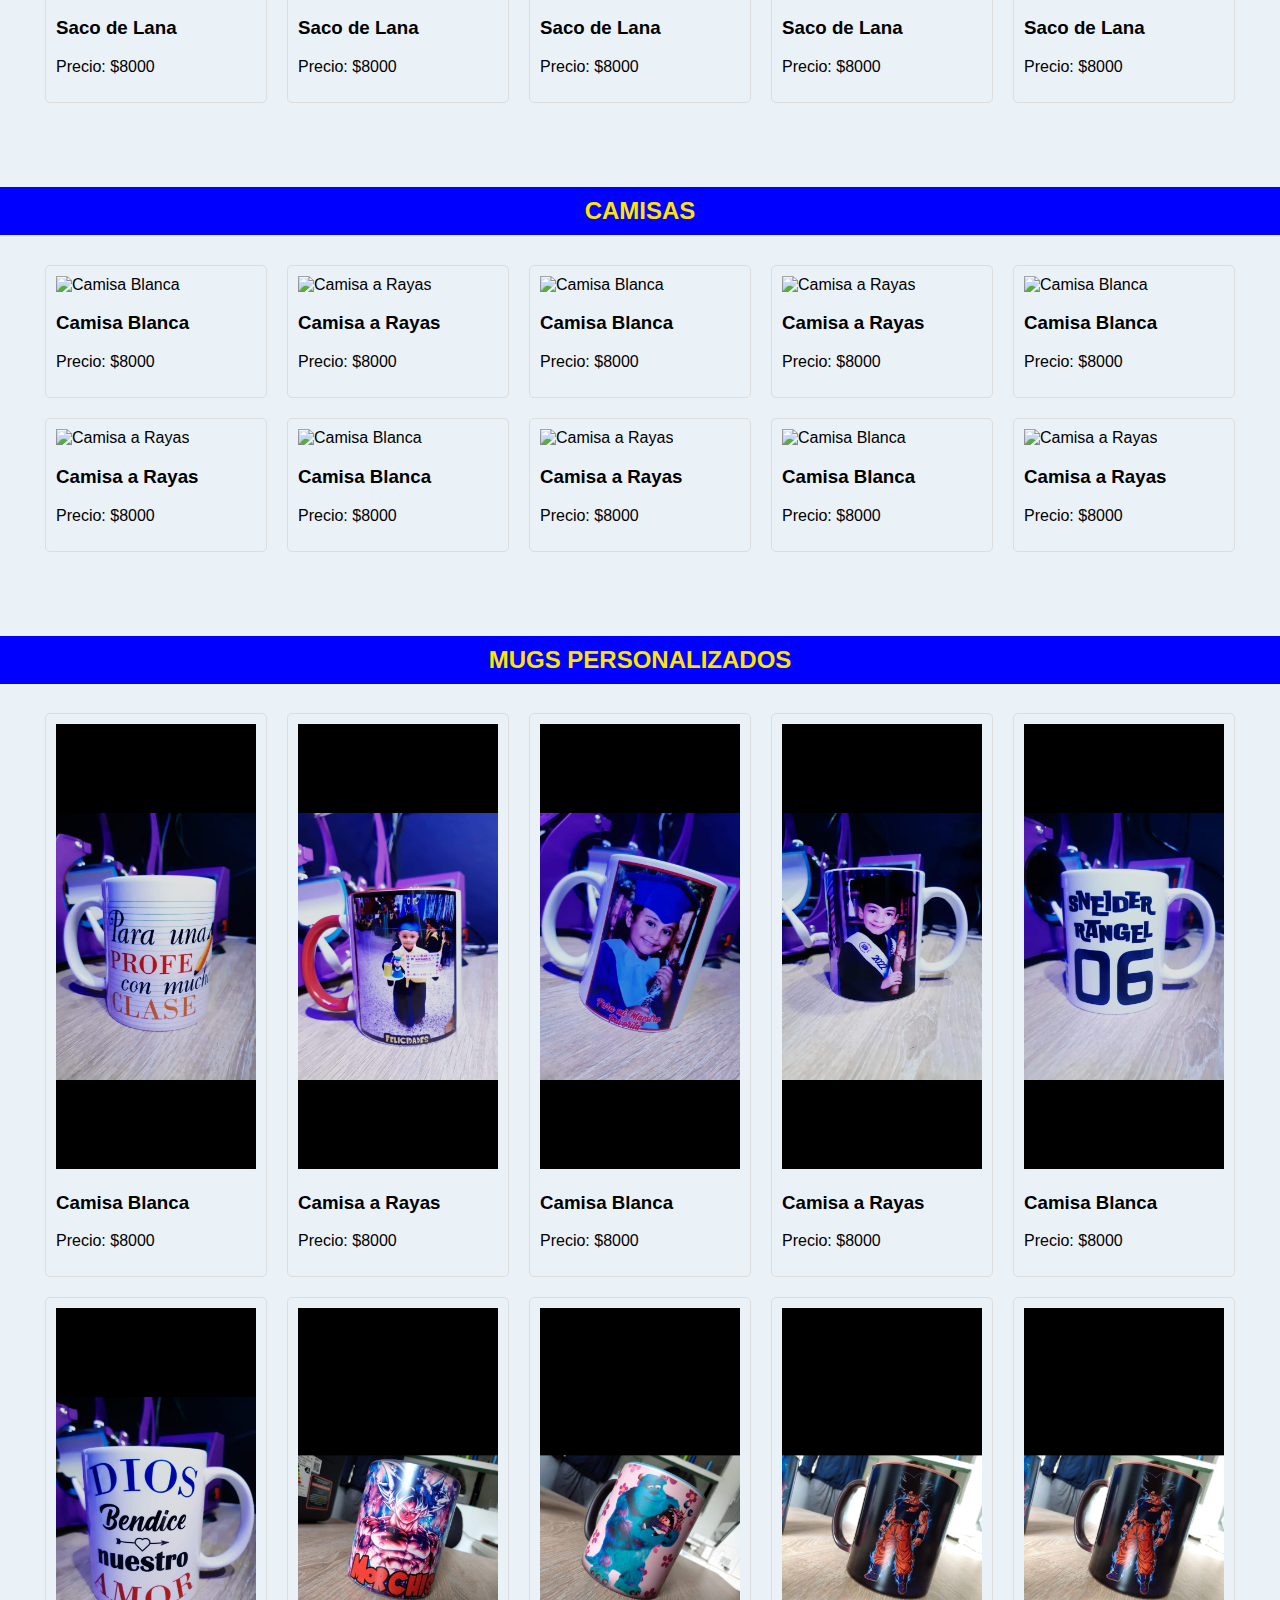
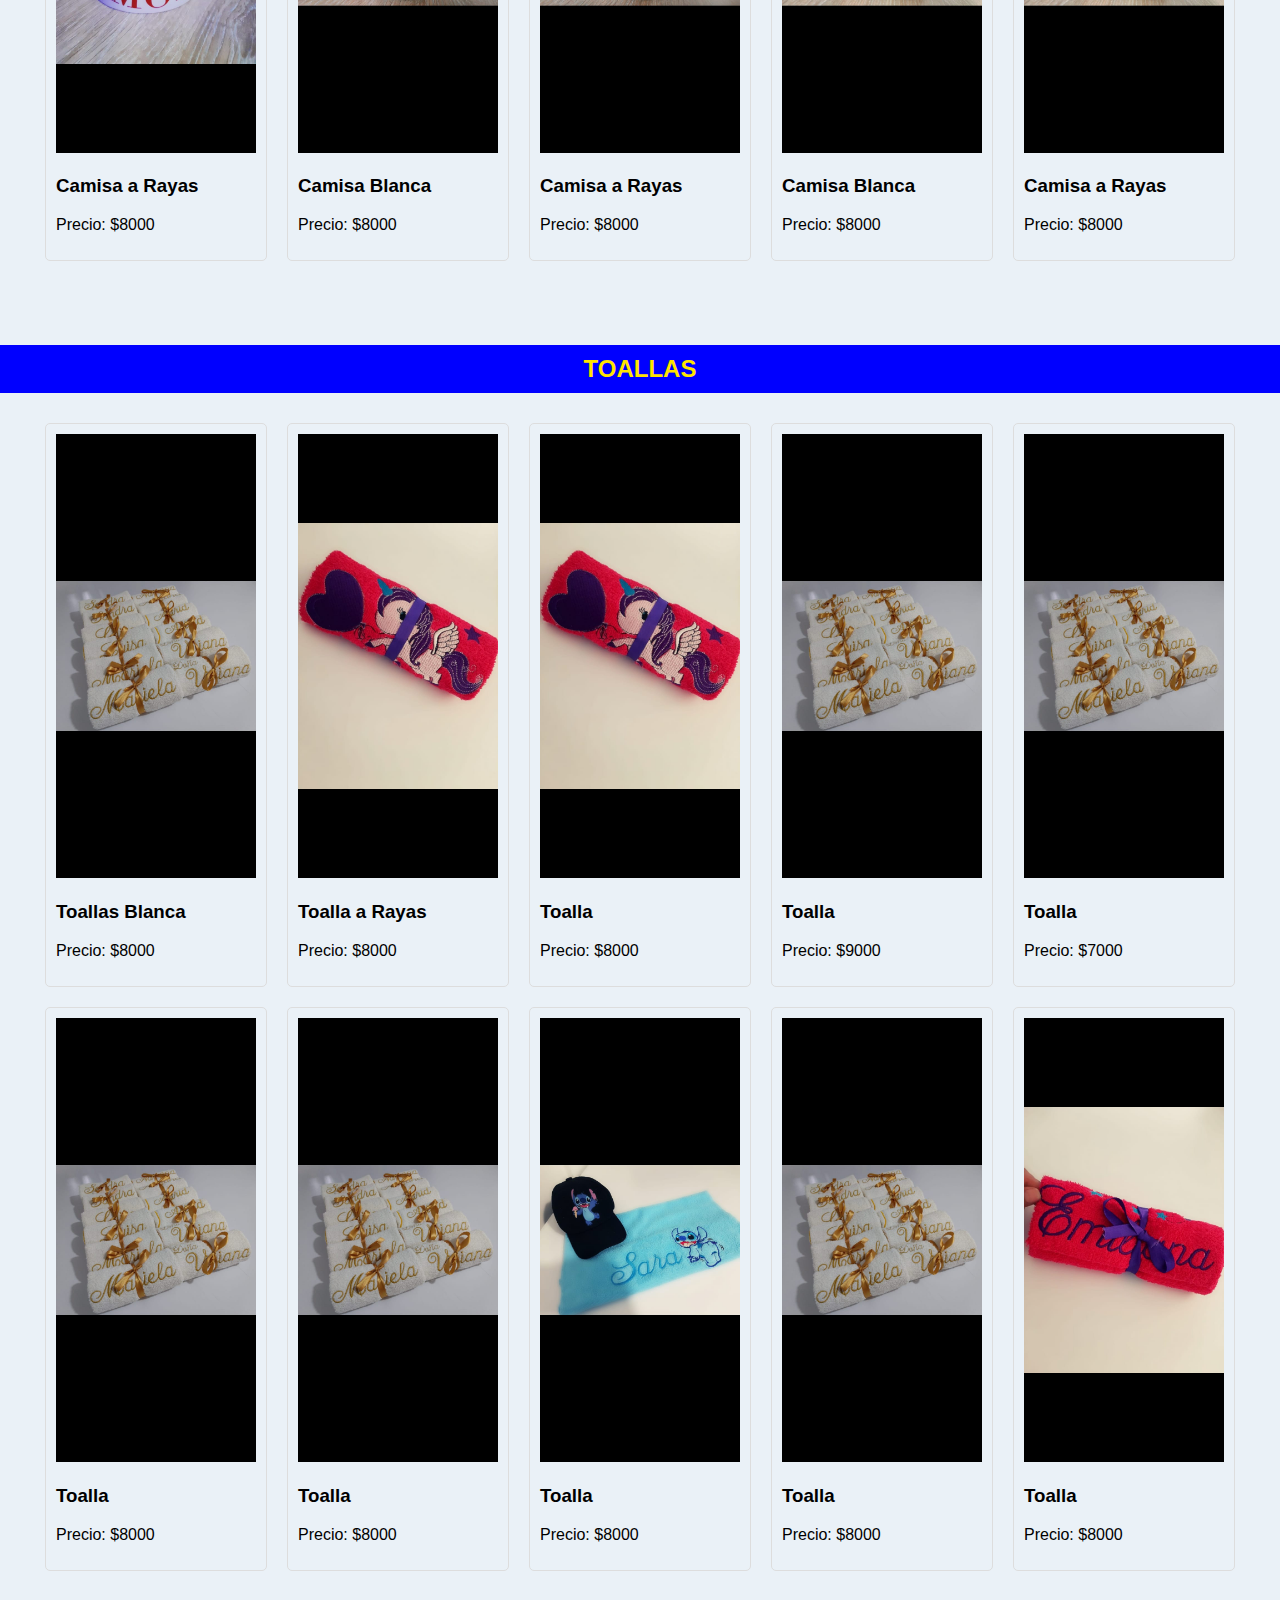
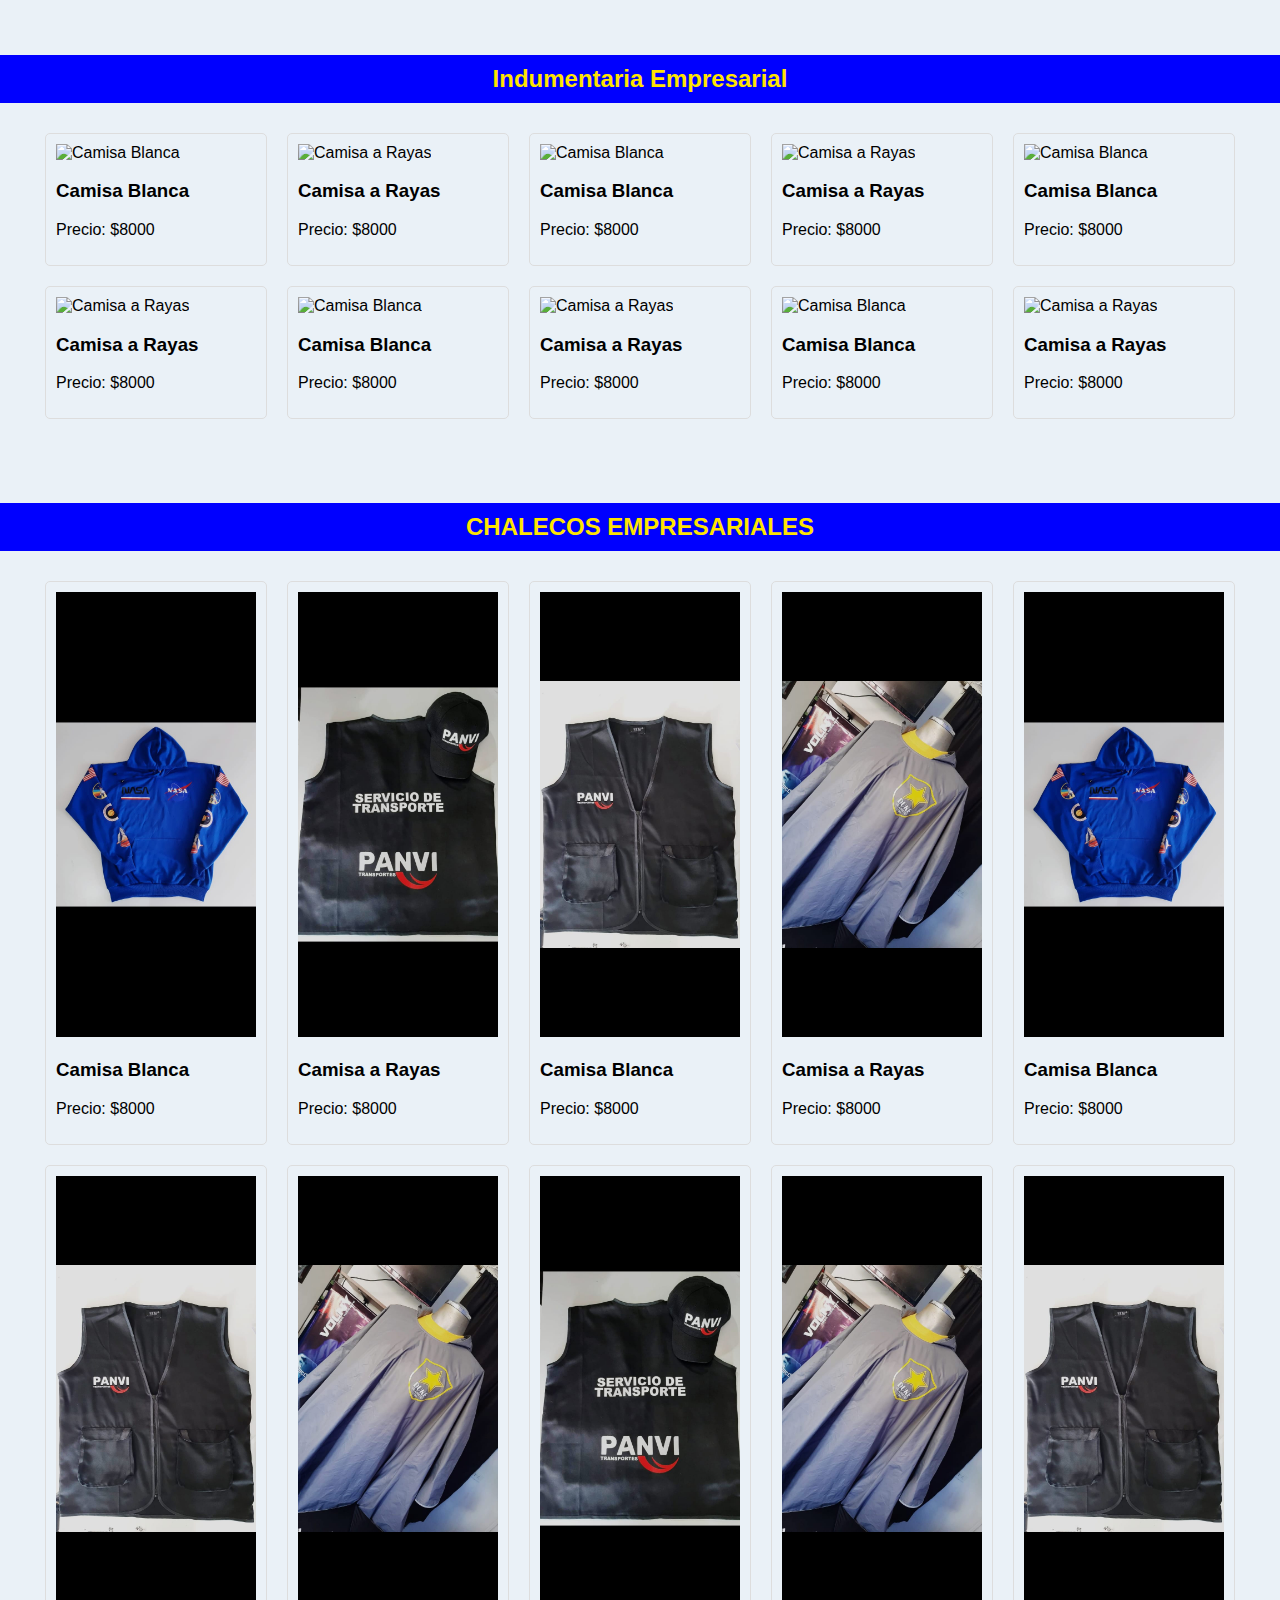
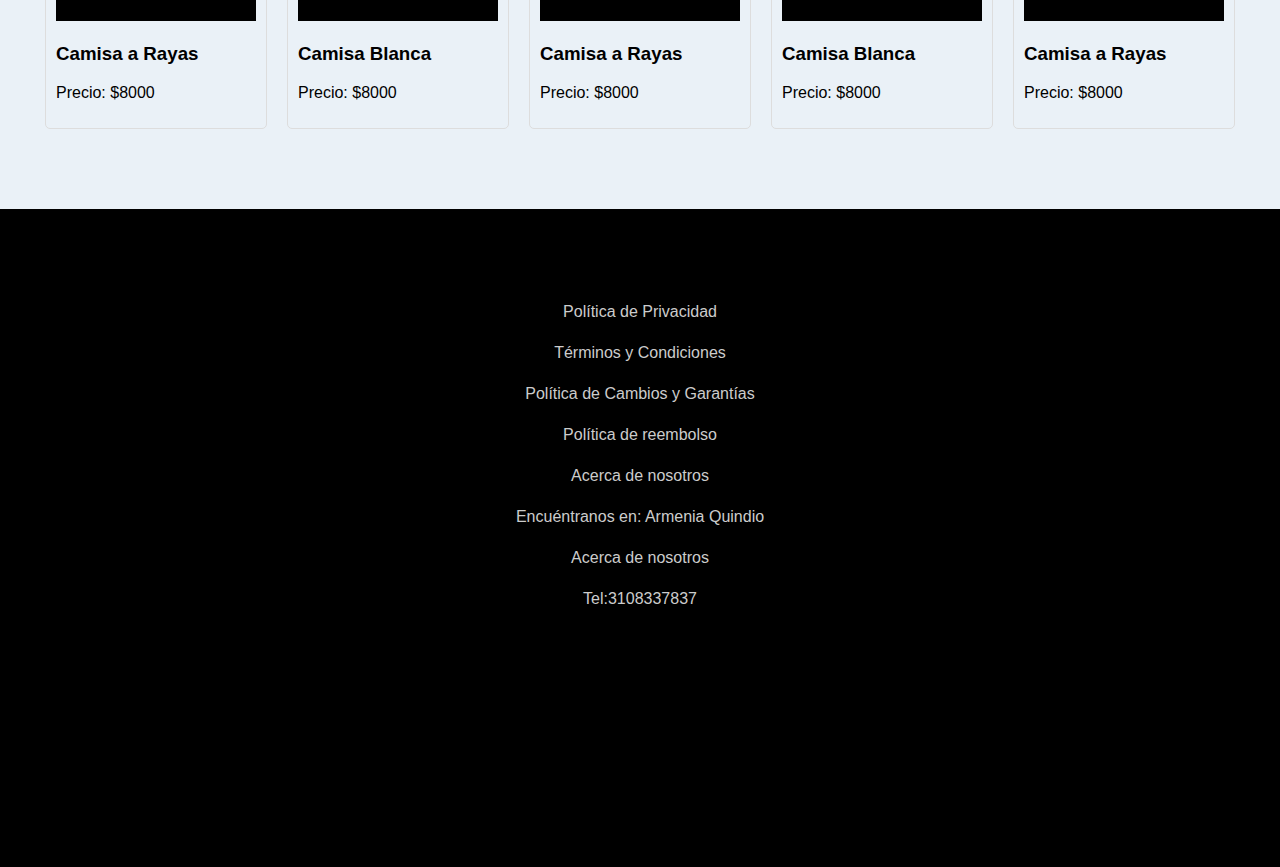
==== commit 77a3d3ba: "first commit" ====
--- a/index.html
+++ b/index.html
@@ -15,7 +15,7 @@
     </header>
 
 <p>Cambios enviando jejeje</p>
-
+<p>Cambios desde el local</p>
 
     <button id="sidebarToggleBtn" class="categorias">CATEGORIAS 2</button>
 
